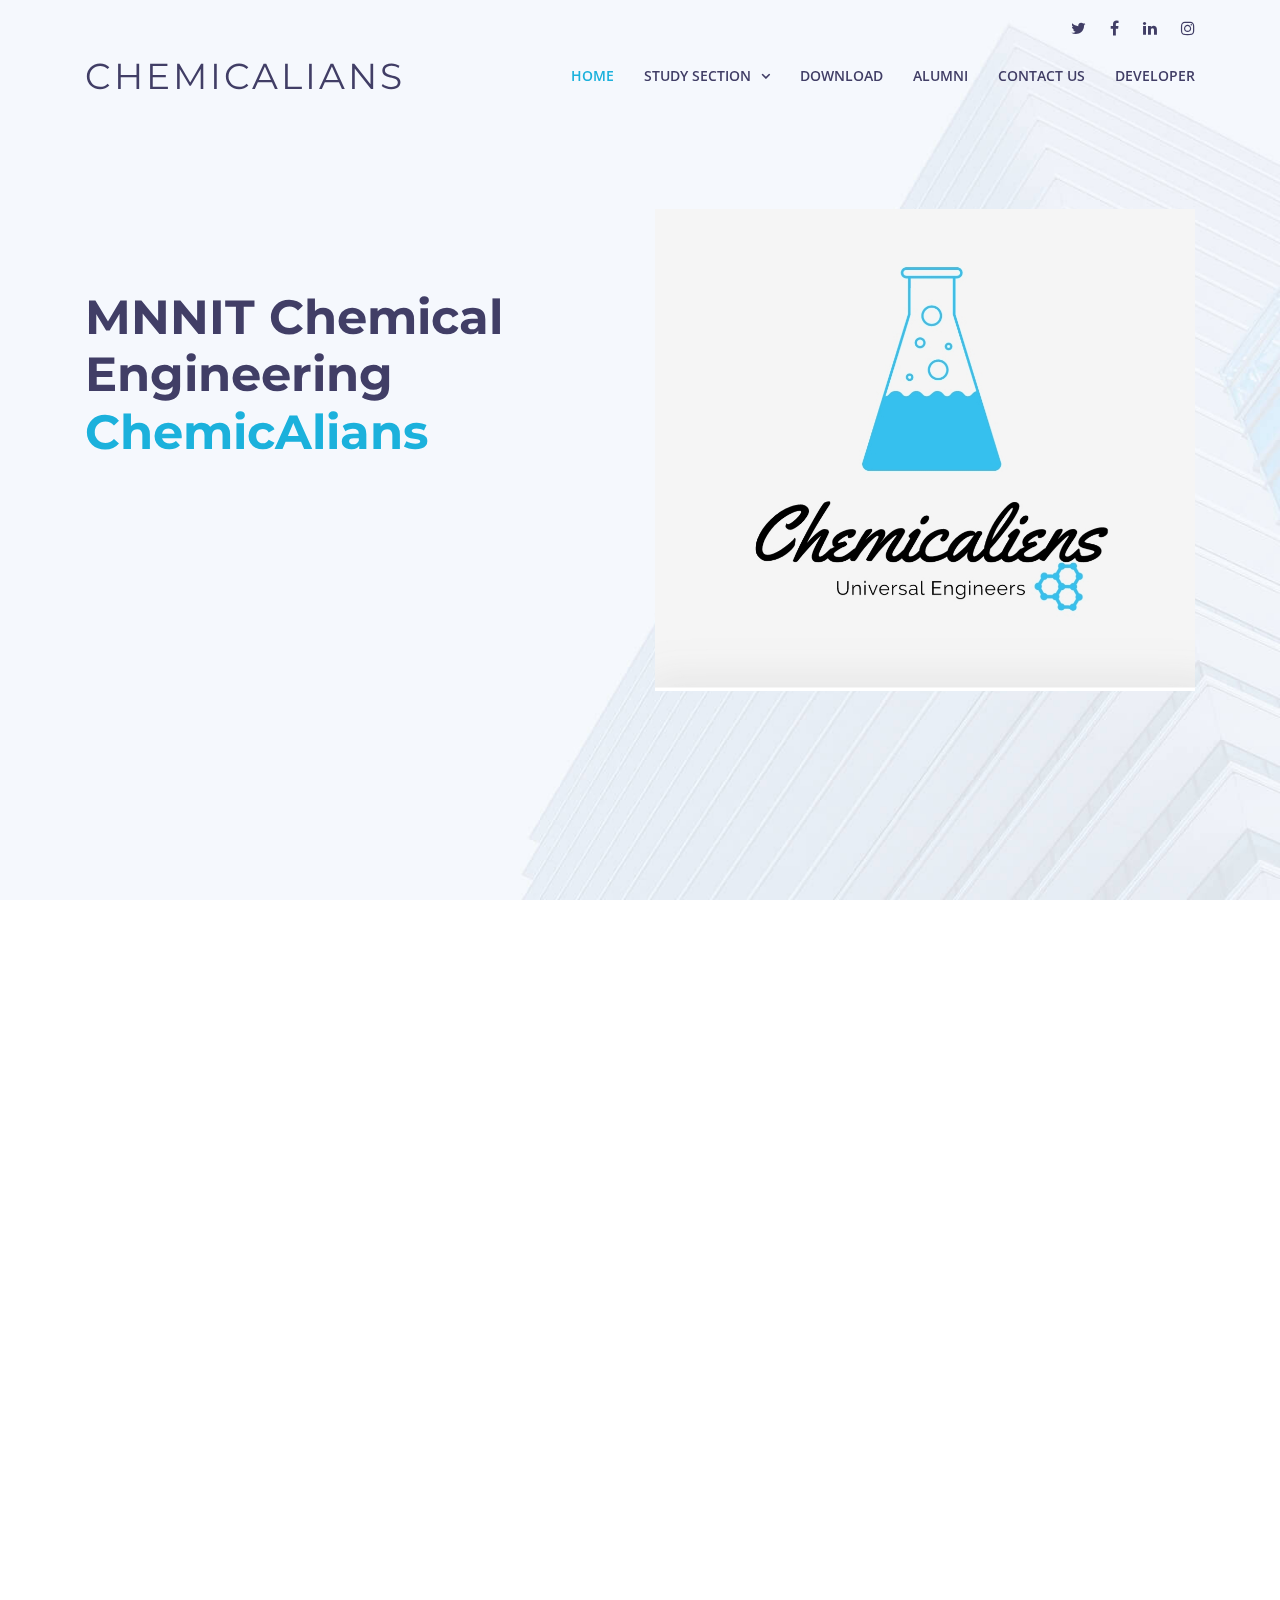
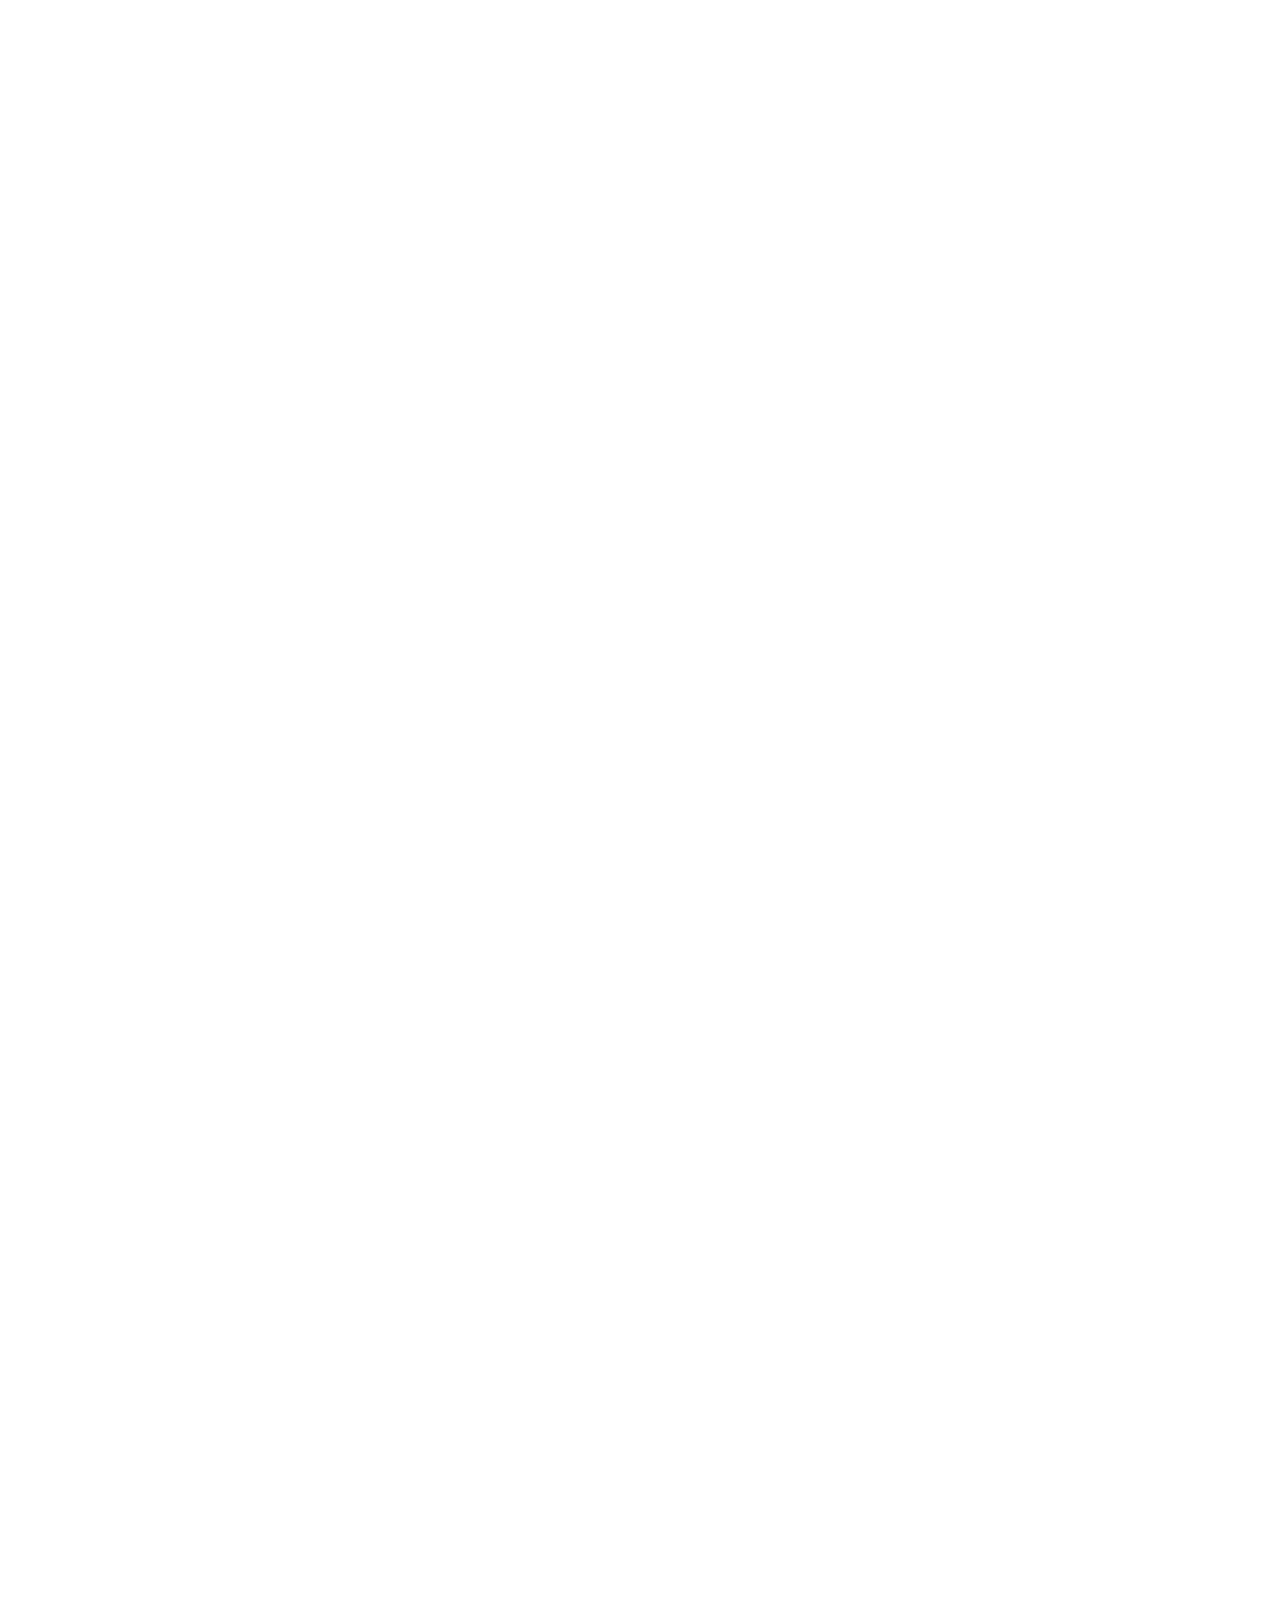
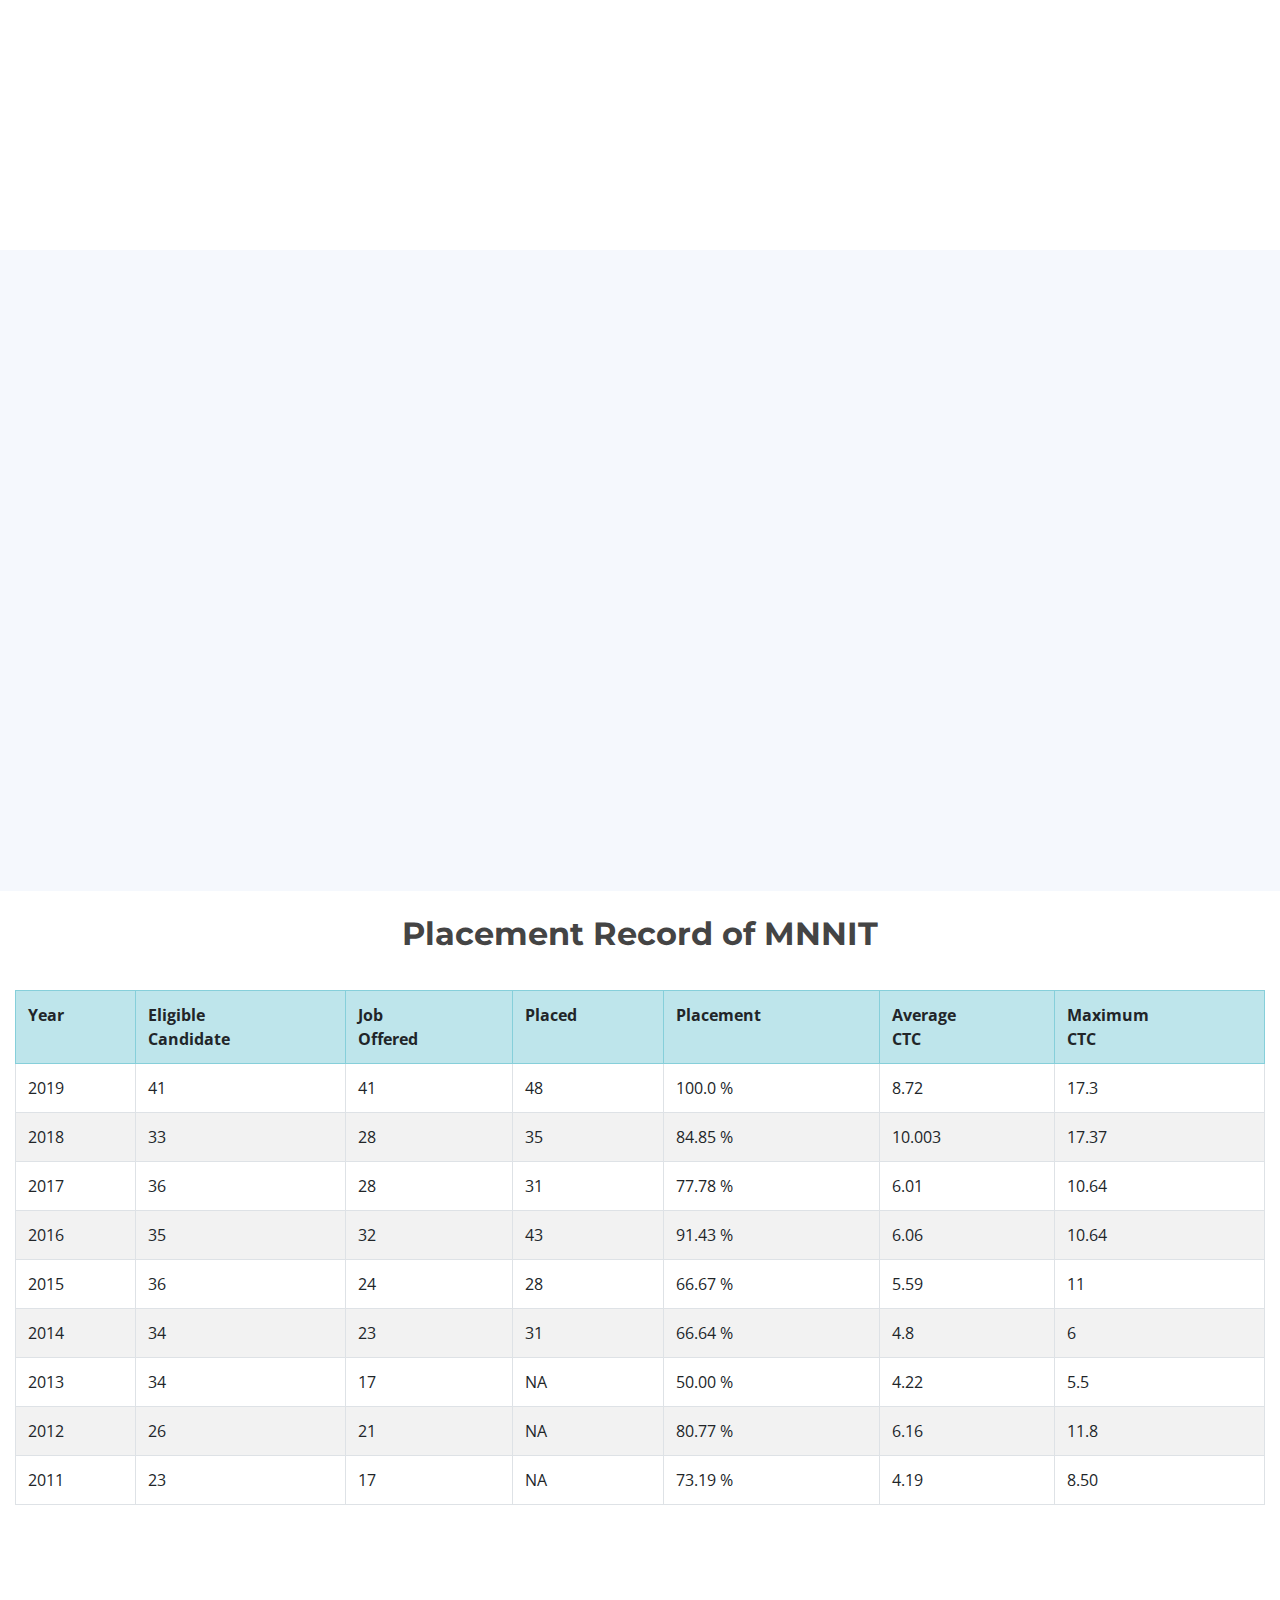
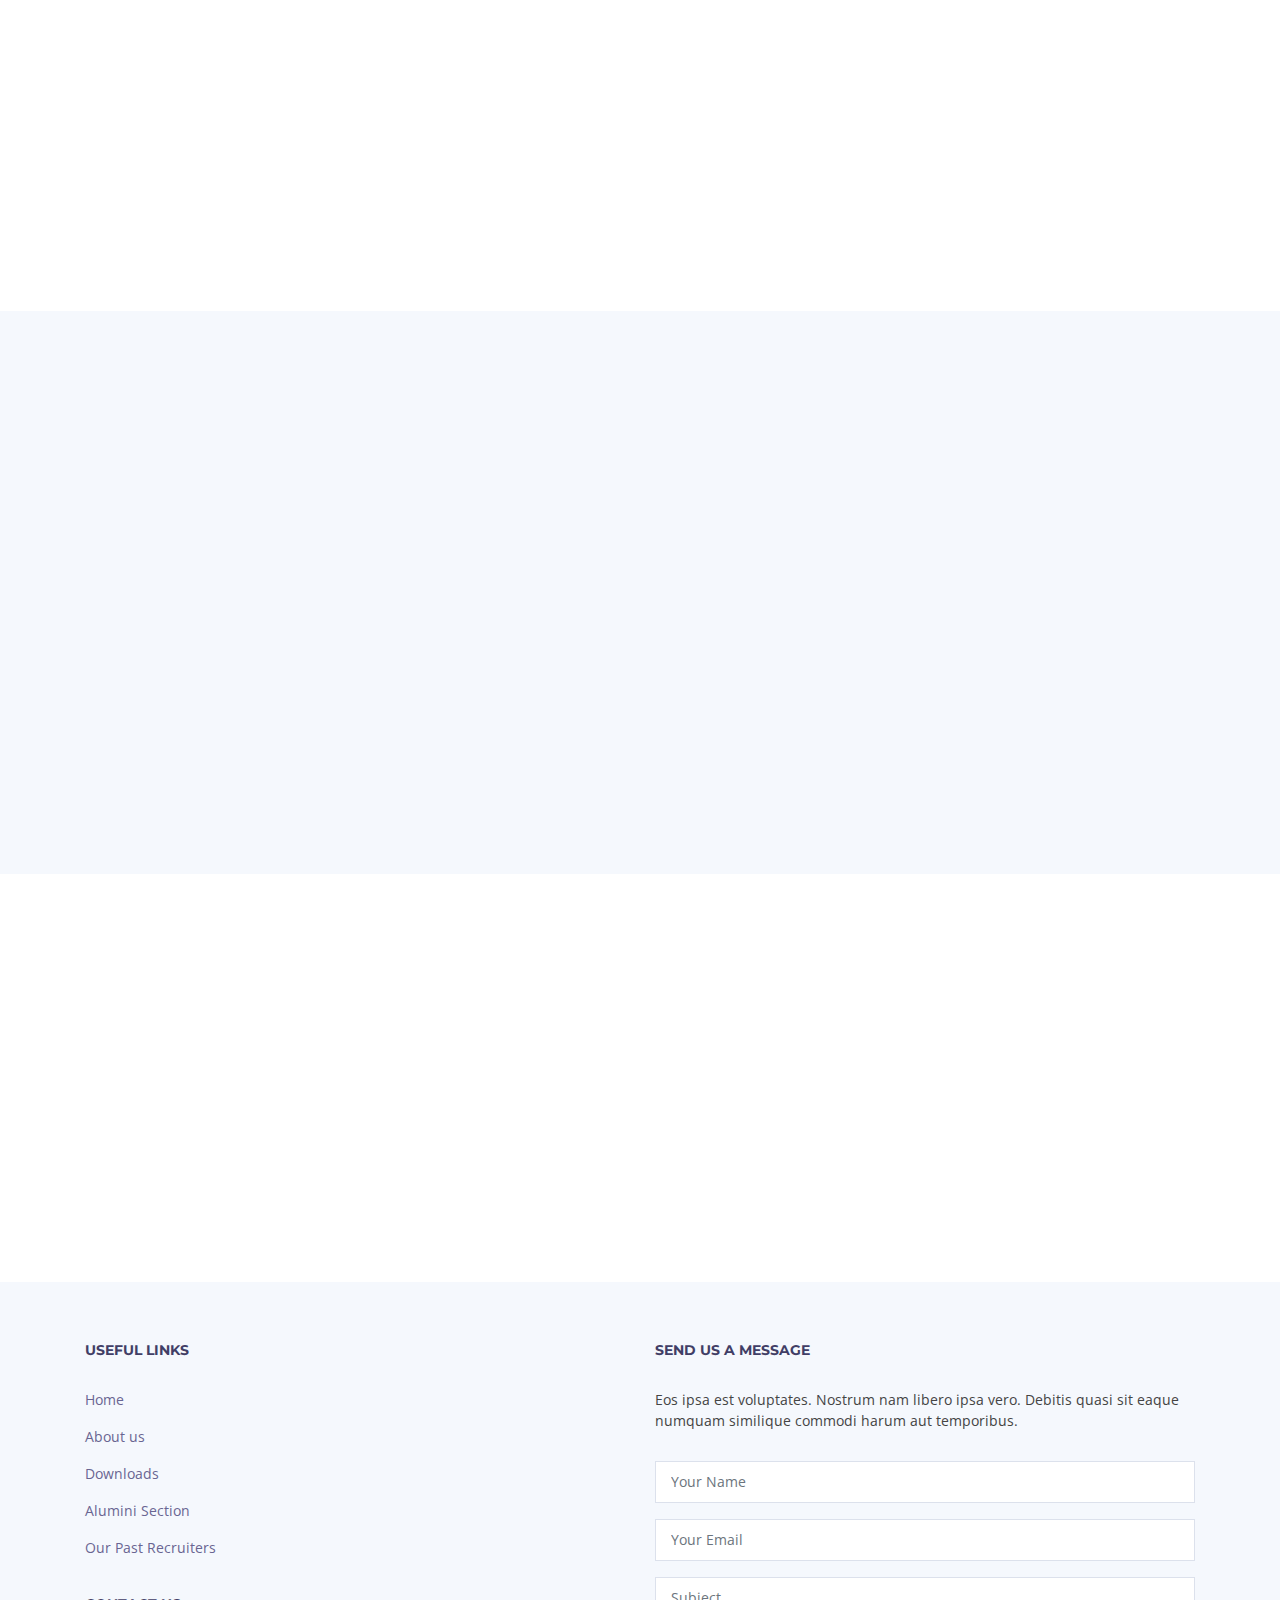
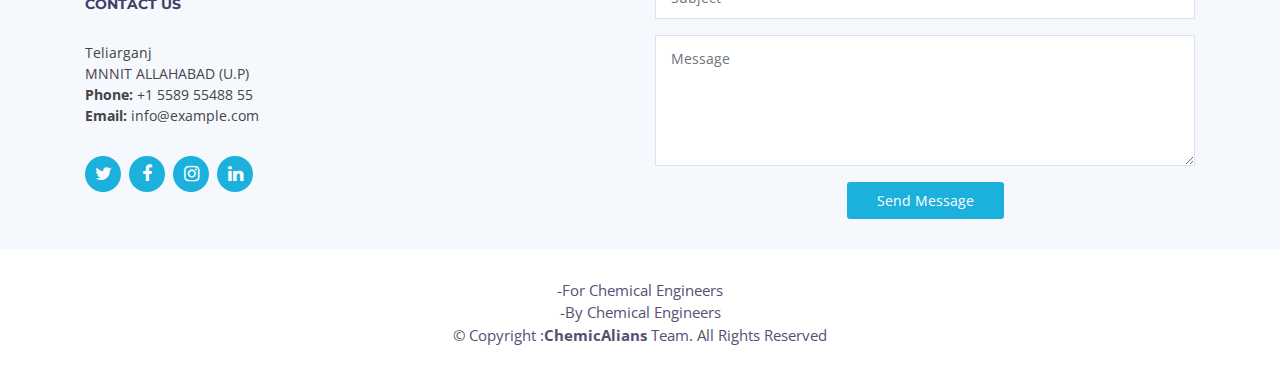
==== index.html @ 77c93aa7 "table made and recuiters added" ====
<!DOCTYPE html> 
<html lang="en">

<head>
  <meta charset="utf-8">
  <meta content="width=device-width, initial-scale=1.0" name="viewport">

  <title>ChemicAlians</title>
  <meta content="" name="descriptison">
  <meta content="" name="keywords">

  <!-- Favicons -->
  <link href="assets/img/favicon.jpeg" rel="icon">


  <!-- Google Fonts -->
  <link href="https://fonts.googleapis.com/css?family=Open+Sans:300,300i,400,400i,600,600i,700,700i|Montserrat:300,400,500,600,700" rel="stylesheet">

  <!-- Vendor CSS Files -->
  <link href="assets/vendor/bootstrap/css/bootstrap.min.css" rel="stylesheet">
  <link href="assets/vendor/font-awesome/css/font-awesome.min.css" rel="stylesheet">
  <link href="assets/vendor/ionicons/css/ionicons.min.css" rel="stylesheet">
  <link href="assets/vendor/venobox/venobox.css" rel="stylesheet">
  <link href="assets/vendor/owl.carousel/assets/owl.carousel.min.css" rel="stylesheet">
  <link href="assets/vendor/aos/aos.css" rel="stylesheet">

  <!-- Template Main CSS File -->
  <link href="assets/css/style.css" rel="stylesheet">
</head>

<body>

  <!-- ======= Top Bar ======= -->
	<div id="topbar" class="d-none d-lg-flex align-items-end fixed-top topbar-transparent">
	    <div class="container d-flex justify-content-end">
	      <div class="social-links">
	        <a href="#" class="twitter"><i class="fa fa-twitter"></i></a>
	        <a href="#" class="facebook"><i class="fa fa-facebook"></i></a>
	        <a href="#" class="linkedin"><i class="fa fa-linkedin"></i></a>
	        <a href="#" class="instagram"><i class="fa fa-instagram"></i></a>
	      </div>
	    </div>
	</div>

  <!-- ======= Header ======= -->
	<header id="header" class="fixed-top header-transparent">
	    <div class="container d-flex align-items-center">
	      <h1 class="logo mr-auto"><a href="index.html">ChemicAlians</a></h1>
	      <!-- Uncomment below if you prefer to use an image logo -->
	      <!-- <a href="index.html" class="logo mr-auto"><img src="assets/img/logo.png" alt="" class="img-fluid"></a> -->

	      <nav class="main-nav d-none d-lg-block">
	        <ul>
	          <li class="active"><a href="index.html">Home</a></li>
	           <li class="drop-down"><a href="study.html">Study Section</a>
	            <ul>
	              <li><a href="index.html#services">First Year</a></li>
	              <li ><a href="second year.html"> Second year</a></li>
	              <li><a href="third year.html">Third Year</a></li>
	              <li><a href="final year.html">Final Year</a></li>
	            </ul>
	          </li> 
	          <li><a href="study.html">Download</a></li>

	          <li><a href="index.html#team">Alumni</a></li>
	          <li><a href="#footer">Contact Us</a></li>
	          <li><a href="developer.html">Developer </a></li> 
	        </ul>
	      </nav><!-- .main-nav-->
	    </div>
	</header><!-- End Header -->

  <!-- ======= Hero Section ======= -->
    <section id="hero" class="clearfix">
	    <div class="container d-flex h-100">
	      <div class="row justify-content-center align-self-center" data-aos="fade-up">
	        <div class="col-md-6 intro-info order-md-first order-last" data-aos="zoom-in" data-aos-delay="100">
	          <h2>MNNIT Chemical Engineering<br><span>ChemicAlians</span></h2>
	        </div>

	        <div class="col-md-6 intro-img order-md-last order-first" data-aos="zoom-out" data-aos-delay="200">
	          <img src="assets/img/favicon.jpeg" alt="" class="img-fluid" style="border-block: 0;">
	        </div>
	      </div>
	    </div>
    </section><!-- End Hero -->

  <main id="main">

    <!-- ======= About Section ======= -->
    <section id="about" class="about">

      <div class="container" data-aos="fade-up">
        <div class="row">
          <div class="col-lg-5 col-md-6">
            <div class="about-img" data-aos="fade-right" data-aos-delay="100">
              <img src="assets/img/mnnitadminbuilding.jpg" alt="">
            </div>
          </div>

          <div class="col-lg-7 col-md-6">
            <div class="about-content" data-aos="fade-left" data-aos-delay="100">
              <h2> Chemical Engineering</h2>
              <h5 ><em><b>Chemical engineers</b> are in great demand because of the large number of industries that depend on the synthesis and processing of chemicals and materials. In addition to traditional careers in the chemical, energy and oil industries, chemical engineers enjoy increasing opportunities in biotechnology, pharmaceuticals, electronic device fabrication and environmental engineering. The unique training of the chemical engineer becomes essential in these areas when processes involve the chemical or physical transformation of matter.</em></h5>
              <p>Chemical engineers working in the chemical industry investigate the creation of new polymeric materials with important electrical, optical or mechanical properties. This requires attention not only to the synthesis of the polymer, but also to the flow and forming processes necessary to create a final product.</p>
              <p> In biotechnology, chemical engineers help in design production facilities that use microorganisms and enzymes to synthesize new drugs. Problems in environmental engineering that engage chemical engineers include the development of processes (catalytic converters, effluent treatment facilities) to minimize the release of or deactivate products harmful to the environment.
              Chemical engineers apply the principles of chemistry, biology, physics, and math to solve problems that involve the use of fuel, drugs, food, and many other products.<br> In the field of engineering, a chemical engineer is a professional, equipped with the knowledge of chemical engineering, who works principally in the chemical industry to convert basic raw materials into a variety of products and deals with the design and operation of plants and equipment. In general, a chemical engineer is one who applies and uses principles of chemical engineering in any of its various practical applications, these often include :</p>
              <ul>
                <li><i class="ion-android-checkmark-circle"></i> Design, manufacture, troubleshoot, and operation of plants and machinery in industrial chemical and related processes "Chemical Process Engineers ."</li>
                <li><i class="ion-android-checkmark-circle"></i> Development of new or adapted substances for products ranging from foods and beverages to cosmetics to cleaners to pharmaceutical ingredients, among many other products "Chemical Product Engineers ."</li>
                <li><i class="ion-android-checkmark-circle"></i> Development of new technologies such as fuel cells, hydrogen power and nanotechnology, as well as working in fields wholly or partially derived from chemical engineering such as materials science, polymer engineering, and biomedical engineering.</li>
              </ul>
            </div>
          </div>
        </div>
      </div>
    </section><!-- End About Section -->

     <!-- ======= Why us section ======= -->
    <section id="why-us" class="why-us">
      <div class="container-fluid" data-aos="fade-up">

        <header class="section-header">
          <h3>MNNIT Chemical Engineering</h3>
          <p>Mnnit chemical department offers B. Tech, M. Tech, and Ph. D programs in chemical engineering </p>
        </header>

        <div class="row">

          <div class="col-lg-6" data-aos="zoom-in" data-aos-delay="100">
            <div class="why-us-img">
              <img src="assets/img/why-us.jpg" alt="" class="img-fluid">
            </div>
          </div>

          <div class="col-lg-6">
            <div class="why-us-content">
              <p> The chemical engineering department strives to impart high quality technical education with a fine balance of fundamental knowledge, practical exposure and novel concepts. In chemical department all the students will get education with  full conceptual learning, and they will learn to discover and disseminate knowledge through research with the help of supportive campus community.</p>
              <div class="features clearfix" data-aos="fade-up" data-aos-delay="100">
                <i class="fa fa-diamond" style="color: #f058dc;"></i>
                <h4>Avishkar</h4>
                <p>Avishkar is a technical event for all year students.In this event students have to do industrial based project.There will be many exciting and learning events in Avishkar for chemical engineers <b>Rasayans</b> like <em> Quizardium , Chemethlon, Quimico Disenyo , Pump-it,and Simulazione </em> , and many more where the entire students will get to learn about how to sit in the interview round, will get to learn about the process that includes in making project and also how to present idea in front of others. In other words, these events will help you to make yourself ready for you future.</p>
              </div>

              <div class="features clearfix" data-aos="fade-up" data-aos-delay="200">
                <i class="fa fa-object-group" style="color: #ffb774;"></i>
                <h4>Azeotropy</h4>
                <p> Azeotropy – a chemical fest of <b>IIT Bombay</b>, where you will compete with other IITs/NITs students. In this event you have been given some real life project. You have to use your technical for completing the project. Our college every year participate in this event and we have even won many times.  </p>
              </div>

              <div class="features clearfix" data-aos="fade-up" data-aos-delay="300">
                <i class="fa fa-language" style="color: #589af1;"></i>
                <h4>Placement</h4>
                <p>MNNIT is on 2nd number in terms of placements. In chemical department, there is almost 100% placements, but due to some of the students opt for higher studies, the placements remain around 90%. In chemical department maximum CTC is 17.3 LPA and average CTC is 8.72 LPA in 2019 and in 2018 maximum CTC is 17.37 LPA and average CTC is 10.003 LPA.</p>
              </div>
            </div>
          </div>
        </div>
      </div>

      <div class="container">
        <div class="row counters" data-aos="fade-up" data-aos-delay="100">

          <div class="col-lg-3 col-6 text-center">
            <span data-toggle="counter-up">06</span>
            <p><b>Laboratory</b></p>
          </div>

          <div class="col-lg-3 col-6 text-center">
            <span data-toggle="counter-up">39</span>
            <p><b>Lab Equipment</b></p>
          </div>

          <div class="col-lg-3 col-6 text-center">
            <span data-toggle="counter-up">18</span>
            <p ><b> Research Field</b></p>
          </div>
          <div class="col-lg-3 col-6 text-center">
            <span data-toggle="counter-up">100</span>
            <p ><b> Publication</b></p>
          </div>
        </div>
      </div>
    </section><!-- End Why Us Section -->

    <!-- ======= Services Section ======= -->
    <section id="services" class="services section-bg">
      <div class="container" data-aos="fade-up">
        <header class="section-header">
          <h3>Downloads</h3>
          <p>Here you can find all the important download for Chemical Engineering students including subject for all semester and some important books  year wise .</p>
        </header>

        <div class="row">

          <div class="col-md-6 col-lg-3 wow bounceInUp" data-aos="zoom-in" data-aos-delay="100">
            <div class="box">
               <img src="assets/img/first year.jpg" class="img-fluid" alt="">              
              <h4 class="title pt-2"><a href="">First Year</a></h4>
              <p class="description">Here You can find all important books and notes for the first year in a single click.</p>
            </div>
          </div>
          <div class="col-md-6 col-lg-3" data-aos="zoom-in" data-aos-delay="200">
            <div class="box">
            	<img src="assets/img/second year.jpg" class="img-fluid" alt="">
              
              <h4 class="title pt-2"><a href="">Second Year</a></h4>
              <p class="description">Here You can find all important books and notes for  second year in a single click.</p>
            </div>
          </div>

          <div class="col-md-6 col-lg-3" data-aos="zoom-in" data-aos-delay="300">
            <div class="box">
            	<img src="assets/img/third year.jpg" class="img-fluid" alt="">
              <h4 class="title pt-2"><a href="">Third Year</a></h4>
              <p class="description">Here You can find all important books and notes for third year in a single click.</p>
            </div>
          </div>
          <div class="col-md-6 col-lg-3 wow" data-aos="zoom-in" data-aos-delay="100">
            <div class="box">
            	<img src="assets/img/final year.jpg" class="img-fluid" alt="">
              <h4 class="title pt-2"><a href="">Final Year</a></h4>
              <p class="description">Here You can find all important books and notes for the final year in a single click.</p>
            </div>
          </div>       

      </div>

      </div>
    </section><!-- End Services Section -->

    <!-- ======= Features Section ======= -->
   <!-- <section id="features" class="features">
      <div class="container" data-aos="fade-up">

        <div class="row feature-item">
          <div class="col-lg-6" data-aos="fade-right" data-aos-delay="100">
            <img src="assets/img/features-1.svg" class="img-fluid" alt="">
          </div>
          <div class="col-lg-6 wow fadeInUp pt-5 pt-lg-0" data-aos="fade-left" data-aos-delay="150">
            <h4>Voluptatem dignissimos provident quasi corporis voluptates sit assumenda.</h4>
            <p>
              Ipsum in aspernatur ut possimus sint. Quia omnis est occaecati possimus ea. Quas molestiae perspiciatis occaecati qui rerum. Deleniti quod porro sed quisquam saepe. Numquam mollitia recusandae non ad at et a.
            </p>
            <p>
              Ad vitae recusandae odit possimus. Quaerat cum ipsum corrupti. Odit qui asperiores ea corporis deserunt veritatis quidem expedita perferendis. Qui rerum eligendi ex doloribus quia sit. Porro rerum eum eum.
            </p>
          </div>
        </div>

        <div class="row feature-item mt-5 pt-5">
          <div class="col-lg-6 wow fadeInUp order-1 order-lg-2" data-aos="fade-left" data-aos-delay="100">
            <img src="assets/img/features-2.svg" class="img-fluid" alt="">
          </div>

          <div class="col-lg-6 wow fadeInUp pt-4 pt-lg-0 order-2 order-lg-1" data-aos="fade-right" data-aos-delay="150">
            <h4>Neque saepe temporibus repellat ea ipsum et. Id vel et quia tempora facere reprehenderit.</h4>
            <p>
              Delectus alias ut incidunt delectus nam placeat in consequatur. Sed cupiditate quia ea quis. Voluptas nemo qui aut distinctio. Cumque fugit earum est quam officiis numquam. Ducimus corporis autem at blanditiis beatae incidunt sunt.
            </p>
            <p>
              Voluptas saepe natus quidem blanditiis. Non sunt impedit voluptas mollitia beatae. Qui esse molestias. Laudantium libero nisi vitae debitis. Dolorem cupiditate est perferendis iusto.
            </p>
            <p>
              Eum quia in. Magni quas ipsum a. Quis ex voluptatem inventore sint quia modi. Numquam est aut fuga mollitia exercitationem nam accusantium provident quia.
            </p>
          </div>

        </div>

      </div>
    </section> -->
    <!-- End Features Section -->

    <!-- ======= Placement section ======= -->
    <section id="placement" class="container-fluid pt-2 ">
    	<header class="section-header">
    		<h2 class="text-center p-3"><b>Placement Record of MNNIT</b></h2>
    	</header>
    	<div class="table-responsive  ">
    		<table class="table table-bordered table-striped">
				<tr class="table-info ">
					<th>Year</th>
					<th>Eligible<br> Candidate</th>
					<th>Job <br>Offered</th>
					<th>Placed</th>
					<th>Placement</th>
					<th>Average<br> CTC</th>
					<th>Maximum<br> CTC</th>
				</tr>
				<tr>
					<td>2019</td>
					<td>41</td>
					<td>41</td>
					<td>48</td>
					<td>100.0 %</td>
					<td>8.72</td>
					<td>17.3</td>
				</tr>
				<tr>
					<td>2018</td>
					<td>33</td>
					<td>28</td>
					<td>35</td>
					<td>84.85 %</td>
					<td>10.003</td>
					<td>17.37</td>
				</tr>
				<tr>
					<td>2017</td>
					<td>36</td>
					<td>28</td>
					<td>31</td>
					<td>77.78 %</td>
					<td>6.01</td>
					<td>10.64</td>
				</tr>
				<tr>
					<td>2016</td>
					<td>35</td>
					<td>32</td>
					<td>43</td>
					<td>91.43 %</td>
					<td>6.06</td>
					<td>10.64</td>
				</tr>
				<tr>
					<td>2015</td>
					<td>36</td>
					<td>24</td>
					<td>28</td>
					<td>66.67 %</td>
					<td>5.59</td>
					<td>11</td>
				</tr>
				<tr>
					<td>2014</td>
					<td>34</td>
					<td>23</td>
					<td>31</td>
					<td>66.64 %</td>
					<td>4.8</td>
					<td>6</td>
				</tr>
				<tr>
					<td>2013</td>
					<td>34</td>
					<td>17</td>
					<td>NA</td>
					<td>50.00 %</td>
					<td>4.22</td>
					<td>5.5</td>
				</tr>
				<tr>
					<td>2012</td>
					<td>26</td>
					<td>21</td>
					<td>NA</td>
					<td>80.77 %</td>
					<td>6.16</td>
					<td>11.8</td>
				</tr>
				<tr>
					<td>2011</td>
					<td>23</td>
					<td>17</td>
					<td>NA</td>
					<td>73.19 %</td>
					<td>4.19</td>
					<td>8.50</td>
				</tr>
			</table>
    	</div>
    </section>
    <!-- Placement section ends here -->

    <!-- ======= Review Section ======= -->
    <section id="testimonials" class="testimonials">
      <div class="container" data-aos="zoom-in">

        <header class="section-header">
          <h3>Reviews by Students</h3>
        </header>

        <div class="row justify-content-center">
          <div class="col-lg-8">

            <div class="owl-carousel testimonials-carousel">

              <div class="testimonial-item">
                <img src="assets/img/testimonial-1.jpg" class="testimonial-img" alt="">
                <h3>Saul Goodman</h3>
                <h4>Founder</h4>
                <p>
                  Proin iaculis purus consequat sem cure digni ssim donec porttitora entum suscipit rhoncus. Accusantium quam, ultricies eget id, aliquam eget nibh et. Maecen aliquam, risus at semper.
                </p>
              </div>

              <div class="testimonial-item">
                <img src="assets/img/testimonial-2.jpg" class="testimonial-img" alt="">
                <h3>Sara Wilsson</h3>
                <h4>Designer</h4>
                <p>
                  Export tempor illum tamen malis malis eram quae irure esse labore quem cillum quid cillum eram malis quorum velit fore eram velit sunt aliqua noster fugiat irure amet legam anim culpa.
                </p>
              </div>

              <div class="testimonial-item">
                <img src="assets/img/testimonial-3.jpg" class="testimonial-img" alt="">
                <h3>Jena Karlis</h3>
                <h4>Store Owner</h4>
                <p>
                  Enim nisi quem export duis labore cillum quae magna enim sint quorum nulla quem veniam duis minim tempor labore quem eram duis noster aute amet eram fore quis sint minim.
                </p>
              </div>

              <div class="testimonial-item">
                <img src="assets/img/testimonial-4.jpg" class="testimonial-img" alt="">
                <h3>Matt Brandon</h3>
                <h4>Freelancer</h4>
                <p>
                  Fugiat enim eram quae cillum dolore dolor amet nulla culpa multos export minim fugiat minim velit minim dolor enim duis veniam ipsum anim magna sunt elit fore quem dolore labore illum veniam.
                </p>
              </div>

            </div>

          </div>
        </div>

      </div>
    </section>
    <!-- End Review Section -->

    <!-- ======= Alumini Section ======= -->
    <section id="team" class="team section-bg">
      <div class="container" data-aos="fade-up">
        <div class="section-header">
          <h3>Our Alumni</h3>
          <p>Sed ut perspiciatis unde omnis iste natus error sit voluptatem accusantium doloremque</p>
        </div>

        <div class="row">

          <div class="col-lg-3 col-md-6" data-aos="fade-up" data-aos-delay="100">
            <div class="member">
              <img src="assets/img/team-1.jpg" class="img-fluid" alt="">
              <div class="member-info">
                <div class="member-info-content">
                  <h4>Walter White</h4>
                  <span>Chief Executive Officer</span>
                  <div class="social">
                    <a href=""><i class="fa fa-twitter"></i></a>
                    <a href=""><i class="fa fa-facebook"></i></a>
                    <a href=""><i class="fa fa-google-plus"></i></a>
                    <a href=""><i class="fa fa-linkedin"></i></a>
                  </div>
                </div>
              </div>
            </div>
          </div>

          <div class="col-lg-3 col-md-6" data-aos="fade-up" data-aos-delay="200">
            <div class="member">
              <img src="assets/img/team-2.jpg" class="img-fluid" alt="">
              <div class="member-info">
                <div class="member-info-content">
                  <h4>Sarah Jhonson</h4>
                  <span>Product Manager</span>
                  <div class="social">
                    <a href=""><i class="fa fa-twitter"></i></a>
                    <a href=""><i class="fa fa-facebook"></i></a>
                    <a href=""><i class="fa fa-google-plus"></i></a>
                    <a href=""><i class="fa fa-linkedin"></i></a>
                  </div>
                </div>
              </div>
            </div>
          </div>

          <div class="col-lg-3 col-md-6" data-aos="fade-up" data-aos-delay="300">
            <div class="member">
              <img src="assets/img/team-3.jpg" class="img-fluid" alt="">
              <div class="member-info">
                <div class="member-info-content">
                  <h4>William Anderson</h4>
                  <span>CTO</span>
                  <div class="social">
                    <a href=""><i class="fa fa-twitter"></i></a>
                    <a href=""><i class="fa fa-facebook"></i></a>
                    <a href=""><i class="fa fa-google-plus"></i></a>
                    <a href=""><i class="fa fa-linkedin"></i></a>
                  </div>
                </div>
              </div>
            </div>
          </div>

          <div class="col-lg-3 col-md-6" data-aos="fade-up" data-aos-delay="400">
            <div class="member">
              <img src="assets/img/team-4.jpg" class="img-fluid" alt="">
              <div class="member-info">
                <div class="member-info-content">
                  <h4>Amanda Jepson</h4>
                  <span>Accountant</span>
                  <div class="social">
                    <a href=""><i class="fa fa-twitter"></i></a>
                    <a href=""><i class="fa fa-facebook"></i></a>
                    <a href=""><i class="fa fa-google-plus"></i></a>
                    <a href=""><i class="fa fa-linkedin"></i></a>
                  </div>
                </div>
              </div>
            </div>
          </div>

        </div>

      </div>
    </section><!-- End Alumini Section -->

    <!-- ======= Past Recruiters Section ======= -->
    <section id="clients" class="clients">
      <div class="container" data-aos="zoom-in">

        <header class="section-header">
          <h3>Our Past Recruiters</h3>
        </header>

        <div class="owl-carousel clients-carousel">
          <img src="assets/img/clients/bergerpaints.png" alt="Pepsico">
          <img src="assets/img/clients/bpcl.png" alt="">
          <img src="assets/img/clients/coalindia.png" alt="">
          <img src="assets/img/clients/Crompton Greaves.png" alt="">
          <img src="assets/img/clients/drdo.png" alt="">
          <img src="assets/img/clients/EIl.png" alt="">
          <img src="assets/img/clients/Gail.png" alt="">
          <img src="assets/img/clients/gsk.png" alt="">
          <img src="assets/img/clients/hindalco.jpeg" alt="">
          <img src="assets/img/clients/hls.png" alt="">
          <img src="assets/img/clients/hpcl.png" alt="">
          <img src="assets/img/clients/HUL.png" alt="">
          <img src="assets/img/clients/IGL.png" alt="">
          <img src="assets/img/clients/Indianoil.png" alt="">
          <img src="assets/img/clients/indogulffertilizers.jpej" alt="">
          <img src="assets/img/clients/jspl.png" alt="">
          <img src="assets/img/clients/jubilant.jpej" alt="">
          <img src="assets/img/clients/ksfl.jpeg" alt="">
          <img src="assets/img/clients/matrix.png" alt="">
          <img src="assets/img/clients/nestle.jpeg" alt="">
          <img src="assets/img/clients/pepsico.jpeg" alt="">
          <img src="assets/img/clients/polypax.jpeg" alt="">
          <img src="assets/img/clients/Reliance industries.png" alt="">
          <img src="assets/img/clients/Schlumberger.jpeg" alt="">
          <img src="assets/img/clients/Tata chemicals.jpeg" alt="">
          <img src="assets/img/clients/trident.png" alt="">



        </div>

      </div>
    </section><!-- End Past Recruiters Section -->

  </main><!-- End #main -->

  <!-- ======= Footer ======= -->
    <footer id="footer" class="section-bg">
       <div class="footer-top">
      <div class="container">

        <div class="row">

          <div class="col-lg-6">

            <div class="row">

              

              <div class="col-sm-6">
                <div class="footer-links">
                  <h4>Useful Links</h4>
                  <ul>
                    <li><a href="index.html">Home</a></li>
                    <li><a href="index.html#about">About us</a></li>
                    <li><a href="study.html">Downloads</a></li>
                    <li><a href="index.html#link">Alumini Section</a></li>
                    <li><a href="index.html#clients">Our Past Recruiters</a></li>
                  </ul>
                </div>

                <div class="footer-links">
                  <h4>Contact Us</h4>
                  <p>
                    Teliarganj  <br>
                    MNNIT ALLAHABAD (U.P) <br>
                    <strong>Phone:</strong> +1 5589 55488 55<br>
                    <strong>Email:</strong> info@example.com<br>
                  </p>
                </div>

                <div class="social-links">
                  <a href="#" class="twitter"><i class="fa fa-twitter"></i></a>
                  <a href="#" class="facebook"><i class="fa fa-facebook"></i></a>
                  <a href="#" class="instagram"><i class="fa fa-instagram"></i></a>
                  <a href="#" class="linkedin"><i class="fa fa-linkedin"></i></a>
                </div>

              </div>

            </div>

          </div>

          <div class="col-lg-6">

            <div class="form">

              <h4>Send us a message</h4>
              <p>Eos ipsa est voluptates. Nostrum nam libero ipsa vero. Debitis quasi sit eaque numquam similique commodi harum aut temporibus.</p>

              <form action="forms/contact.php" method="post" role="form" class="php-email-form">
                <div class="form-group">
                  <input type="text" name="name" class="form-control" id="name" placeholder="Your Name" data-rule="minlen:4" data-msg="Please enter at least 4 chars" />
                  <div class="validate"></div>
                </div>
                <div class="form-group">
                  <input type="email" class="form-control" name="email" id="email" placeholder="Your Email" data-rule="email" data-msg="Please enter a valid email" />
                  <div class="validate"></div>
                </div>
                <div class="form-group">
                  <input type="text" class="form-control" name="subject" id="subject" placeholder="Subject" data-rule="minlen:4" data-msg="Please enter at least 8 chars of subject" />
                  <div class="validate"></div>
                </div>
                <div class="form-group">
                  <textarea class="form-control" name="message" rows="5" data-rule="required" data-msg="Please write something for us" placeholder="Message"></textarea>
                  <div class="validate"></div>
                </div>

                <div class="mb-3">
                  <div class="loading">Loading</div>
                  <div class="error-message"></div>
                  <div class="sent-message">Your message has been sent. Thank you!</div>
                </div>

                <div class="text-center"><button type="submit" title="Send Message">Send Message</button></div>
              </form>

            </div>

          </div>

        </div>

      </div>
        </div>
	    <div class="container">
	      <div class="copyright">
	       -For Chemical Engineers<br>
	        -By Chemical Engineers<br> 
	        &copy; Copyright :<strong>ChemicAlians </strong>Team. All Rights Reserved
	      </div>
	    </div>
    </footer><!-- End  Footer -->

  <a href="#" class="back-to-top"><i class="fa fa-chevron-up"></i></a>

    <!-- Vendor JS Files -->
	  <script src="assets/vendor/jquery/jquery.min.js"></script>
	  <script src="assets/vendor/bootstrap/js/bootstrap.bundle.min.js"></script>
	  <script src="assets/vendor/jquery.easing/jquery.easing.min.js"></script>
	  <script src="assets/vendor/php-email-form/validate.js"></script>
	  <script src="assets/vendor/isotope-layout/isotope.pkgd.min.js"></script>
	  <script src="assets/vendor/counterup/counterup.min.js"></script>
	  <script src="assets/vendor/venobox/venobox.min.js"></script>
	  <script src="assets/vendor/owl.carousel/owl.carousel.min.js"></script>
	  <script src="assets/vendor/waypoints/jquery.waypoints.min.js"></script>
      <script src="assets/vendor/aos/aos.js"></script>
    <!-- end of vendor js file -->
   <!-- Template Main JS File -->
  <script src="assets/js/main.js"></script>

</body>

</html>
---- assets/vendor/venobox/venobox.css ----
/* ------ venobox.css --------*/
.vbox-overlay *, .vbox-overlay *:before, .vbox-overlay *:after{
    -webkit-backface-visibility: hidden;
    -webkit-box-sizing:border-box;
    -moz-box-sizing:border-box;
    box-sizing:border-box;
}
.vbox-overlay * { 
    -webkit-backface-visibility: visible;
    backface-visibility: visible;
}
.vbox-overlay{
    display: -webkit-flex;
    display: flex;
    -webkit-flex-direction: column;
    flex-direction: column;
    -webkit-justify-content: center;
    justify-content: center;
    -webkit-align-items: center;
    align-items: center;
    position: fixed;
    left: 0;
    top: 0;
    bottom: 0;
    right: 0;
    z-index: 999999;
}

/* ----- navigation ----- */
.vbox-title{
    width: 100%;
    height: 40px;
    float: left;
    text-align: center;
    line-height: 28px;
    font-size: 12px;
    padding: 6px 50px;
    overflow: hidden;
    position: fixed;
    display: none;
    left: 0;
    z-index: 89;
}
.vbox-close{
    cursor: pointer;
    position: fixed;
    top: -1px;
    right: 0;
    width: 50px;
    height: 40px;
    padding: 6px;
    display: block;
    background-position:10px center;
    overflow: hidden;
    font-size: 24px;
    line-height: 1;
    text-align: center;
    z-index: 99;
}
.vbox-left{
    cursor: pointer;
    position: fixed;
    left: 0;
    height: 40px;
    overflow: hidden;
    line-height: 28px;
    font-size: 12px;
    z-index: 99;
    display: flex;
    align-items:center;
}
.vbox-num{
    display: inline-block;
    margin: 6px 0 6px 15px;
}
/* ----- Social share ----- */
.vbox-share{
    line-height: 28px;
    font-size: 12px;
    overflow: hidden;
    position: fixed;
    left: 0;
    z-index: 98;
    display: flex;
    align-items:center;
    justify-content: center;
    width: 100%;
    text-align: center;
}
.vbox-share svg{
    max-height: 28px;
    width: 28px;
    z-index: 10;
    margin-left: 12px;
    margin-top: 6px;
    margin-bottom: 6px;
    vertical-align: middle;
}


/* ----- navigation ARROWS ----- */
.vbox-next, .vbox-prev{
    position: fixed;
    top: 50%;
    margin-top: -15px;
    overflow: hidden;
    cursor: pointer;
    display: block;
    width: 45px;
    height: 45px;
    z-index: 99;
}
.vbox-next span, .vbox-prev span{
    position: relative;
    width: 20px;
    height: 20px;
    border: 2px solid transparent;
    border-top-color: #B6B6B6;
    border-right-color: #B6B6B6;
    text-indent: -100px;
    position: absolute;
    top: 8px;
    display: block;
}
.vbox-prev{
    left: 15px;
}
.vbox-next{
    right: 15px;
}
.vbox-prev span{
    left: 10px;
    -ms-transform: rotate(-135deg);
    -webkit-transform: rotate(-135deg);
    transform: rotate(-135deg);
}
.vbox-next span{
    -ms-transform: rotate(45deg);
    -webkit-transform: rotate(45deg);
    transform: rotate(45deg);
    right: 10px;
}
/* ------- inline window ------ */
.vbox-inline{
    width: 420px;
    height: 315px;
    height: 70vh;
    padding: 10px;
    background: #fff;
    margin: 0 auto;
    overflow: auto;
    text-align: left;
}
/* ------- Video & iFrames window ------ */
.venoframe{
    max-width: 100%;
    width: 100%;
    border: none;
    width: 100%;
    height: 260px;
    height: 70vh;
}
.venoframe.vbvid{
    height: 260px;
}
@media (min-width: 768px) {
    .venoframe, .vbox-inline{
        width: 90%;
        height: 360px;
        height: 70vh;
    }
    .venoframe.vbvid{
        width: 640px;
        height: 360px;
    }
}
@media (min-width: 992px) {
    .venoframe, .vbox-inline{
        max-width: 1200px;
        width: 80%;
        height: 540px;
        height: 70vh;
    }
    .venoframe.vbvid{
        width: 960px;
        height: 540px;
    }
}
/* 
Please do NOT edit this part! 
or at least read this note: http://i.imgur.com/7C0ws9e.gif
*/
.vbox-open{
    overflow: hidden;
}
.vbox-container{
    position: absolute;
    left: 0;
    right: 0;
    top: 0;
    bottom: 0;
    overflow-x: hidden;
    overflow-y: scroll;
    overflow-scrolling: touch;
    -webkit-overflow-scrolling: touch;
    z-index: 20;
    max-height: 100%;

}

.vbox-content{
    text-align: center;
    float: left;
    width: 100%;
    position: relative;
    overflow: hidden;
    padding: 20px 4%;
}
.vbox-container img{
    max-width: 100%;
    height: auto;
}
.vbox-figlio{
    box-shadow: 0 0 12px rgba(0,0,0,0.19), 0 6px 6px rgba(0,0,0,0.23);
    max-width: 100%;
    text-align: initial;
}
img.vbox-figlio{
    -webkit-user-select: none;
-khtml-user-select: none;
-moz-user-select: none;
-o-user-select: none;
user-select: none;
}
.vbox-content.swipe-left{
    margin-left: -200px !important;
}
.vbox-content.swipe-right{
    margin-left: 200px !important;
}
.vbox-animated{
    webkit-transition: margin 300ms ease-out;
    transition: margin 300ms ease-out;
}

/* ---------- preloader ----------
 * SPINKIT 
 * http://tobiasahlin.com/spinkit/
-------------------------------- */
.sk-double-bounce,.sk-rotating-plane{width:40px;height:40px;margin:40px auto}.sk-rotating-plane{background-color:#333;-webkit-animation:sk-rotatePlane 1.2s infinite ease-in-out;animation:sk-rotatePlane 1.2s infinite ease-in-out}@-webkit-keyframes sk-rotatePlane{0%{-webkit-transform:perspective(120px) rotateX(0) rotateY(0);transform:perspective(120px) rotateX(0) rotateY(0)}50%{-webkit-transform:perspective(120px) rotateX(-180.1deg) rotateY(0);transform:perspective(120px) rotateX(-180.1deg) rotateY(0)}100%{-webkit-transform:perspective(120px) rotateX(-180deg) rotateY(-179.9deg);transform:perspective(120px) rotateX(-180deg) rotateY(-179.9deg)}}@keyframes sk-rotatePlane{0%{-webkit-transform:perspective(120px) rotateX(0) rotateY(0);transform:perspective(120px) rotateX(0) rotateY(0)}50%{-webkit-transform:perspective(120px) rotateX(-180.1deg) rotateY(0);transform:perspective(120px) rotateX(-180.1deg) rotateY(0)}100%{-webkit-transform:perspective(120px) rotateX(-180deg) rotateY(-179.9deg);transform:perspective(120px) rotateX(-180deg) rotateY(-179.9deg)}}.sk-double-bounce{position:relative}.sk-double-bounce .sk-child{width:100%;height:100%;border-radius:50%;background-color:#333;opacity:.6;position:absolute;top:0;left:0;-webkit-animation:sk-doubleBounce 2s infinite ease-in-out;animation:sk-doubleBounce 2s infinite ease-in-out}.sk-chasing-dots .sk-child,.sk-spinner-pulse,.sk-three-bounce .sk-child{background-color:#333;border-radius:100%}.sk-double-bounce .sk-double-bounce2{-webkit-animation-delay:-1s;animation-delay:-1s}@-webkit-keyframes sk-doubleBounce{0%,100%{-webkit-transform:scale(0);transform:scale(0)}50%{-webkit-transform:scale(1);transform:scale(1)}}@keyframes sk-doubleBounce{0%,100%{-webkit-transform:scale(0);transform:scale(0)}50%{-webkit-transform:scale(1);transform:scale(1)}}.sk-wave{margin:40px auto;width:50px;height:40px;text-align:center;font-size:10px}.sk-wave .sk-rect{background-color:#333;height:100%;width:6px;display:inline-block;-webkit-animation:sk-waveStretchDelay 1.2s infinite ease-in-out;animation:sk-waveStretchDelay 1.2s infinite ease-in-out}.sk-wave .sk-rect1{-webkit-animation-delay:-1.2s;animation-delay:-1.2s}.sk-wave .sk-rect2{-webkit-animation-delay:-1.1s;animation-delay:-1.1s}.sk-wave .sk-rect3{-webkit-animation-delay:-1s;animation-delay:-1s}.sk-wave .sk-rect4{-webkit-animation-delay:-.9s;animation-delay:-.9s}.sk-wave .sk-rect5{-webkit-animation-delay:-.8s;animation-delay:-.8s}@-webkit-keyframes sk-waveStretchDelay{0%,100%,40%{-webkit-transform:scaleY(.4);transform:scaleY(.4)}20%{-webkit-transform:scaleY(1);transform:scaleY(1)}}@keyframes sk-waveStretchDelay{0%,100%,40%{-webkit-transform:scaleY(.4);transform:scaleY(.4)}20%{-webkit-transform:scaleY(1);transform:scaleY(1)}}.sk-wandering-cubes{margin:40px auto;width:40px;height:40px;position:relative}.sk-wandering-cubes .sk-cube{background-color:#333;width:10px;height:10px;position:absolute;top:0;left:0;-webkit-animation:sk-wanderingCube 1.8s ease-in-out -1.8s infinite both;animation:sk-wanderingCube 1.8s ease-in-out -1.8s infinite both}.sk-chasing-dots,.sk-spinner-pulse{width:40px;height:40px;margin:40px auto}.sk-wandering-cubes .sk-cube2{-webkit-animation-delay:-.9s;animation-delay:-.9s}@-webkit-keyframes sk-wanderingCube{0%{-webkit-transform:rotate(0);transform:rotate(0)}25%{-webkit-transform:translateX(30px) rotate(-90deg) scale(.5);transform:translateX(30px) rotate(-90deg) scale(.5)}50%{-webkit-transform:translateX(30px) translateY(30px) rotate(-179deg);transform:translateX(30px) translateY(30px) rotate(-179deg)}50.1%{-webkit-transform:translateX(30px) translateY(30px) rotate(-180deg);transform:translateX(30px) translateY(30px) rotate(-180deg)}75%{-webkit-transform:translateX(0) translateY(30px) rotate(-270deg) scale(.5);transform:translateX(0) translateY(30px) rotate(-270deg) scale(.5)}100%{-webkit-transform:rotate(-360deg);transform:rotate(-360deg)}}@keyframes sk-wanderingCube{0%{-webkit-transform:rotate(0);transform:rotate(0)}25%{-webkit-transform:translateX(30px) rotate(-90deg) scale(.5);transform:translateX(30px) rotate(-90deg) scale(.5)}50%{-webkit-transform:translateX(30px) translateY(30px) rotate(-179deg);transform:translateX(30px) translateY(30px) rotate(-179deg)}50.1%{-webkit-transform:translateX(30px) translateY(30px) rotate(-180deg);transform:translateX(30px) translateY(30px) rotate(-180deg)}75%{-webkit-transform:translateX(0) translateY(30px) rotate(-270deg) scale(.5);transform:translateX(0) translateY(30px) rotate(-270deg) scale(.5)}100%{-webkit-transform:rotate(-360deg);transform:rotate(-360deg)}}.sk-spinner-pulse{-webkit-animation:sk-pulseScaleOut 1s infinite ease-in-out;animation:sk-pulseScaleOut 1s infinite ease-in-out}@-webkit-keyframes sk-pulseScaleOut{0%{-webkit-transform:scale(0);transform:scale(0)}100%{-webkit-transform:scale(1);transform:scale(1);opacity:0}}@keyframes sk-pulseScaleOut{0%{-webkit-transform:scale(0);transform:scale(0)}100%{-webkit-transform:scale(1);transform:scale(1);opacity:0}}.sk-chasing-dots{position:relative;text-align:center;-webkit-animation:sk-chasingDotsRotate 2s infinite linear;animation:sk-chasingDotsRotate 2s infinite linear}.sk-chasing-dots .sk-child{width:60%;height:60%;display:inline-block;position:absolute;top:0;-webkit-animation:sk-chasingDotsBounce 2s infinite ease-in-out;animation:sk-chasingDotsBounce 2s infinite ease-in-out}.sk-chasing-dots .sk-dot2{top:auto;bottom:0;-webkit-animation-delay:-1s;animation-delay:-1s}@-webkit-keyframes sk-chasingDotsRotate{100%{-webkit-transform:rotate(360deg);transform:rotate(360deg)}}@keyframes sk-chasingDotsRotate{100%{-webkit-transform:rotate(360deg);transform:rotate(360deg)}}@-webkit-keyframes sk-chasingDotsBounce{0%,100%{-webkit-transform:scale(0);transform:scale(0)}50%{-webkit-transform:scale(1);transform:scale(1)}}@keyframes sk-chasingDotsBounce{0%,100%{-webkit-transform:scale(0);transform:scale(0)}50%{-webkit-transform:scale(1);transform:scale(1)}}.sk-three-bounce{margin:40px auto;width:80px;text-align:center}.sk-three-bounce .sk-child{width:20px;height:20px;display:inline-block;-webkit-animation:sk-three-bounce 1.4s ease-in-out 0s infinite both;animation:sk-three-bounce 1.4s ease-in-out 0s infinite both}.sk-circle .sk-child:before,.sk-fading-circle .sk-circle:before{display:block;border-radius:100%;content:'';background-color:#333}.sk-three-bounce .sk-bounce1{-webkit-animation-delay:-.32s;animation-delay:-.32s}.sk-three-bounce .sk-bounce2{-webkit-animation-delay:-.16s;animation-delay:-.16s}@-webkit-keyframes sk-three-bounce{0%,100%,80%{-webkit-transform:scale(0);transform:scale(0)}40%{-webkit-transform:scale(1);transform:scale(1)}}@keyframes sk-three-bounce{0%,100%,80%{-webkit-transform:scale(0);transform:scale(0)}40%{-webkit-transform:scale(1);transform:scale(1)}}.sk-circle{margin:40px auto;width:40px;height:40px;position:relative}.sk-circle .sk-child{width:100%;height:100%;position:absolute;left:0;top:0}.sk-circle .sk-child:before{margin:0 auto;width:15%;height:15%;-webkit-animation:sk-circleBounceDelay 1.2s infinite ease-in-out both;animation:sk-circleBounceDelay 1.2s infinite ease-in-out both}.sk-circle .sk-circle2{-webkit-transform:rotate(30deg);-ms-transform:rotate(30deg);transform:rotate(30deg)}.sk-circle .sk-circle3{-webkit-transform:rotate(60deg);-ms-transform:rotate(60deg);transform:rotate(60deg)}.sk-circle .sk-circle4{-webkit-transform:rotate(90deg);-ms-transform:rotate(90deg);transform:rotate(90deg)}.sk-circle .sk-circle5{-webkit-transform:rotate(120deg);-ms-transform:rotate(120deg);transform:rotate(120deg)}.sk-circle .sk-circle6{-webkit-transform:rotate(150deg);-ms-transform:rotate(150deg);transform:rotate(150deg)}.sk-circle .sk-circle7{-webkit-transform:rotate(180deg);-ms-transform:rotate(180deg);transform:rotate(180deg)}.sk-circle .sk-circle8{-webkit-transform:rotate(210deg);-ms-transform:rotate(210deg);transform:rotate(210deg)}.sk-circle .sk-circle9{-webkit-transform:rotate(240deg);-ms-transform:rotate(240deg);transform:rotate(240deg)}.sk-circle .sk-circle10{-webkit-transform:rotate(270deg);-ms-transform:rotate(270deg);transform:rotate(270deg)}.sk-circle .sk-circle11{-webkit-transform:rotate(300deg);-ms-transform:rotate(300deg);transform:rotate(300deg)}.sk-circle .sk-circle12{-webkit-transform:rotate(330deg);-ms-transform:rotate(330deg);transform:rotate(330deg)}.sk-circle .sk-circle2:before{-webkit-animation-delay:-1.1s;animation-delay:-1.1s}.sk-circle .sk-circle3:before{-webkit-animation-delay:-1s;animation-delay:-1s}.sk-circle .sk-circle4:before{-webkit-animation-delay:-.9s;animation-delay:-.9s}.sk-circle .sk-circle5:before{-webkit-animation-delay:-.8s;animation-delay:-.8s}.sk-circle .sk-circle6:before{-webkit-animation-delay:-.7s;animation-delay:-.7s}.sk-circle .sk-circle7:before{-webkit-animation-delay:-.6s;animation-delay:-.6s}.sk-circle .sk-circle8:before{-webkit-animation-delay:-.5s;animation-delay:-.5s}.sk-circle .sk-circle9:before{-webkit-animation-delay:-.4s;animation-delay:-.4s}.sk-circle .sk-circle10:before{-webkit-animation-delay:-.3s;animation-delay:-.3s}.sk-circle .sk-circle11:before{-webkit-animation-delay:-.2s;animation-delay:-.2s}.sk-circle .sk-circle12:before{-webkit-animation-delay:-.1s;animation-delay:-.1s}@-webkit-keyframes sk-circleBounceDelay{0%,100%,80%{-webkit-transform:scale(0);transform:scale(0)}40%{-webkit-transform:scale(1);transform:scale(1)}}@keyframes sk-circleBounceDelay{0%,100%,80%{-webkit-transform:scale(0);transform:scale(0)}40%{-webkit-transform:scale(1);transform:scale(1)}}.sk-cube-grid{width:40px;height:40px;margin:40px auto}.sk-cube-grid .sk-cube{width:33.33%;height:33.33%;background-color:#333;float:left;-webkit-animation:sk-cubeGridScaleDelay 1.3s infinite ease-in-out;animation:sk-cubeGridScaleDelay 1.3s infinite ease-in-out}.sk-cube-grid .sk-cube1{-webkit-animation-delay:.2s;animation-delay:.2s}.sk-cube-grid .sk-cube2{-webkit-animation-delay:.3s;animation-delay:.3s}.sk-cube-grid .sk-cube3{-webkit-animation-delay:.4s;animation-delay:.4s}.sk-cube-grid .sk-cube4{-webkit-animation-delay:.1s;animation-delay:.1s}.sk-cube-grid .sk-cube5{-webkit-animation-delay:.2s;animation-delay:.2s}.sk-cube-grid .sk-cube6{-webkit-animation-delay:.3s;animation-delay:.3s}.sk-cube-grid .sk-cube7{-webkit-animation-delay:0ms;animation-delay:0ms}.sk-cube-grid .sk-cube8{-webkit-animation-delay:.1s;animation-delay:.1s}.sk-cube-grid .sk-cube9{-webkit-animation-delay:.2s;animation-delay:.2s}@-webkit-keyframes sk-cubeGridScaleDelay{0%,100%,70%{-webkit-transform:scale3D(1,1,1);transform:scale3D(1,1,1)}35%{-webkit-transform:scale3D(0,0,1);transform:scale3D(0,0,1)}}@keyframes sk-cubeGridScaleDelay{0%,100%,70%{-webkit-transform:scale3D(1,1,1);transform:scale3D(1,1,1)}35%{-webkit-transform:scale3D(0,0,1);transform:scale3D(0,0,1)}}.sk-fading-circle{margin:40px auto;width:40px;height:40px;position:relative}.sk-fading-circle .sk-circle{width:100%;height:100%;position:absolute;left:0;top:0}.sk-fading-circle .sk-circle:before{margin:0 auto;width:15%;height:15%;-webkit-animation:sk-circleFadeDelay 1.2s infinite ease-in-out both;animation:sk-circleFadeDelay 1.2s infinite ease-in-out both}.sk-fading-circle .sk-circle2{-webkit-transform:rotate(30deg);-ms-transform:rotate(30deg);transform:rotate(30deg)}.sk-fading-circle .sk-circle3{-webkit-transform:rotate(60deg);-ms-transform:rotate(60deg);transform:rotate(60deg)}.sk-fading-circle .sk-circle4{-webkit-transform:rotate(90deg);-ms-transform:rotate(90deg);transform:rotate(90deg)}.sk-fading-circle .sk-circle5{-webkit-transform:rotate(120deg);-ms-transform:rotate(120deg);transform:rotate(120deg)}.sk-fading-circle .sk-circle6{-webkit-transform:rotate(150deg);-ms-transform:rotate(150deg);transform:rotate(150deg)}.sk-fading-circle .sk-circle7{-webkit-transform:rotate(180deg);-ms-transform:rotate(180deg);transform:rotate(180deg)}.sk-fading-circle .sk-circle8{-webkit-transform:rotate(210deg);-ms-transform:rotate(210deg);transform:rotate(210deg)}.sk-fading-circle .sk-circle9{-webkit-transform:rotate(240deg);-ms-transform:rotate(240deg);transform:rotate(240deg)}.sk-fading-circle .sk-circle10{-webkit-transform:rotate(270deg);-ms-transform:rotate(270deg);transform:rotate(270deg)}.sk-fading-circle .sk-circle11{-webkit-transform:rotate(300deg);-ms-transform:rotate(300deg);transform:rotate(300deg)}.sk-fading-circle .sk-circle12{-webkit-transform:rotate(330deg);-ms-transform:rotate(330deg);transform:rotate(330deg)}.sk-fading-circle .sk-circle2:before{-webkit-animation-delay:-1.1s;animation-delay:-1.1s}.sk-fading-circle .sk-circle3:before{-webkit-animation-delay:-1s;animation-delay:-1s}.sk-fading-circle .sk-circle4:before{-webkit-animation-delay:-.9s;animation-delay:-.9s}.sk-fading-circle .sk-circle5:before{-webkit-animation-delay:-.8s;animation-delay:-.8s}.sk-fading-circle .sk-circle6:before{-webkit-animation-delay:-.7s;animation-delay:-.7s}.sk-fading-circle .sk-circle7:before{-webkit-animation-delay:-.6s;animation-delay:-.6s}.sk-fading-circle .sk-circle8:before{-webkit-animation-delay:-.5s;animation-delay:-.5s}.sk-fading-circle .sk-circle9:before{-webkit-animation-delay:-.4s;animation-delay:-.4s}.sk-fading-circle .sk-circle10:before{-webkit-animation-delay:-.3s;animation-delay:-.3s}.sk-fading-circle .sk-circle11:before{-webkit-animation-delay:-.2s;animation-delay:-.2s}.sk-fading-circle .sk-circle12:before{-webkit-animation-delay:-.1s;animation-delay:-.1s}@-webkit-keyframes sk-circleFadeDelay{0%,100%,39%{opacity:0}40%{opacity:1}}@keyframes sk-circleFadeDelay{0%,100%,39%{opacity:0}40%{opacity:1}}.sk-folding-cube{margin:40px auto;width:40px;height:40px;position:relative;-webkit-transform:rotateZ(45deg);transform:rotateZ(45deg)}.sk-folding-cube .sk-cube{float:left;width:50%;height:50%;position:relative;-webkit-transform:scale(1.1);-ms-transform:scale(1.1);transform:scale(1.1)}.sk-folding-cube .sk-cube:before{content:'';position:absolute;top:0;left:0;width:100%;height:100%;background-color:#333;-webkit-animation:sk-foldCubeAngle 2.4s infinite linear both;animation:sk-foldCubeAngle 2.4s infinite linear both;-webkit-transform-origin:100% 100%;-ms-transform-origin:100% 100%;transform-origin:100% 100%}.sk-folding-cube .sk-cube2{-webkit-transform:scale(1.1) rotateZ(90deg);transform:scale(1.1) rotateZ(90deg)}.sk-folding-cube .sk-cube3{-webkit-transform:scale(1.1) rotateZ(180deg);transform:scale(1.1) rotateZ(180deg)}.sk-folding-cube .sk-cube4{-webkit-transform:scale(1.1) rotateZ(270deg);transform:scale(1.1) rotateZ(270deg)}.sk-folding-cube .sk-cube2:before{-webkit-animation-delay:.3s;animation-delay:.3s}.sk-folding-cube .sk-cube3:before{-webkit-animation-delay:.6s;animation-delay:.6s}.sk-folding-cube .sk-cube4:before{-webkit-animation-delay:.9s;animation-delay:.9s}@-webkit-keyframes sk-foldCubeAngle{0%,10%{-webkit-transform:perspective(140px) rotateX(-180deg);transform:perspective(140px) rotateX(-180deg);opacity:0}25%,75%{-webkit-transform:perspective(140px) rotateX(0);transform:perspective(140px) rotateX(0);opacity:1}100%,90%{-webkit-transform:perspective(140px) rotateY(180deg);transform:perspective(140px) rotateY(180deg);opacity:0}}@keyframes sk-foldCubeAngle{0%,10%{-webkit-transform:perspective(140px) rotateX(-180deg);transform:perspective(140px) rotateX(-180deg);opacity:0}25%,75%{-webkit-transform:perspective(140px) rotateX(0);transform:perspective(140px) rotateX(0);opacity:1}100%,90%{-webkit-transform:perspective(140px) rotateY(180deg);transform:perspective(140px) rotateY(180deg);opacity:0}}
---- assets/css/style.css ----
/**
* Template Name: Rapid - v2.2.0
* Template URL: https://bootstrapmade.com/rapid-multipurpose-bootstrap-business-template/
* Author: BootstrapMade.com
* License: https://bootstrapmade.com/license/
*/

/*--------------------------------------------------------------
# General
--------------------------------------------------------------*/
body {
  background: #fff;
  color: #444;
  font-family: "Open Sans", sans-serif;
}

a {
  color: #1bb1dc;
  transition: 0.5s;
}

a:hover, a:active, a:focus {
  color: #0a98c0;
  outline: none;
  text-decoration: none;
}

p {
  padding: 0;
  margin: 0 0 30px 0;
}

h1, h2, h3, h4, h5, h6 {
  font-family: "Montserrat", sans-serif;
  font-weight: 400;
  margin: 0 0 20px 0;
  padding: 0;
}

/* Back to top button */
.back-to-top {
  position: fixed;
  display: none;
  background: #1bb1dc;
  color: #fff;
  width: 44px;
  height: 44px;
  text-align: center;
  line-height: 1;
  font-size: 16px;
  border-radius: 50%;
  right: 15px;
  bottom: 15px;
  transition: background 0.5s;
  z-index: 11;
}

.back-to-top i {
  padding-top: 12px;
  color: #fff;
}

@media (max-width: 768px) {
  .back-to-top {
    bottom: 15px;
  }
}

/* Prelaoder */
#preloader {
  position: fixed;
  top: 0;
  left: 0;
  right: 0;
  bottom: 0;
  z-index: 9999;
  overflow: hidden;
  background: #fff;
}

#preloader:before {
  content: "";
  position: fixed;
  top: calc(50% - 30px);
  left: calc(50% - 30px);
  border: 6px solid #f2f2f2;
  border-top: 6px solid #1bb1dc;
  border-radius: 50%;
  width: 60px;
  height: 60px;
  -webkit-animation: animate-preloader 1s linear infinite;
  animation: animate-preloader 1s linear infinite;
}

@-webkit-keyframes animate-preloader {
  0% {
    transform: rotate(0deg);
  }
  100% {
    transform: rotate(360deg);
  }
}

@keyframes animate-preloader {
  0% {
    transform: rotate(0deg);
  }
  100% {
    transform: rotate(360deg);
  }
}

/*--------------------------------------------------------------
# Disable aos animation delay on mobile devices
--------------------------------------------------------------*/
@media screen and (max-width: 768px) {
  [data-aos-delay] {
    transition-delay: 0 !important;
  }
}

/*--------------------------------------------------------------
# Top Bar
--------------------------------------------------------------*/
#topbar {
  background: #fff;
  height: 40px;
  font-size: 16px;
  transition: all 0.5s;
}

#topbar.topbar-transparent {
  background: transparent;
}

#topbar.topbar-scrolled {
  top: -40px;
}

#topbar .social-links a {
  color: #413e66;
  padding-left: 20px;
  display: inline-block;
  line-height: 1px;
  transition: 0.3s;
}

#topbar .social-links a:hover {
  color: #1bb1dc;
}

#topbar .social-links a:first-child {
  border-left: 0;
}

/*--------------------------------------------------------------
# Header
--------------------------------------------------------------*/
#header {
  background: #fff;
  transition: all 0.5s;
  z-index: 997;
  padding: 15px 0;
  top: 40px;
}

#header.header-transparent {
  background: transparent;
}

#header.header-scrolled {
  top: 0;
  background: #fff;
  box-shadow: 0px 0px 30px rgba(127, 137, 161, 0.3);
}

#header .logo {
  font-size: 36px;
  margin: 0;
  padding: 0;
  line-height: 1;
  font-weight: 400;
  letter-spacing: 3px;
  text-transform: uppercase;
}

#header .logo a {
  color: #413e66;
}

#header .logo img {
  max-height: 40px;
}

@media (max-width: 992px) {
  #header {
    top: 0;
  }
  #header .logo {
    font-size: 28px;
  }
}

/*--------------------------------------------------------------
# Navigation Menu
--------------------------------------------------------------*/
/* Desktop Navigation */
.main-nav {
  /* Drop Down */
  /* Deep Drop Down */
}

.main-nav, .main-nav * {
  margin: 0;
  padding: 0;
  list-style: none;
}

.main-nav > ul > li {
  position: relative;
  white-space: nowrap;
  float: left;
  padding-left: 30px;
}

.main-nav a {
  display: block;
  position: relative;
  color: #413e66;
  padding: 10px 0;
  transition: 0.3s;
  font-size: 14px;
  font-family: "Open Sans", sans-serif;
  text-transform: uppercase;
  font-weight: 600;
}

.main-nav a:hover, .main-nav .active > a, .main-nav li:hover > a {
  color: #1bb1dc;
  text-decoration: none;
}

.main-nav .drop-down ul {
  display: block;
  position: absolute;
  left: 15px;
  top: calc(100% - 30px);
  z-index: 99;
  opacity: 0;
  visibility: hidden;
  padding: 10px 0;
  background: #fff;
  box-shadow: 0px 0px 30px rgba(127, 137, 161, 0.25);
  transition: ease all 0.3s;
}

.main-nav .drop-down:hover > ul {
  opacity: 1;
  top: 100%;
  visibility: visible;
}

.main-nav .drop-down li {
  min-width: 180px;
  position: relative;
}

.main-nav .drop-down ul a {
  padding: 10px 20px;
  font-size: 14px;
  font-weight: 500;
  text-transform: none;
  color: #065e77;
}

.main-nav .drop-down ul a:hover, .main-nav .drop-down ul .active > a, .main-nav .drop-down ul li:hover > a {
  color: #1bb1dc;
}

.main-nav .drop-down > a:after {
  content: "\f107";
  font-family: FontAwesome;
  padding-left: 10px;
}

.main-nav .drop-down .drop-down ul {
  top: 0;
  left: calc(100% - 30px);
}

.main-nav .drop-down .drop-down:hover > ul {
  opacity: 1;
  top: 0;
  left: 100%;
}

.main-nav .drop-down .drop-down > a {
  padding-right: 35px;
}

.main-nav .drop-down .drop-down > a:after {
  content: "\f105";
  position: absolute;
  right: 15px;
}

/* Mobile Navigation */
.mobile-nav {
  position: fixed;
  top: 0;
  bottom: 0;
  z-index: 9999;
  overflow-y: auto;
  left: -260px;
  width: 260px;
  padding-top: 18px;
  background: rgba(40, 38, 70, 0.8);
  transition: 0.4s;
}

.mobile-nav * {
  margin: 0;
  padding: 0;
  list-style: none;
}

.mobile-nav a {
  display: block;
  position: relative;
  color: #fff;
  padding: 10px 20px;
  font-weight: 500;
}

.mobile-nav a:hover, .mobile-nav .active > a, .mobile-nav li:hover > a {
  color: #8dc2fa;
  text-decoration: none;
}

.mobile-nav .drop-down > a:after {
  content: "\f078";
  font-family: FontAwesome;
  padding-left: 10px;
  position: absolute;
  right: 15px;
}

.mobile-nav .active.drop-down > a:after {
  content: "\f077";
}

.mobile-nav .drop-down > a {
  padding-right: 35px;
}

.mobile-nav .drop-down ul {
  display: none;
  overflow: hidden;
}

.mobile-nav .drop-down li {
  padding-left: 20px;
}

.mobile-nav-toggle {
  position: fixed;
  right: 0;
  top: 0;
  z-index: 9998;
  border: 0;
  background: none;
  font-size: 24px;
  transition: all 0.4s;
  outline: none !important;
  line-height: 1;
  cursor: pointer;
  text-align: right;
}

.mobile-nav-toggle i {
  margin: 18px 18px 0 0;
  color: #065e77;
}

.mobile-nav-overly {
  width: 100%;
  height: 100%;
  z-index: 9997;
  top: 0;
  left: 0;
  position: fixed;
  background: rgba(40, 38, 70, 0.8);
  overflow: hidden;
  display: none;
}

.mobile-nav-active {
  overflow: hidden;
}

.mobile-nav-active .mobile-nav {
  left: 0;
}

.mobile-nav-active .mobile-nav-toggle i {
  color: #fff;
}

/*--------------------------------------------------------------
# Hero Section
--------------------------------------------------------------*/
#hero {
  width: 100%;
  height: 100vh;
  position: relative;
  background: #f5f8fd url("../img/intro-bg.jpg") center top no-repeat;
  background-size: cover;
}

@media (max-width: 767px) {
  #hero {
    height: auto;
    padding: 100px 0 60px 0;
  }
  #hero .container {
    height: auto !important;
  }
  #hero .intro-img {
    width: 80%;
  }
}

@media (min-width: 992px) {
  #hero .intro-info {
    padding-top: 80px;
  }
}

@media (max-width: 767px) {
  #hero .intro-info {
    text-align: center;
    padding-top: 40px;
  }
}

#hero .intro-info h2 {
  color: #413e66;
  margin-bottom: 40px;
  font-size: 48px;
  font-weight: 700;
}

#hero .intro-info h2 span {
  color: #1bb1dc;
}

@media (max-width: 767px) {
  #hero .intro-info h2 {
    font-size: 34px;
    margin-bottom: 30px;
  }
}

#hero .intro-info .btn-get-started, #hero .intro-info .btn-services {
  font-family: "Montserrat", sans-serif;
  font-size: 13px;
  font-weight: 600;
  text-transform: uppercase;
  letter-spacing: 1px;
  display: inline-block;
  padding: 10px 32px;
  border-radius: 4px;
  transition: 0.5s;
  color: #fff;
  background: #1bb1dc;
  color: #fff;
}

#hero .intro-info .btn-get-started:hover, #hero .intro-info .btn-services:hover {
  background: #0a98c0;
}

/*--------------------------------------------------------------
# Sections
--------------------------------------------------------------*/
section {
  overflow: hidden;
}

/* Sections Header
--------------------------------*/
.section-header h3 {
  font-size: 36px;
  color: #413e66;
  text-align: center;
  font-weight: 700;
  position: relative;
  font-family: "Montserrat", sans-serif;
}

.section-header p {
  text-align: center;
  margin: auto;
  font-size: 15px;
  padding-bottom: 60px;
  color: #535074;
  width: 50%;
}

@media (max-width: 767px) {
  .section-header p {
    width: 100%;
  }
}

/* Section with background
--------------------------------*/
.section-bg {
  background: #f5f8fd;
}

/* About Us Section
--------------------------------*/
#about {
  padding: 80px 0;
}

#about .about-content {
  padding-top: 40px;
}

#about .about-content h2 {
  color: #413e66;
  font-family: "Montserrat", sans-serif;
  font-weight: 700;
}

#about .about-content h3 {
  color: #696592;
  font-weight: 400;
  font-size: 22px;
  font-style: italic;
}

#about .about-content ul {
  list-style: none;
  padding: 0;
}

#about .about-content ul li {
  padding-bottom: 10px;
}

#about .about-content ul li i {
  font-size: 20px;
  padding-right: 4px;
  color: #1bb1dc;
}

#about .about-img {
  position: relative;
  margin: 30px 30px 30px 30px;
}

#about .about-img img {
  width: 100%;
  border: 8px solid #fff;
  transition: .5s;
}

#about .about-img img:hover {
  width: 100%;
  transform: scale(1.03);
}

#about .about-img::before {
  position: absolute;
  left: -31px;
  top: -30px;
  width: 90%;
  height: 92%;
  z-index: -1;
  content: '';
  background-color: #ebf1fa;
  transition: .5s;
}

#about .about-img::after {
  position: absolute;
  right: -31px;
  bottom: -30px;
  width: 90%;
  height: 92%;
  z-index: -1;
  content: '';
  background-color: #ebf1fa;
  transition: .5s;
}

/* Services Section
--------------------------------*/
#services {
  padding: 60px 0 40px 0;
}

#services .box {
  padding: 30px;
  position: relative;
  overflow: hidden;
  border-radius: 10px;
  margin: 0 10px 40px 10px;
  background: #fff;
  box-shadow: 0 10px 29px 0 rgba(68, 88, 144, 0.1);
  transition: all 0.3s ease-in-out;
  text-align: center;
}

#services .box:hover {
  transform: scale(1.1);
}

#services .icon {
  margin: 0 auto 15px auto;
  padding-top: 12px;
  display: inline-block;
  text-align: center;
  border-radius: 50%;
  width: 60px;
  height: 60px;
}

#services .icon i {
  font-size: 36px;
  line-height: 1;
}

#services .title {
  font-weight: 700;
  margin-bottom: 15px;
  font-size: 18px;
}

#services .title a {
  color: #111;
}

#services .box:hover .title a {
  color: #1bb1dc;
}

#services .description {
  font-size: 14px;
  line-height: 28px;
  margin-bottom: 0;
  text-align: left;
}

/* Why Us Section
--------------------------------*/
#why-us {
  padding: 60px 0;
}

@media (max-width: 991px) {
  #why-us .why-us-content {
    padding-top: 30px;
  }
}

#why-us .why-us-content .features {
  margin: 0 0 15px 0;
  padding: 0;
}

#why-us .why-us-content .features i {
  font-size: 36px;
  float: left;
}

#why-us .why-us-content .features h4 {
  font-size: 24px;
  font-weight: 600;
  margin-left: 56px;
  color: #413e66;
  margin-bottom: 5px;
}

#why-us .why-us-content .features p {
  font-size: 16px;
  margin-left: 56px;
  color: #555186;
}

#why-us .counters {
  padding-top: 40px;
}

#why-us .counters span {
  font-family: "Montserrat", sans-serif;
  font-weight: bold;
  font-size: 48px;
  display: block;
  color: #555186;
}

#why-us .counters p {
  padding: 0;
  margin: 0 0 20px 0;
  font-family: "Montserrat", sans-serif;
  font-size: 14px;
  color: #8a87b6;
}

/* Call To Action Section
--------------------------------*/
#call-to-action {
  background: #2d2b46;
  background-size: cover;
  padding: 40px 0;
}

#call-to-action .cta-title {
  color: #fff;
  font-size: 28px;
  font-weight: 700;
}

#call-to-action .cta-text {
  color: #fff;
}

@media (min-width: 991px) {
  #call-to-action .cta-btn-container {
    display: flex;
    align-items: center;
    justify-content: flex-end;
  }
}

#call-to-action .cta-btn {
  font-family: "Montserrat", sans-serif;
  font-weight: 700;
  font-size: 16px;
  letter-spacing: 1px;
  display: inline-block;
  padding: 8px 26px;
  border-radius: 3px;
  transition: 0.5s;
  margin: 10px;
  border: 3px solid #fff;
  color: #fff;
}

#call-to-action .cta-btn:hover {
  background: #1bb1dc;
  border: 3px solid #1bb1dc;
}

/* Features Section
--------------------------------*/
#features {
  padding: 80px 0;
}

#features h4 {
  font-weight: 600;
  font-size: 24px;
}

/* Portfolio Section
--------------------------------*/
#portfolio {
  padding: 60px 0;
}

#portfolio #portfolio-flters {
  padding: 0;
  margin: 5px 0 35px 0;
  list-style: none;
  text-align: center;
}

#portfolio #portfolio-flters li {
  cursor: pointer;
  margin: 15px 15px 15px 0;
  display: inline-block;
  padding: 6px 10px;
  font-size: 16px;
  line-height: 20px;
  color: #413e66;
  margin-bottom: 5px;
  transition: all 0.3s ease-in-out;
}

#portfolio #portfolio-flters li:hover, #portfolio #portfolio-flters li.filter-active {
  color: #1bb1dc;
}

#portfolio #portfolio-flters li:last-child {
  margin-right: 0;
}

#portfolio .portfolio-item {
  position: relative;
  overflow: hidden;
  margin-bottom: 30px;
}

#portfolio .portfolio-item .portfolio-wrap {
  overflow: hidden;
  position: relative;
  margin: 0;
}

#portfolio .portfolio-item .portfolio-wrap:hover img {
  opacity: 0.4;
  transition: 0.3s;
}

#portfolio .portfolio-item .portfolio-wrap .portfolio-info {
  position: absolute;
  top: 0;
  right: 0;
  bottom: 0;
  left: 0;
  display: flex;
  justify-content: center;
  align-items: center;
  flex-direction: column;
  text-align: center;
  opacity: 0;
  transition: 0.2s linear;
}

#portfolio .portfolio-item .portfolio-wrap .portfolio-info h4 {
  font-size: 22px;
  line-height: 1px;
  font-weight: 700;
  margin-bottom: 14px;
  padding-bottom: 0;
}

#portfolio .portfolio-item .portfolio-wrap .portfolio-info h4 a {
  color: #fff;
}

#portfolio .portfolio-item .portfolio-wrap .portfolio-info h4 a:hover {
  color: #1bb1dc;
}

#portfolio .portfolio-item .portfolio-wrap .portfolio-info p {
  padding: 0;
  margin: 0;
  color: #f8fcff;
  font-weight: 500;
  font-size: 14px;
  text-transform: uppercase;
}

#portfolio .portfolio-item .portfolio-wrap .portfolio-info .link-preview, #portfolio .portfolio-item .portfolio-wrap .portfolio-info .link-details {
  display: inline-block;
  line-height: 1;
  text-align: center;
  width: 36px;
  height: 36px;
  background: #1bb1dc;
  border-radius: 50%;
  margin: 10px 4px 0 4px;
}

#portfolio .portfolio-item .portfolio-wrap .portfolio-info .link-preview i, #portfolio .portfolio-item .portfolio-wrap .portfolio-info .link-details i {
  padding-top: 6px;
  font-size: 22px;
  color: #fff;
}

#portfolio .portfolio-item .portfolio-wrap .portfolio-info .link-preview:hover, #portfolio .portfolio-item .portfolio-wrap .portfolio-info .link-details:hover {
  background: #42c3e8;
}

#portfolio .portfolio-item .portfolio-wrap .portfolio-info .link-preview:hover i, #portfolio .portfolio-item .portfolio-wrap .portfolio-info .link-details:hover i {
  color: #fff;
}

#portfolio .portfolio-item .portfolio-wrap:hover {
  background: #282646;
}

#portfolio .portfolio-item .portfolio-wrap:hover .portfolio-info {
  opacity: 1;
}

/* Testimonials Section
--------------------------------*/
#testimonials {
  padding: 60px 0;
}

#testimonials .section-header {
  margin-bottom: 40px;
}

@media (max-width: 767px) {
  #testimonials .testimonial-item {
    text-align: center;
  }
}

#testimonials .testimonial-item .testimonial-img {
  width: 120px;
  border-radius: 50%;
  border: 4px solid #fff;
  float: left;
}

@media (max-width: 767px) {
  #testimonials .testimonial-item .testimonial-img {
    float: none;
    margin: auto;
  }
}

#testimonials .testimonial-item h3 {
  font-size: 20px;
  font-weight: bold;
  margin: 10px 0 5px 0;
  color: #111;
  margin-left: 140px;
}

#testimonials .testimonial-item h4 {
  font-size: 14px;
  color: #999;
  margin: 0 0 15px 0;
  margin-left: 140px;
}

#testimonials .testimonial-item p {
  font-style: italic;
  margin: 0 0 15px 140px;
}

@media (min-width: 992px) {
  #testimonials .testimonial-item p {
    width: 80%;
  }
}

@media (max-width: 767px) {
  #testimonials .testimonial-item h3, #testimonials .testimonial-item h4, #testimonials .testimonial-item p {
    margin-left: 0;
  }
}

#testimonials .owl-nav, #testimonials .owl-dots {
  margin-top: 5px;
  text-align: center;
}

#testimonials .owl-dot {
  display: inline-block;
  margin: 0 5px;
  width: 12px;
  height: 12px;
  border-radius: 50%;
  background-color: #ddd;
}

#testimonials .owl-dot.active {
  background-color: #1bb1dc;
}

/* Team Section
--------------------------------*/
#team {
  padding: 60px 0;
}

#team .member {
  text-align: center;
  margin-bottom: 20px;
  position: relative;
  overflow: hidden;
}

#team .member .member-info {
  display: flex;
  justify-content: center;
  align-items: center;
  position: absolute;
  bottom: 0;
  left: 0;
  right: 0;
  transition: 0.2s;
  padding: 15px 0;
  background: rgba(29, 28, 41, 0.6);
}

#team .member .member-info-content {
  transition: margin 0.2s;
  height: 40px;
  transition: height 0.4s;
}

#team .member:hover .member-info {
  transition: 0.4s;
}

#team .member:hover .member-info-content {
  height: 80px;
}

#team .member h4 {
  font-weight: 700;
  margin-bottom: 2px;
  font-size: 18px;
  color: #fff;
}

#team .member span {
  font-style: italic;
  display: block;
  font-size: 13px;
  color: #fff;
}

#team .member .social {
  margin-top: 15px;
}

#team .member .social a {
  transition: none;
  color: #fff;
}

#team .member .social a:hover {
  color: #1bb1dc;
}

#team .member .social i {
  font-size: 18px;
  margin: 0 2px;
}

/* Clients Section
--------------------------------*/
#clients {
  padding: 60px 0;
}

#clients img {
  max-width: 80%;
  opacity: 0.5;
  transition: 0.3s;
  padding: 15px 0;
}

#clients img:hover {
  opacity: 1;
}

#clients .owl-nav, #clients .owl-dots {
  margin-top: 5px;
  text-align: center;
}

#clients .owl-dot {
  display: inline-block;
  margin: 0 5px;
  width: 12px;
  height: 12px;
  border-radius: 50%;
  background-color: #ddd;
}

#clients .owl-dot.active {
  background-color: #1bb1dc;
}

/* Pricing Section
--------------------------------*/
#pricing {
  padding: 80px 0;
}

@media (max-width: 991px) {
  #pricing {
    padding-bottom: 30px;
  }
}

#pricing .card {
  border: 0;
  border-radius: 0px;
  box-shadow: 0 3px 0px 0 rgba(65, 62, 102, 0.08);
  transition: all .3s ease-in-out;
  padding: 36px 0;
  position: relative;
}

@media (max-width: 991px) {
  #pricing .card {
    margin-bottom: 50px;
  }
}

#pricing .card:after {
  content: '';
  position: absolute;
  top: 0;
  left: 0;
  width: 0%;
  height: 5px;
  background-color: #1bb1dc;
  transition: 0.5s;
}

#pricing .card:hover {
  transform: scale(1.05);
  box-shadow: 0 20px 35px 0 rgba(0, 0, 0, 0.08);
}

#pricing .card:hover:after {
  width: 100%;
}

#pricing .card .card-header {
  background-color: white;
  border-bottom: 0px;
  -moz-text-align-last: center;
  text-align-last: center;
}

#pricing .card .card-title {
  margin-bottom: 16px;
  color: #535074;
}

#pricing .card .card-block {
  padding-top: 0;
  text-align: center;
}

#pricing .card .list-group-item {
  border: 0px;
  padding: 6px;
  color: #413e66;
  font-weight: 300;
}

#pricing .card h3 {
  font-size: 64px;
  margin-bottom: 0px;
  color: #535074;
}

#pricing .card h3 .currency {
  font-size: 30px;
  position: relative;
  font-weight: 400;
  top: -30px;
  letter-spacing: 0px;
}

#pricing .card h3 .period {
  font-size: 16px;
  color: #6c67a3;
  letter-spacing: 0px;
}

#pricing .card .list-group {
  margin-bottom: 15px;
}

#pricing .card .btn {
  text-transform: uppercase;
  font-size: 13px;
  font-weight: 500;
  color: #5f5b96;
  border-radius: 0;
  padding: 10px 24px;
  letter-spacing: 1px;
  border-radius: 3px;
  display: inline-block;
  background: #1bb1dc;
  color: #fff;
}

#pricing .card .btn:hover {
  background: #0a98c0;
}

/* Frequently Asked Questions Section
--------------------------------*/
#faq {
  padding: 60px 0;
  overflow: hidden;
}

#faq #faq-list {
  padding: 0;
  list-style: none;
}

#faq #faq-list li {
  border-bottom: 1px solid #ebebeb;
}

#faq #faq-list a {
  padding: 22px 0;
  display: block;
  position: relative;
  font-family: "Montserrat", sans-serif;
  font-size: 20px;
  line-height: 1;
  font-weight: 400;
  padding-right: 20px;
}

#faq #faq-list i {
  font-size: 24px;
  position: absolute;
  right: 0;
  top: 20px;
}

#faq #faq-list p {
  margin-bottom: 20px;
}

@media (max-width: 768px) {
  #faq #faq-list a {
    font-size: 18px;
  }
  #faq #faq-list i {
    top: 13px;
  }
}

#faq #faq-list a.collapse {
  color: #1bb1dc;
}

#faq #faq-list a.collapsed {
  color: #000;
}

#faq #faq-list a.collapsed i::before {
  content: "\f2c7" !important;
}

/*--------------------------------------------------------------
# Breadcrumbs
--------------------------------------------------------------*/
.breadcrumbs {
  padding: 15px 0;
  background: #f9f9fb;
  min-height: 40px;
  margin-top: 110px;
}

@media (max-width: 992px) {
  .breadcrumbs {
    margin-top: 58px;
  }
}

.breadcrumbs h2 {
  font-size: 26px;
  font-weight: 500;
  margin-bottom: 10px;
}

.breadcrumbs ol {
  display: flex;
  flex-wrap: wrap;
  list-style: none;
  padding: 0 0 10px 0;
  margin: 0;
  font-size: 14px;
}

.breadcrumbs ol li + li {
  padding-left: 10px;
}

.breadcrumbs ol li + li::before {
  display: inline-block;
  padding-right: 10px;
  color: #555186;
  content: "/";
}

/*--------------------------------------------------------------
# Portfolio Details
--------------------------------------------------------------*/
.portfolio-details {
  padding-top: 40px;
}

.portfolio-details .portfolio-details-container {
  position: relative;
}

.portfolio-details .portfolio-details-carousel {
  position: relative;
  z-index: 1;
}

.portfolio-details .portfolio-details-carousel .owl-nav, .portfolio-details .portfolio-details-carousel .owl-dots {
  margin-top: 5px;
  text-align: left;
}

.portfolio-details .portfolio-details-carousel .owl-dot {
  display: inline-block;
  margin: 0 10px 0 0;
  width: 12px;
  height: 12px;
  border-radius: 50%;
  background-color: #ddd !important;
}

.portfolio-details .portfolio-details-carousel .owl-dot.active {
  background-color: #1bb1dc !important;
}

.portfolio-details .portfolio-info {
  padding: 30px;
  position: absolute;
  right: 0;
  bottom: -70px;
  background: #fff;
  box-shadow: 0px 2px 15px rgba(0, 0, 0, 0.1);
  z-index: 2;
}

.portfolio-details .portfolio-info h3 {
  font-size: 22px;
  font-weight: 700;
  margin-bottom: 20px;
  padding-bottom: 20px;
  border-bottom: 1px solid #eee;
}

.portfolio-details .portfolio-info ul {
  list-style: none;
  padding: 0;
  font-size: 15px;
}

.portfolio-details .portfolio-info ul li + li {
  margin-top: 10px;
}

.portfolio-details .portfolio-description {
  padding-top: 50px;
}

.portfolio-details .portfolio-description h2 {
  width: 50%;
  font-size: 26px;
  font-weight: 700;
  margin-bottom: 20px;
}

.portfolio-details .portfolio-description p {
  padding: 0 0 0 0;
}

@media (max-width: 992px) {
  .portfolio-details .portfolio-description h3 {
    width: 100%;
  }
  .portfolio-details .portfolio-info {
    position: static;
    margin-top: 30px;
  }
}

/*--------------------------------------------------------------
# Footer
--------------------------------------------------------------*/
#footer {
  padding: 0 0 30px 0;
  font-size: 14px;
  background: #fff;
}

#footer .footer-top {
  padding: 60px 0 30px 0;
  background: #f5f8fd;
}

#footer .footer-top .footer-info {
  margin-bottom: 30px;
}

#footer .footer-top .footer-info h3 {
  font-size: 34px;
  margin: 0 0 20px 0;
  padding: 2px 0 2px 0;
  line-height: 1;
  font-family: "Montserrat", sans-serif;
  color: #413e66;
  font-weight: 400;
  letter-spacing: 3px;
  text-transform: uppercase;
}

#footer .footer-top .footer-info p {
  font-size: 13px;
  line-height: 24px;
  margin-bottom: 0;
  font-family: "Montserrat", sans-serif;
  color: #535074;
}

#footer .footer-top .social-links a {
  font-size: 18px;
  display: inline-block;
  background: #1bb1dc;
  color: #fff;
  line-height: 1;
  padding: 8px 0;
  margin-right: 4px;
  border-radius: 50%;
  text-align: center;
  width: 36px;
  height: 36px;
  transition: 0.3s;
}

#footer .footer-top .social-links a:hover {
  background: #0a98c0;
  color: #fff;
}

@media (max-width: 574px) {
  #footer .footer-top .social-links a {
    margin-bottom: 25px;
  }
}

#footer .footer-top h4 {
  font-size: 14px;
  font-weight: bold;
  color: #413e66;
  text-transform: uppercase;
  position: relative;
  padding-bottom: 10px;
}

#footer .footer-top .footer-links {
  margin-bottom: 30px;
}

#footer .footer-top .footer-links ul {
  list-style: none;
  padding: 0;
  margin: 0;
}

#footer .footer-top .footer-links ul li {
  padding: 8px 0;
}

#footer .footer-top .footer-links ul li:first-child {
  padding-top: 0;
}

#footer .footer-top .footer-links ul a {
  color: #696592;
}

#footer .footer-top .footer-links ul a:hover {
  color: #1bb1dc;
}

#footer .footer-top .footer-contact {
  margin-bottom: 30px;
}

#footer .footer-top .footer-contact p {
  line-height: 26px;
}

#footer .footer-top .footer-newsletter {
  margin-bottom: 30px;
}

#footer .footer-top .footer-newsletter input[type="email"] {
  border: 0;
  padding: 6px 8px;
  width: 65%;
  border: 1px solid #d9dde6;
}

#footer .footer-top .footer-newsletter input[type="submit"] {
  background: #1bb1dc;
  border: 1px solid #1bb1dc;
  width: 35%;
  padding: 6px 0;
  text-align: center;
  color: #fff;
  transition: 0.3s;
  cursor: pointer;
}

#footer .footer-top .footer-newsletter input[type="submit"]:hover {
  background: #0a98c0;
}

#footer .php-email-form .validate {
  display: none;
  color: red;
  margin: 0 0 15px 0;
  font-weight: 400;
  font-size: 13px;
}

#footer .php-email-form .error-message {
  display: none;
  color: #fff;
  background: #ed3c0d;
  text-align: left;
  padding: 15px;
  font-weight: 600;
}

#footer .php-email-form .error-message br + br {
  margin-top: 25px;
}

#footer .php-email-form .sent-message {
  display: none;
  color: #fff;
  background: #18d26e;
  text-align: center;
  padding: 15px;
  font-weight: 600;
}

#footer .php-email-form .loading {
  display: none;
  background: #fff;
  text-align: center;
  padding: 15px;
}

#footer .php-email-form .loading:before {
  content: "";
  display: inline-block;
  border-radius: 50%;
  width: 24px;
  height: 24px;
  margin: 0 10px -6px 0;
  border: 3px solid #18d26e;
  border-top-color: #eee;
  -webkit-animation: animate-loading 1s linear infinite;
  animation: animate-loading 1s linear infinite;
}

#footer .php-email-form input, #footer .php-email-form textarea {
  border-radius: 0;
  box-shadow: none;
  border: 1px solid #dce1ec;
  font-size: 14px;
}

#footer .php-email-form input::focus, #footer .php-email-form textarea::focus {
  background-color: #1bb1dc;
}

#footer .php-email-form input {
  padding: 20px 15px;
}

#footer .php-email-form textarea {
  padding: 12px 15px;
}

#footer .php-email-form button[type="submit"] {
  background: #1bb1dc;
  border: 0;
  border-radius: 3px;
  padding: 8px 30px;
  color: #fff;
  transition: 0.3s;
}

#footer .php-email-form button[type="submit"]:hover {
  background: #0a98c0;
  cursor: pointer;
}

@-webkit-keyframes animate-loading {
  0% {
    transform: rotate(0deg);
  }
  100% {
    transform: rotate(360deg);
  }
}

@keyframes animate-loading {
  0% {
    transform: rotate(0deg);
  }
  100% {
    transform: rotate(360deg);
  }
}

#footer .copyright {
  text-align: center;
  padding-top: 30px;
  color: #535074;
  font-size: 15px;
}

#footer .credits {
  text-align: center;
  font-size: 14px;
  padding-top: 4px;
  color: #8582a8;
}

#footer .credits a {
  color: #1bb1dc;
}

#footer .credits a:hover {
  color: #0a98c0;
}
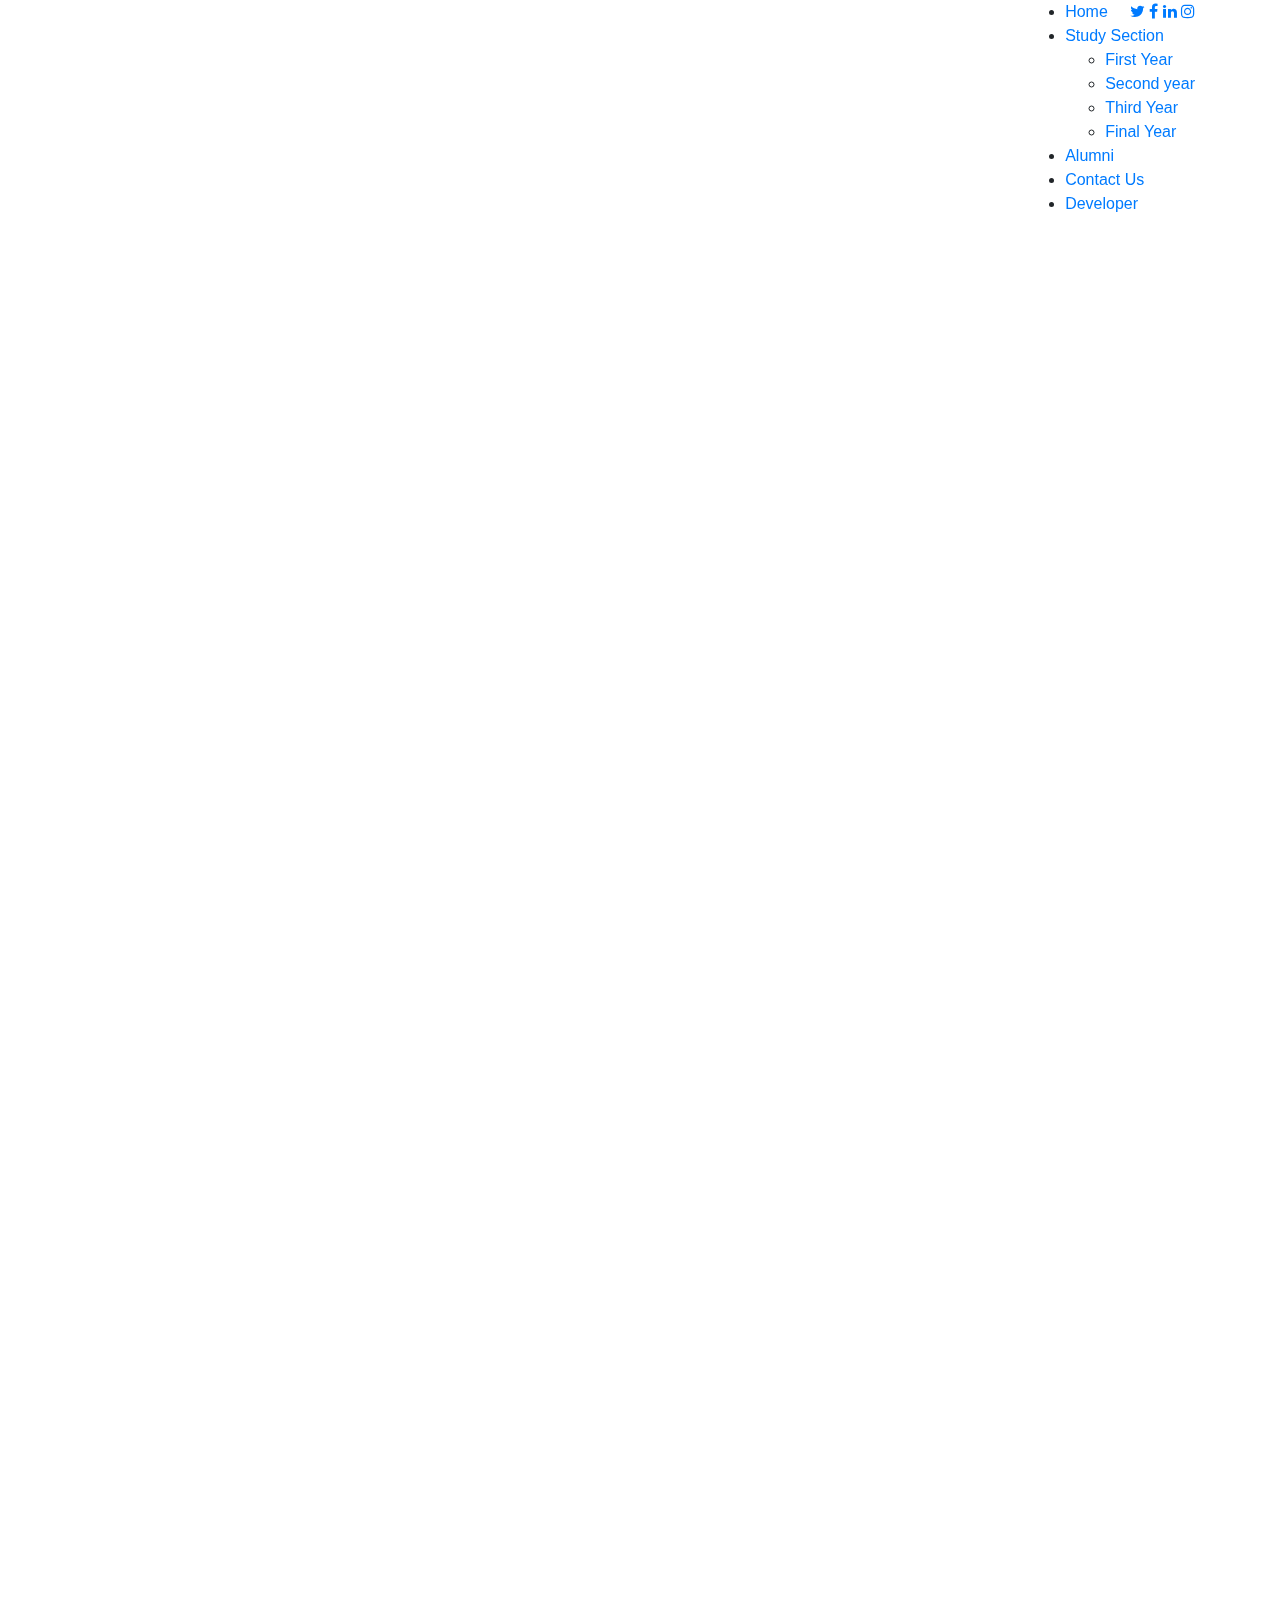
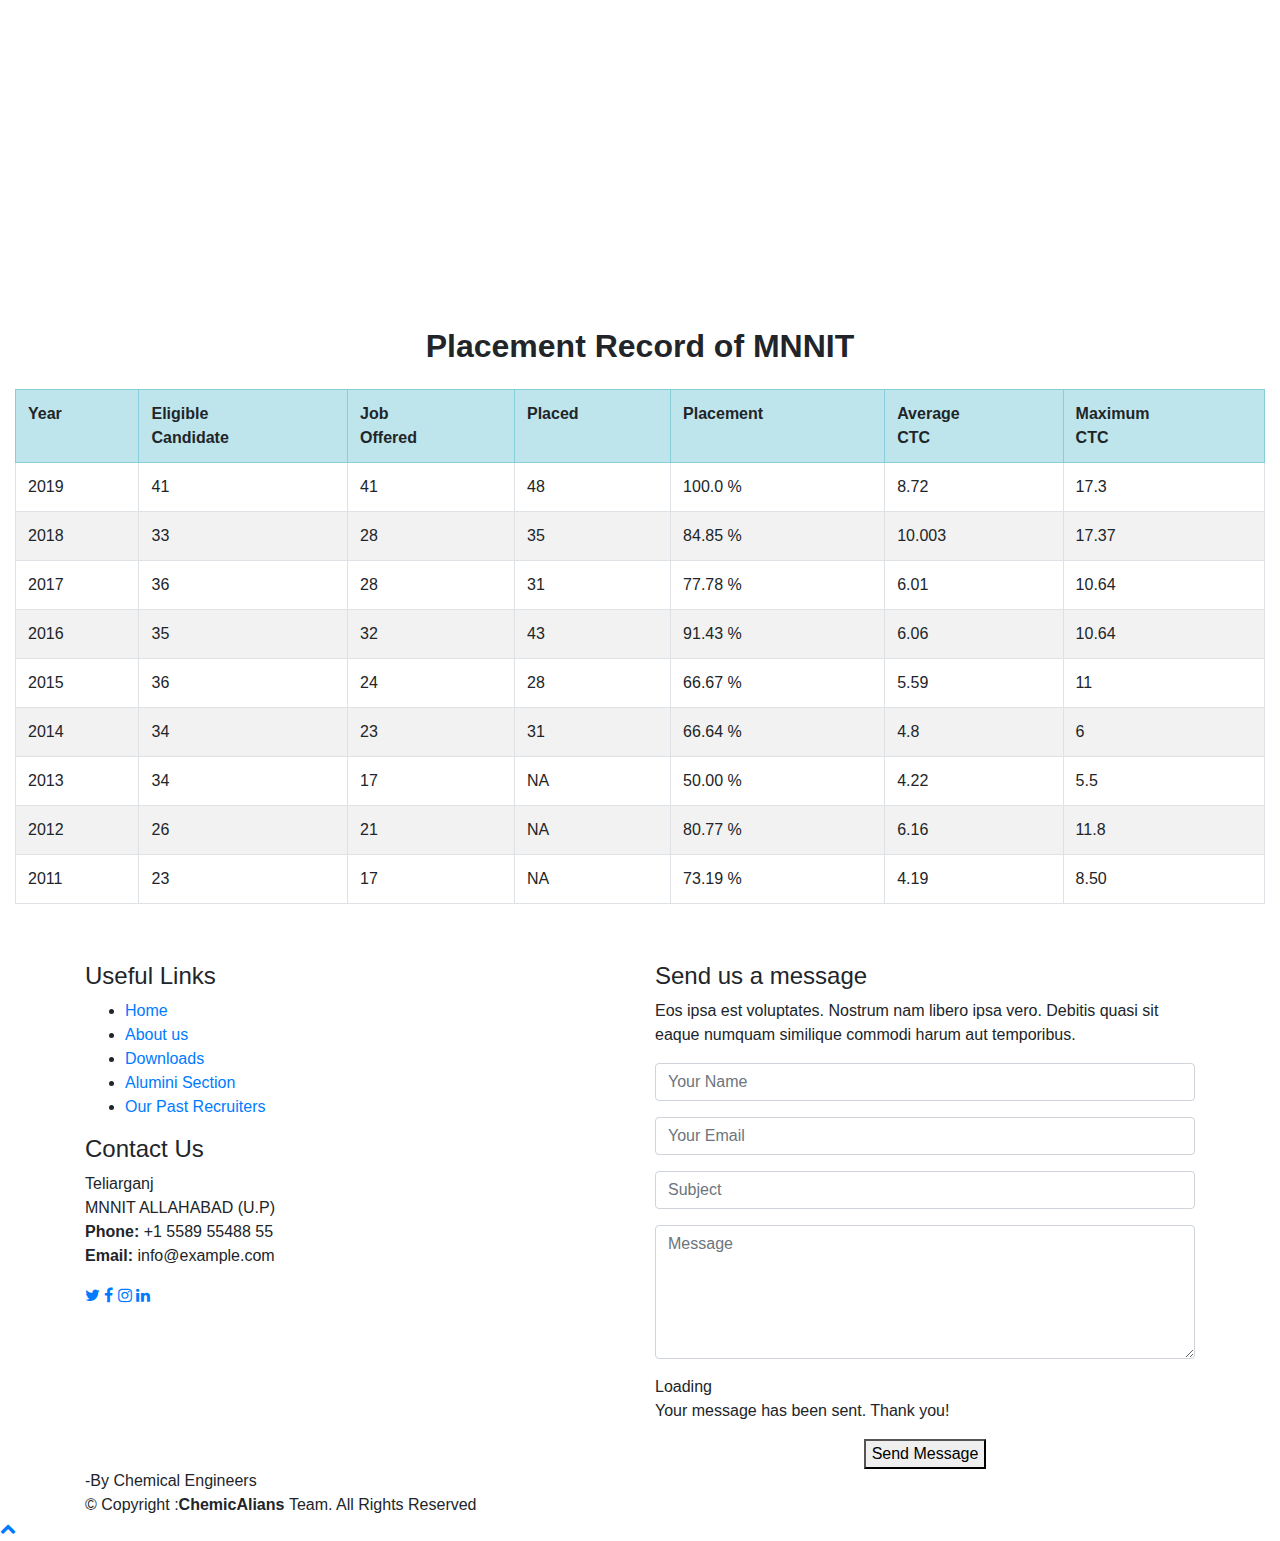
==== commit 96653611: "3rd commit" ====
--- a/index.html
+++ b/index.html
@@ -6,9 +6,7 @@
   <meta content="width=device-width, initial-scale=1.0" name="viewport">
 
   <title>ChemicAlians</title>
-  <meta content="" name="descriptison">
-  <meta content="" name="keywords">
-
+ 
   <!-- Favicons -->
   <link href="assets/img/favicon.jpeg" rel="icon">
 
@@ -24,7 +22,7 @@
   <link href="assets/vendor/owl.carousel/assets/owl.carousel.min.css" rel="stylesheet">
   <link href="assets/vendor/aos/aos.css" rel="stylesheet">
 
-  <!-- Template Main CSS File -->
+  <!--  Main CSS File -->
   <link href="assets/css/style.css" rel="stylesheet">
 </head>
 
@@ -45,9 +43,8 @@
   <!-- ======= Header ======= -->
 	<header id="header" class="fixed-top header-transparent">
 	    <div class="container d-flex align-items-center">
-	      <h1 class="logo mr-auto"><a href="index.html">ChemicAlians</a></h1>
-	      <!-- Uncomment below if you prefer to use an image logo -->
-	      <!-- <a href="index.html" class="logo mr-auto"><img src="assets/img/logo.png" alt="" class="img-fluid"></a> -->
+         <!-- Logo -->
+	       <a href="index.html" class="logo mr-auto"><img src="assets/img/logo.png" alt="" class="img-fluid"></a> 
 
 	      <nav class="main-nav d-none d-lg-block">
 	        <ul>
@@ -60,11 +57,10 @@
 	              <li><a href="final year.html">Final Year</a></li>
 	            </ul>
 	          </li> 
-	          <li><a href="study.html">Download</a></li>
 
 	          <li><a href="index.html#team">Alumni</a></li>
 	          <li><a href="#footer">Contact Us</a></li>
-	          <li><a href="developer.html">Developer </a></li> 
+	          <li><a href="Dev.html">Developer </a></li> 
 	        </ul>
 	      </nav><!-- .main-nav-->
 	    </div>
@@ -94,7 +90,7 @@
         <div class="row">
           <div class="col-lg-5 col-md-6">
             <div class="about-img" data-aos="fade-right" data-aos-delay="100">
-              <img src="assets/img/mnnitadminbuilding.jpg" alt="">
+              <img src="assets/img/About-img.jpeg" alt="">
             </div>
           </div>
 
@@ -103,13 +99,7 @@
               <h2> Chemical Engineering</h2>
               <h5 ><em><b>Chemical engineers</b> are in great demand because of the large number of industries that depend on the synthesis and processing of chemicals and materials. In addition to traditional careers in the chemical, energy and oil industries, chemical engineers enjoy increasing opportunities in biotechnology, pharmaceuticals, electronic device fabrication and environmental engineering. The unique training of the chemical engineer becomes essential in these areas when processes involve the chemical or physical transformation of matter.</em></h5>
               <p>Chemical engineers working in the chemical industry investigate the creation of new polymeric materials with important electrical, optical or mechanical properties. This requires attention not only to the synthesis of the polymer, but also to the flow and forming processes necessary to create a final product.</p>
-              <p> In biotechnology, chemical engineers help in design production facilities that use microorganisms and enzymes to synthesize new drugs. Problems in environmental engineering that engage chemical engineers include the development of processes (catalytic converters, effluent treatment facilities) to minimize the release of or deactivate products harmful to the environment.
-              Chemical engineers apply the principles of chemistry, biology, physics, and math to solve problems that involve the use of fuel, drugs, food, and many other products.<br> In the field of engineering, a chemical engineer is a professional, equipped with the knowledge of chemical engineering, who works principally in the chemical industry to convert basic raw materials into a variety of products and deals with the design and operation of plants and equipment. In general, a chemical engineer is one who applies and uses principles of chemical engineering in any of its various practical applications, these often include :</p>
-              <ul>
-                <li><i class="ion-android-checkmark-circle"></i> Design, manufacture, troubleshoot, and operation of plants and machinery in industrial chemical and related processes "Chemical Process Engineers ."</li>
-                <li><i class="ion-android-checkmark-circle"></i> Development of new or adapted substances for products ranging from foods and beverages to cosmetics to cleaners to pharmaceutical ingredients, among many other products "Chemical Product Engineers ."</li>
-                <li><i class="ion-android-checkmark-circle"></i> Development of new technologies such as fuel cells, hydrogen power and nanotechnology, as well as working in fields wholly or partially derived from chemical engineering such as materials science, polymer engineering, and biomedical engineering.</li>
-              </ul>
+              
             </div>
           </div>
         </div>
@@ -129,7 +119,8 @@
 
           <div class="col-lg-6" data-aos="zoom-in" data-aos-delay="100">
             <div class="why-us-img">
-              <img src="assets/img/why-us.jpg" alt="" class="img-fluid">
+              <img src="assets/img/why-us.jpeg" alt="" class="img-fluid"><br><br>
+              <img src="assets/img/why-us2.jpeg" alt="" class="img-fluid">
             </div>
           </div>
 
@@ -163,216 +154,25 @@
 
           <div class="col-lg-3 col-6 text-center">
             <span data-toggle="counter-up">06</span>
-            <p><b>Laboratory</b></p>
+            <p><i class="fa fa-flask fa-3x" aria-hidden="true"></i> <b>Laboratory</b></p>
           </div>
 
           <div class="col-lg-3 col-6 text-center">
             <span data-toggle="counter-up">39</span>
-            <p><b>Lab Equipment</b></p>
+            <p><i class="fa fa-thermometer-three-quarters fa-3x" aria-hidden="true"></i> <b>Lab Equipment</b></p>
           </div>
 
           <div class="col-lg-3 col-6 text-center">
             <span data-toggle="counter-up">18</span>
-            <p ><b> Research Field</b></p>
+            <p> <i class="fa fa-search fa-3x" aria-hidden="true"></i> <b> Research Field</b></p>
           </div>
           <div class="col-lg-3 col-6 text-center">
             <span data-toggle="counter-up">100</span>
-            <p ><b> Publication</b></p>
+            <p> <i class="fa fa-newspaper-o fa-3x" aria-hidden="true"></i> <b> Publication</b></p>
           </div>
         </div>
       </div>
     </section><!-- End Why Us Section -->
-
-    <!-- ======= Services Section ======= -->
-    <section id="services" class="services section-bg">
-      <div class="container" data-aos="fade-up">
-        <header class="section-header">
-          <h3>Downloads</h3>
-          <p>Here you can find all the important download for Chemical Engineering students including subject for all semester and some important books  year wise .</p>
-        </header>
-
-        <div class="row">
-
-          <div class="col-md-6 col-lg-3 wow bounceInUp" data-aos="zoom-in" data-aos-delay="100">
-            <div class="box">
-               <img src="assets/img/first year.jpg" class="img-fluid" alt="">              
-              <h4 class="title pt-2"><a href="">First Year</a></h4>
-              <p class="description">Here You can find all important books and notes for the first year in a single click.</p>
-            </div>
-          </div>
-          <div class="col-md-6 col-lg-3" data-aos="zoom-in" data-aos-delay="200">
-            <div class="box">
-            	<img src="assets/img/second year.jpg" class="img-fluid" alt="">
-              
-              <h4 class="title pt-2"><a href="">Second Year</a></h4>
-              <p class="description">Here You can find all important books and notes for  second year in a single click.</p>
-            </div>
-          </div>
-
-          <div class="col-md-6 col-lg-3" data-aos="zoom-in" data-aos-delay="300">
-            <div class="box">
-            	<img src="assets/img/third year.jpg" class="img-fluid" alt="">
-              <h4 class="title pt-2"><a href="">Third Year</a></h4>
-              <p class="description">Here You can find all important books and notes for third year in a single click.</p>
-            </div>
-          </div>
-          <div class="col-md-6 col-lg-3 wow" data-aos="zoom-in" data-aos-delay="100">
-            <div class="box">
-            	<img src="assets/img/final year.jpg" class="img-fluid" alt="">
-              <h4 class="title pt-2"><a href="">Final Year</a></h4>
-              <p class="description">Here You can find all important books and notes for the final year in a single click.</p>
-            </div>
-          </div>       
-
-      </div>
-
-      </div>
-    </section><!-- End Services Section -->
-
-    <!-- ======= Features Section ======= -->
-   <!-- <section id="features" class="features">
-      <div class="container" data-aos="fade-up">
-
-        <div class="row feature-item">
-          <div class="col-lg-6" data-aos="fade-right" data-aos-delay="100">
-            <img src="assets/img/features-1.svg" class="img-fluid" alt="">
-          </div>
-          <div class="col-lg-6 wow fadeInUp pt-5 pt-lg-0" data-aos="fade-left" data-aos-delay="150">
-            <h4>Voluptatem dignissimos provident quasi corporis voluptates sit assumenda.</h4>
-            <p>
-              Ipsum in aspernatur ut possimus sint. Quia omnis est occaecati possimus ea. Quas molestiae perspiciatis occaecati qui rerum. Deleniti quod porro sed quisquam saepe. Numquam mollitia recusandae non ad at et a.
-            </p>
-            <p>
-              Ad vitae recusandae odit possimus. Quaerat cum ipsum corrupti. Odit qui asperiores ea corporis deserunt veritatis quidem expedita perferendis. Qui rerum eligendi ex doloribus quia sit. Porro rerum eum eum.
-            </p>
-          </div>
-        </div>
-
-        <div class="row feature-item mt-5 pt-5">
-          <div class="col-lg-6 wow fadeInUp order-1 order-lg-2" data-aos="fade-left" data-aos-delay="100">
-            <img src="assets/img/features-2.svg" class="img-fluid" alt="">
-          </div>
-
-          <div class="col-lg-6 wow fadeInUp pt-4 pt-lg-0 order-2 order-lg-1" data-aos="fade-right" data-aos-delay="150">
-            <h4>Neque saepe temporibus repellat ea ipsum et. Id vel et quia tempora facere reprehenderit.</h4>
-            <p>
-              Delectus alias ut incidunt delectus nam placeat in consequatur. Sed cupiditate quia ea quis. Voluptas nemo qui aut distinctio. Cumque fugit earum est quam officiis numquam. Ducimus corporis autem at blanditiis beatae incidunt sunt.
-            </p>
-            <p>
-              Voluptas saepe natus quidem blanditiis. Non sunt impedit voluptas mollitia beatae. Qui esse molestias. Laudantium libero nisi vitae debitis. Dolorem cupiditate est perferendis iusto.
-            </p>
-            <p>
-              Eum quia in. Magni quas ipsum a. Quis ex voluptatem inventore sint quia modi. Numquam est aut fuga mollitia exercitationem nam accusantium provident quia.
-            </p>
-          </div>
-
-        </div>
-
-      </div>
-    </section> -->
-    <!-- End Features Section -->
-
-    <!-- ======= Placement section ======= -->
-    <section id="placement" class="container-fluid pt-2 ">
-    	<header class="section-header">
-    		<h2 class="text-center p-3"><b>Placement Record of MNNIT</b></h2>
-    	</header>
-    	<div class="table-responsive  ">
-    		<table class="table table-bordered table-striped">
-				<tr class="table-info ">
-					<th>Year</th>
-					<th>Eligible<br> Candidate</th>
-					<th>Job <br>Offered</th>
-					<th>Placed</th>
-					<th>Placement</th>
-					<th>Average<br> CTC</th>
-					<th>Maximum<br> CTC</th>
-				</tr>
-				<tr>
-					<td>2019</td>
-					<td>41</td>
-					<td>41</td>
-					<td>48</td>
-					<td>100.0 %</td>
-					<td>8.72</td>
-					<td>17.3</td>
-				</tr>
-				<tr>
-					<td>2018</td>
-					<td>33</td>
-					<td>28</td>
-					<td>35</td>
-					<td>84.85 %</td>
-					<td>10.003</td>
-					<td>17.37</td>
-				</tr>
-				<tr>
-					<td>2017</td>
-					<td>36</td>
-					<td>28</td>
-					<td>31</td>
-					<td>77.78 %</td>
-					<td>6.01</td>
-					<td>10.64</td>
-				</tr>
-				<tr>
-					<td>2016</td>
-					<td>35</td>
-					<td>32</td>
-					<td>43</td>
-					<td>91.43 %</td>
-					<td>6.06</td>
-					<td>10.64</td>
-				</tr>
-				<tr>
-					<td>2015</td>
-					<td>36</td>
-					<td>24</td>
-					<td>28</td>
-					<td>66.67 %</td>
-					<td>5.59</td>
-					<td>11</td>
-				</tr>
-				<tr>
-					<td>2014</td>
-					<td>34</td>
-					<td>23</td>
-					<td>31</td>
-					<td>66.64 %</td>
-					<td>4.8</td>
-					<td>6</td>
-				</tr>
-				<tr>
-					<td>2013</td>
-					<td>34</td>
-					<td>17</td>
-					<td>NA</td>
-					<td>50.00 %</td>
-					<td>4.22</td>
-					<td>5.5</td>
-				</tr>
-				<tr>
-					<td>2012</td>
-					<td>26</td>
-					<td>21</td>
-					<td>NA</td>
-					<td>80.77 %</td>
-					<td>6.16</td>
-					<td>11.8</td>
-				</tr>
-				<tr>
-					<td>2011</td>
-					<td>23</td>
-					<td>17</td>
-					<td>NA</td>
-					<td>73.19 %</td>
-					<td>4.19</td>
-					<td>8.50</td>
-				</tr>
-			</table>
-    	</div>
-    </section>
-    <!-- Placement section ends here -->
 
     <!-- ======= Review Section ======= -->
     <section id="testimonials" class="testimonials">
@@ -519,48 +319,151 @@
       </div>
     </section><!-- End Alumini Section -->
 
-    <!-- ======= Past Recruiters Section ======= -->
-    <section id="clients" class="clients">
-      <div class="container" data-aos="zoom-in">
-
+
+       <!-- ======= Placement section ======= -->
+       <section id="placement" class="container-fluid pt-2 ">
         <header class="section-header">
-          <h3>Our Past Recruiters</h3>
+          <h2 class="text-center p-3"><b>Placement Record of MNNIT</b></h2>
         </header>
-
-        <div class="owl-carousel clients-carousel">
-          <img src="assets/img/clients/bergerpaints.png" alt="Pepsico">
-          <img src="assets/img/clients/bpcl.png" alt="">
-          <img src="assets/img/clients/coalindia.png" alt="">
-          <img src="assets/img/clients/Crompton Greaves.png" alt="">
-          <img src="assets/img/clients/drdo.png" alt="">
-          <img src="assets/img/clients/EIl.png" alt="">
-          <img src="assets/img/clients/Gail.png" alt="">
-          <img src="assets/img/clients/gsk.png" alt="">
-          <img src="assets/img/clients/hindalco.jpeg" alt="">
-          <img src="assets/img/clients/hls.png" alt="">
-          <img src="assets/img/clients/hpcl.png" alt="">
-          <img src="assets/img/clients/HUL.png" alt="">
-          <img src="assets/img/clients/IGL.png" alt="">
-          <img src="assets/img/clients/Indianoil.png" alt="">
-          <img src="assets/img/clients/indogulffertilizers.jpej" alt="">
-          <img src="assets/img/clients/jspl.png" alt="">
-          <img src="assets/img/clients/jubilant.jpej" alt="">
-          <img src="assets/img/clients/ksfl.jpeg" alt="">
-          <img src="assets/img/clients/matrix.png" alt="">
-          <img src="assets/img/clients/nestle.jpeg" alt="">
-          <img src="assets/img/clients/pepsico.jpeg" alt="">
-          <img src="assets/img/clients/polypax.jpeg" alt="">
-          <img src="assets/img/clients/Reliance industries.png" alt="">
-          <img src="assets/img/clients/Schlumberger.jpeg" alt="">
-          <img src="assets/img/clients/Tata chemicals.jpeg" alt="">
-          <img src="assets/img/clients/trident.png" alt="">
-
-
-
-        </div>
-
-      </div>
-    </section><!-- End Past Recruiters Section -->
+        <div class="table-responsive  ">
+          <table class="table table-bordered table-striped">
+          <tr class="table-info ">
+            <th>Year</th>
+            <th>Eligible<br> Candidate</th>
+            <th>Job <br>Offered</th>
+            <th>Placed</th>
+            <th>Placement</th>
+            <th>Average<br> CTC</th>
+            <th>Maximum<br> CTC</th>
+          </tr>
+          <tr>
+            <td>2019</td>
+            <td>41</td>
+            <td>41</td>
+            <td>48</td>
+            <td>100.0 %</td>
+            <td>8.72</td>
+            <td>17.3</td>
+          </tr>
+          <tr>
+            <td>2018</td>
+            <td>33</td>
+            <td>28</td>
+            <td>35</td>
+            <td>84.85 %</td>
+            <td>10.003</td>
+            <td>17.37</td>
+          </tr>
+          <tr>
+            <td>2017</td>
+            <td>36</td>
+            <td>28</td>
+            <td>31</td>
+            <td>77.78 %</td>
+            <td>6.01</td>
+            <td>10.64</td>
+          </tr>
+          <tr>
+            <td>2016</td>
+            <td>35</td>
+            <td>32</td>
+            <td>43</td>
+            <td>91.43 %</td>
+            <td>6.06</td>
+            <td>10.64</td>
+          </tr>
+          <tr>
+            <td>2015</td>
+            <td>36</td>
+            <td>24</td>
+            <td>28</td>
+            <td>66.67 %</td>
+            <td>5.59</td>
+            <td>11</td>
+          </tr>
+          <tr>
+            <td>2014</td>
+            <td>34</td>
+            <td>23</td>
+            <td>31</td>
+            <td>66.64 %</td>
+            <td>4.8</td>
+            <td>6</td>
+          </tr>
+          <tr>
+            <td>2013</td>
+            <td>34</td>
+            <td>17</td>
+            <td>NA</td>
+            <td>50.00 %</td>
+            <td>4.22</td>
+            <td>5.5</td>
+          </tr>
+          <tr>
+            <td>2012</td>
+            <td>26</td>
+            <td>21</td>
+            <td>NA</td>
+            <td>80.77 %</td>
+            <td>6.16</td>
+            <td>11.8</td>
+          </tr>
+          <tr>
+            <td>2011</td>
+            <td>23</td>
+            <td>17</td>
+            <td>NA</td>
+            <td>73.19 %</td>
+            <td>4.19</td>
+            <td>8.50</td>
+          </tr>
+        </table>
+        </div>
+      </section>
+      <!-- Placement section ends here -->
+
+        <!-- ======= Past Recruiters Section ======= -->
+        <section id="clients" class="clients">
+          <div class="container" data-aos="zoom-in">
+    
+            <header class="section-header">
+              <h3>Our Past Recruiters</h3>
+            </header>
+    
+            <div class="owl-carousel clients-carousel">
+              <img src="assets/img/clients/bergerpaints.png" alt="Pepsico">
+              <img src="assets/img/clients/bpcl.png" alt="">
+              <img src="assets/img/clients/coalindia.png" alt="">
+              <img src="assets/img/clients/Crompton Greaves.png" alt="">
+              <img src="assets/img/clients/drdo.png" alt="">
+              <img src="assets/img/clients/EIl.png" alt="">
+              <img src="assets/img/clients/Gail.png" alt="">
+              <img src="assets/img/clients/gsk.png" alt="">
+              <img src="assets/img/clients/hindalco.jpeg" alt="">
+              <img src="assets/img/clients/hls.png" alt="">
+              <img src="assets/img/clients/hpcl.png" alt="">
+              <img src="assets/img/clients/HUL.png" alt="">
+              <img src="assets/img/clients/IGL.png" alt="">
+              <img src="assets/img/clients/Indianoil.png" alt="">
+              <img src="assets/img/clients/indogulffertilizers.jpej" alt="">
+              <img src="assets/img/clients/jspl.png" alt="">
+              <img src="assets/img/clients/jubilant.jpej" alt="">
+              <img src="assets/img/clients/ksfl.jpeg" alt="">
+              <img src="assets/img/clients/matrix.png" alt="">
+              <img src="assets/img/clients/nestle.jpeg" alt="">
+              <img src="assets/img/clients/pepsico.jpeg" alt="">
+              <img src="assets/img/clients/polypax.jpeg" alt="">
+              <img src="assets/img/clients/Reliance industries.png" alt="">
+              <img src="assets/img/clients/Schlumberger.jpeg" alt="">
+              <img src="assets/img/clients/Tata chemicals.jpeg" alt="">
+              <img src="assets/img/clients/trident.png" alt="">
+    
+    
+    
+            </div>
+    
+          </div>
+        </section><!-- End Past Recruiters Section -->
 
   </main><!-- End #main -->
 
@@ -578,7 +481,7 @@
               
 
               <div class="col-sm-6">
-                <div class="footer-links">
+                <div class="footer-links footer-escape">
                   <h4>Useful Links</h4>
                   <ul>
                     <li><a href="index.html">Home</a></li>
@@ -656,7 +559,6 @@
         </div>
 	    <div class="container">
 	      <div class="copyright">
-	       -For Chemical Engineers<br>
 	        -By Chemical Engineers<br> 
 	        &copy; Copyright :<strong>ChemicAlians </strong>Team. All Rights Reserved
 	      </div>
@@ -677,7 +579,7 @@
 	  <script src="assets/vendor/waypoints/jquery.waypoints.min.js"></script>
       <script src="assets/vendor/aos/aos.js"></script>
     <!-- end of vendor js file -->
-   <!-- Template Main JS File -->
+   <!--  Main JS File -->
   <script src="assets/js/main.js"></script>
 
 </body>
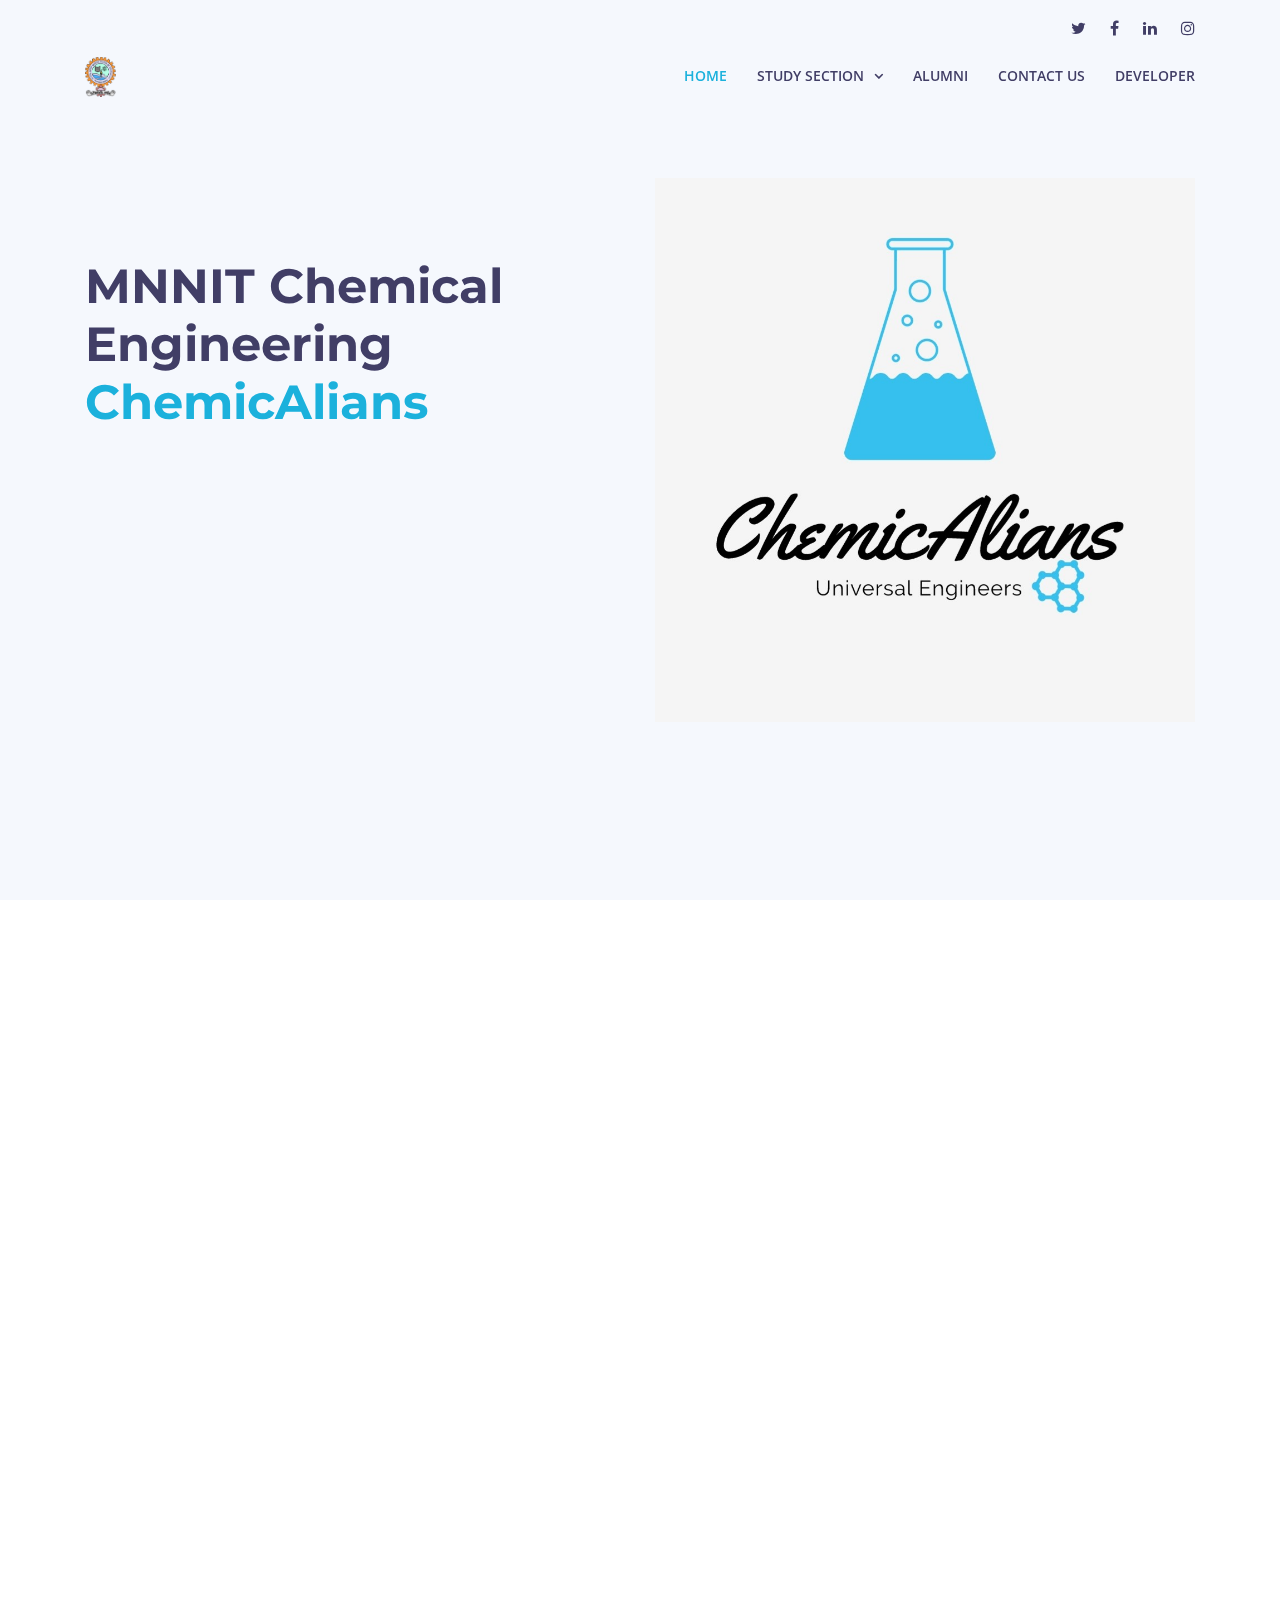
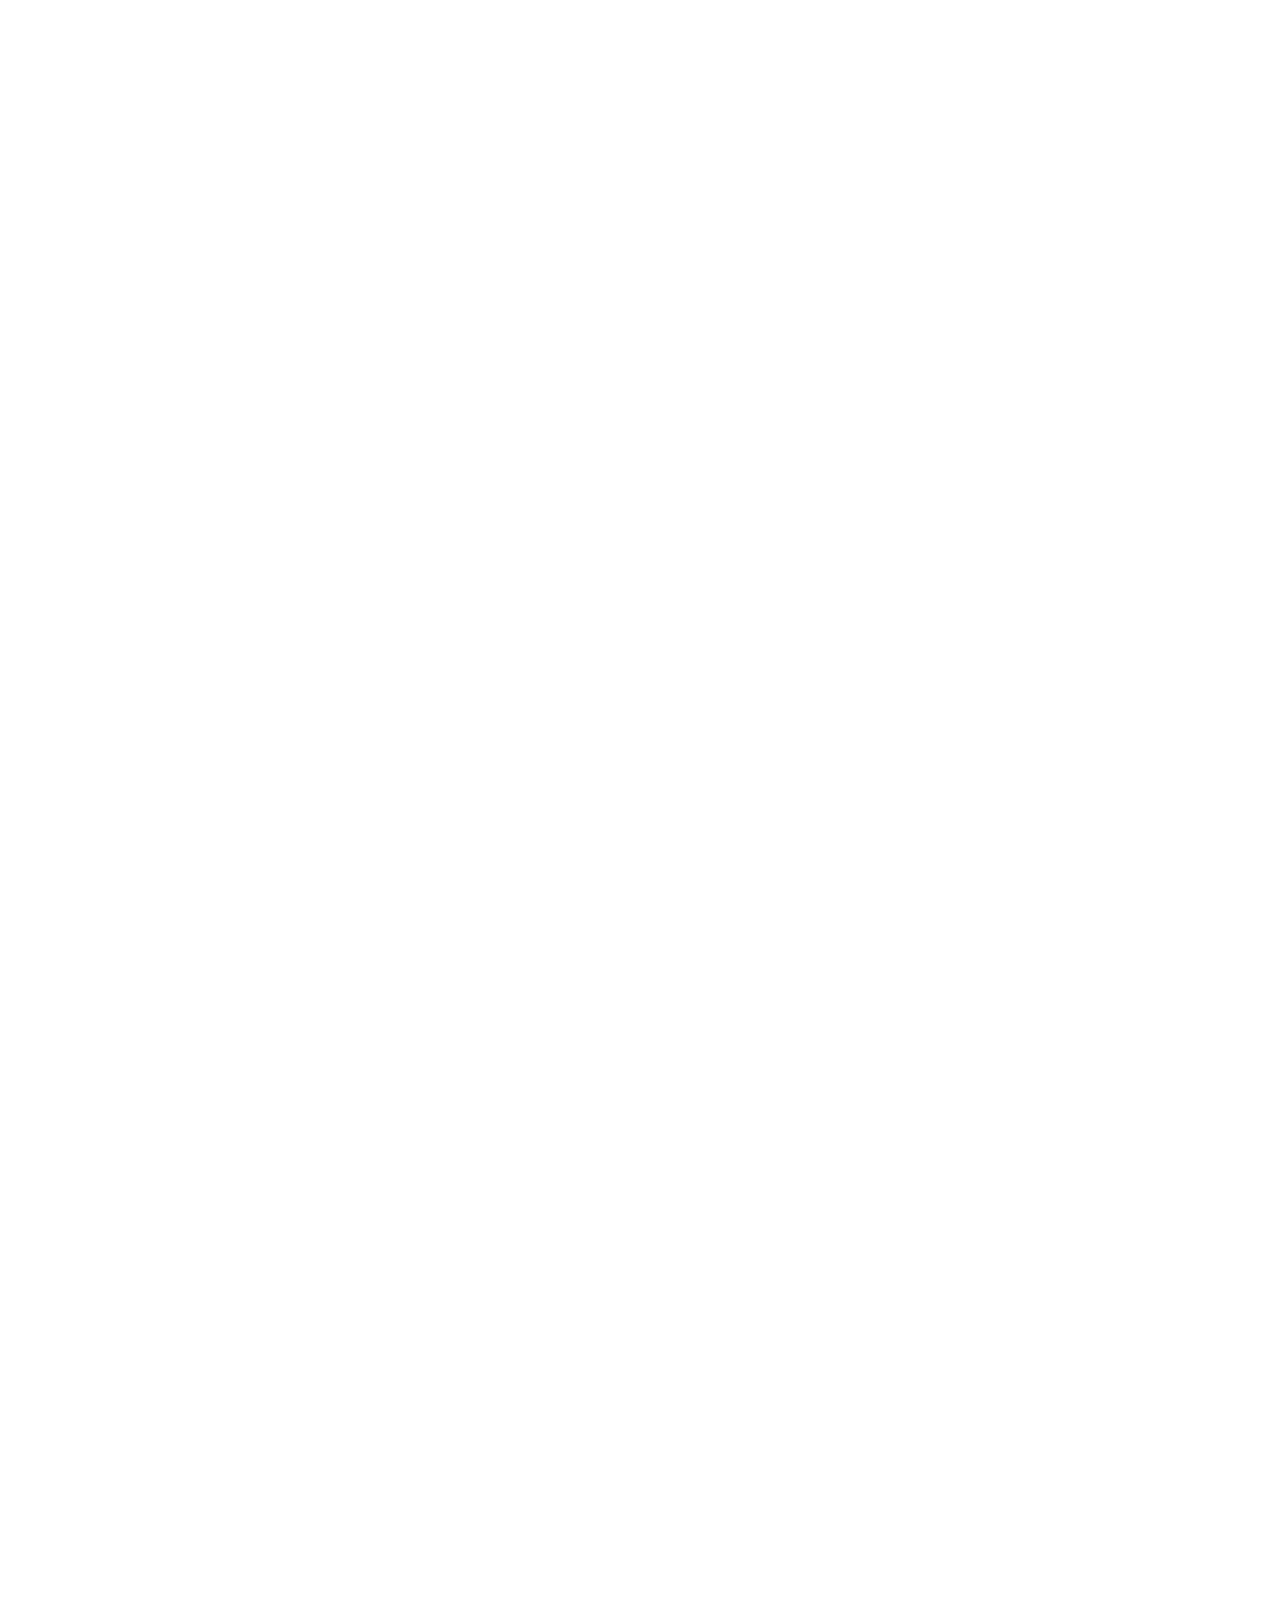
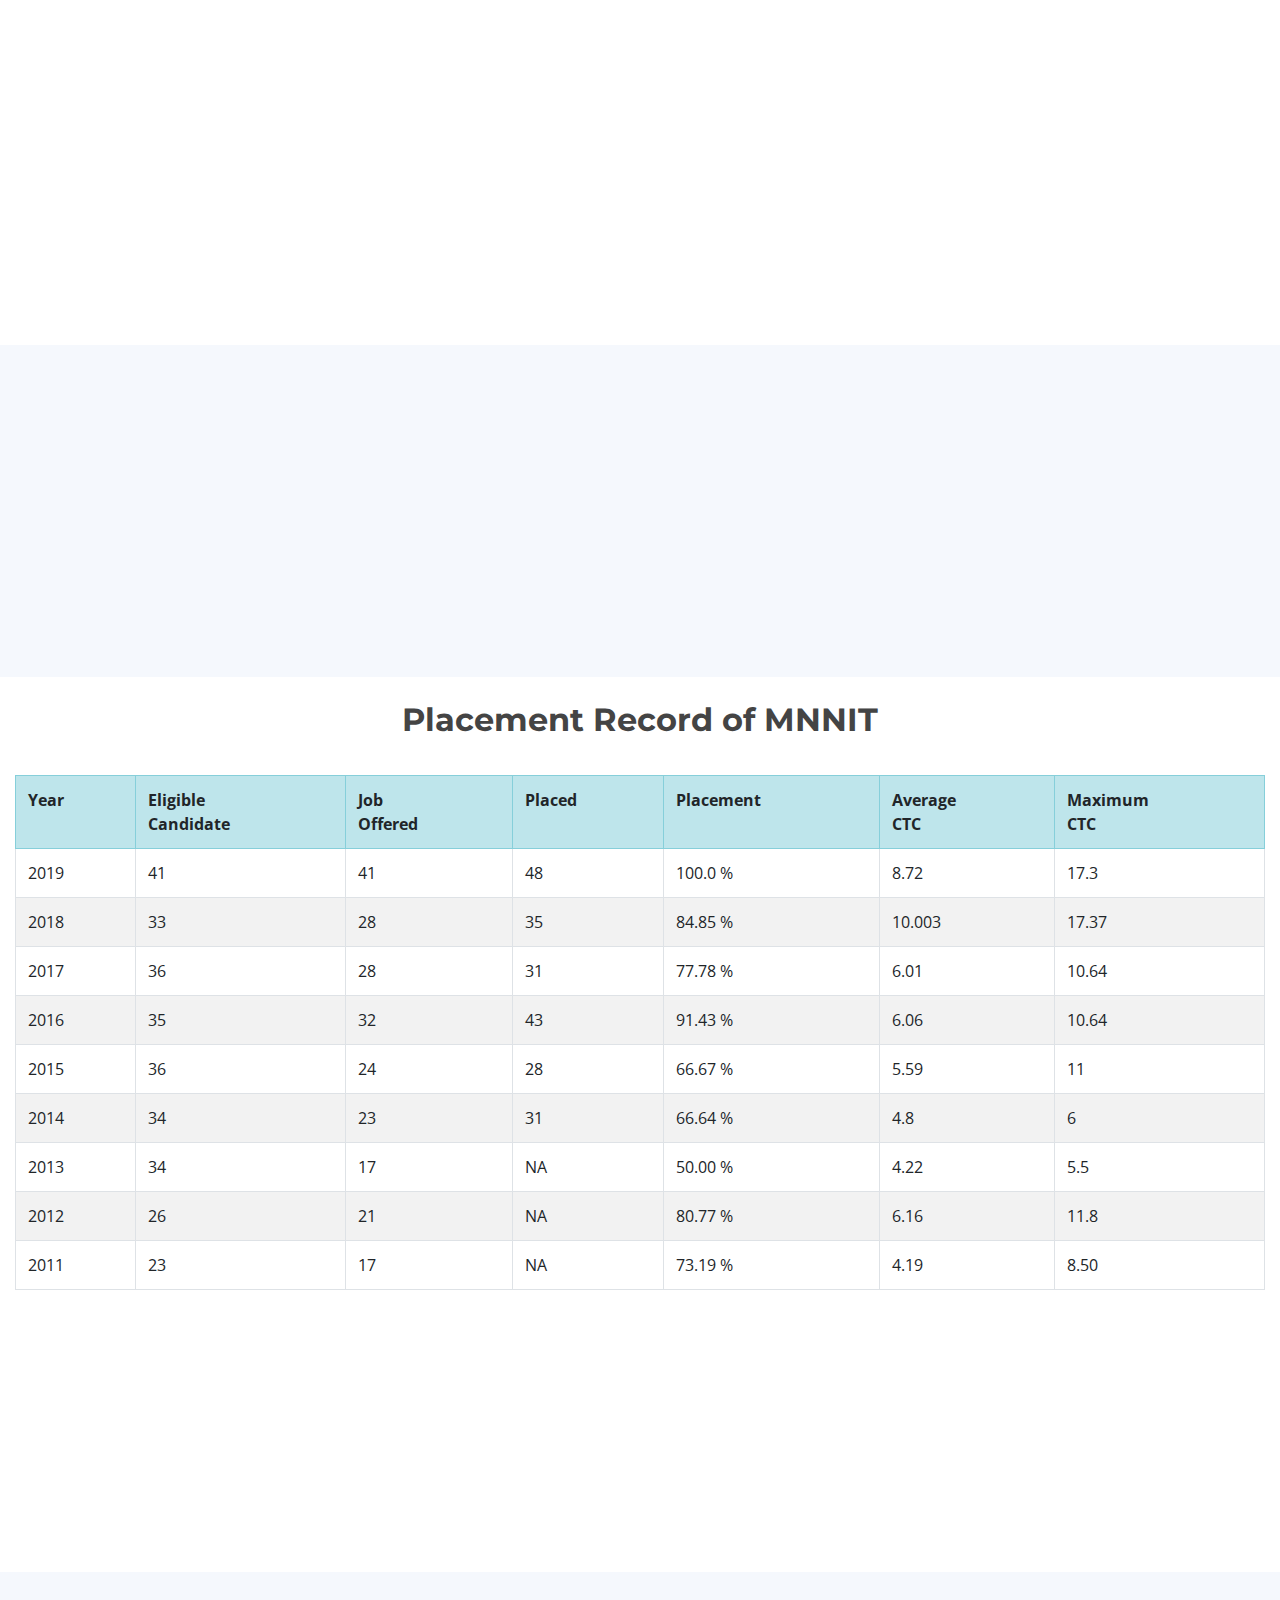
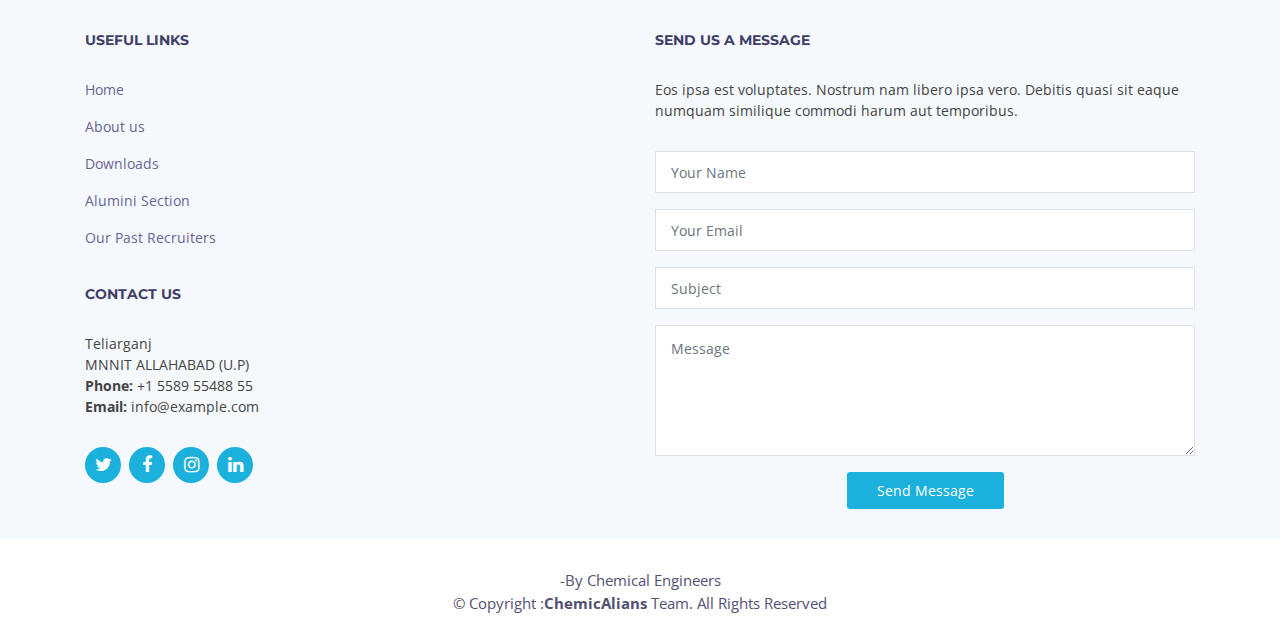
==== commit 25e98e0b: "Update index.html" ====
--- a/index.html
+++ b/index.html
@@ -49,7 +49,7 @@
 	      <nav class="main-nav d-none d-lg-block">
 	        <ul>
 	          <li class="active"><a href="index.html">Home</a></li>
-	           <li class="drop-down"><a href="study.html">Study Section</a>
+	           <li class="drop-down"><a href="">Study Section</a>
 	            <ul>
 	              <li><a href="index.html#services">First Year</a></li>
 	              <li ><a href="second year.html"> Second year</a></li>
@@ -584,4 +584,4 @@
 
 </body>
 
-</html>+</html>
--- a/assets/css/style.css
+++ b/assets/css/style.css
@@ -0,0 +1,1635 @@
+/**
+* Template Name: Rapid - v2.2.0
+* Template URL: https://bootstrapmade.com/rapid-multipurpose-bootstrap-business-template/
+* Author: BootstrapMade.com
+* License: https://bootstrapmade.com/license/
+*/
+
+/*--------------------------------------------------------------
+# General
+--------------------------------------------------------------*/
+body {
+  background: #fff;
+  color: #444;
+  font-family: "Open Sans", sans-serif;
+}
+
+a {
+  color: #1bb1dc;
+  transition: 0.5s;
+}
+
+a:hover, a:active, a:focus {
+  color: #0a98c0;
+  outline: none;
+  text-decoration: none;
+}
+
+p {
+  padding: 0;
+  margin: 0 0 30px 0;
+}
+
+h1, h2, h3, h4, h5, h6 {
+  font-family: "Montserrat", sans-serif;
+  font-weight: 400;
+  margin: 0 0 20px 0;
+  padding: 0;
+}
+
+/* Back to top button */
+.back-to-top {
+  position: fixed;
+  display: none;
+  background: #1bb1dc;
+  color: #fff;
+  width: 44px;
+  height: 44px;
+  text-align: center;
+  line-height: 1;
+  font-size: 16px;
+  border-radius: 50%;
+  right: 15px;
+  bottom: 15px;
+  transition: background 0.5s;
+  z-index: 11;
+}
+
+.back-to-top i {
+  padding-top: 12px;
+  color: #fff;
+}
+
+@media (max-width: 768px) {
+  .back-to-top {
+    bottom: 15px;
+  }
+}
+
+/* Prelaoder */
+#preloader {
+  position: fixed;
+  top: 0;
+  left: 0;
+  right: 0;
+  bottom: 0;
+  z-index: 9999;
+  overflow: hidden;
+  background: #fff;
+}
+
+#preloader:before {
+  content: "";
+  position: fixed;
+  top: calc(50% - 30px);
+  left: calc(50% - 30px);
+  border: 6px solid #f2f2f2;
+  border-top: 6px solid #1bb1dc;
+  border-radius: 50%;
+  width: 60px;
+  height: 60px;
+  -webkit-animation: animate-preloader 1s linear infinite;
+  animation: animate-preloader 1s linear infinite;
+}
+
+@-webkit-keyframes animate-preloader {
+  0% {
+    transform: rotate(0deg);
+  }
+  100% {
+    transform: rotate(360deg);
+  }
+}
+
+@keyframes animate-preloader {
+  0% {
+    transform: rotate(0deg);
+  }
+  100% {
+    transform: rotate(360deg);
+  }
+}
+
+/*--------------------------------------------------------------
+# Disable aos animation delay on mobile devices
+--------------------------------------------------------------*/
+@media screen and (max-width: 768px) {
+  [data-aos-delay] {
+    transition-delay: 0 !important;
+  }
+}
+
+/*--------------------------------------------------------------
+# Top Bar
+--------------------------------------------------------------*/
+#topbar {
+  background: #fff;
+  height: 40px;
+  font-size: 16px;
+  transition: all 0.5s;
+}
+
+#topbar.topbar-transparent {
+  background: transparent;
+}
+
+#topbar.topbar-scrolled {
+  top: -40px;
+}
+
+#topbar .social-links a {
+  color: #413e66;
+  padding-left: 20px;
+  display: inline-block;
+  line-height: 1px;
+  transition: 0.3s;
+}
+
+#topbar .social-links a:hover {
+  color: #1bb1dc;
+}
+
+#topbar .social-links a:first-child {
+  border-left: 0;
+}
+
+/*--------------------------------------------------------------
+# Header
+--------------------------------------------------------------*/
+#header {
+  background: #fff;
+  transition: all 0.5s;
+  z-index: 997;
+  padding: 15px 0;
+  top: 40px;
+}
+
+#header.header-transparent {
+  background: transparent;
+}
+
+#header.header-scrolled {
+  top: 0;
+  background: #fff;
+  box-shadow: 0px 0px 30px rgba(127, 137, 161, 0.3);
+}
+
+#header .logo {
+  font-size: 36px;
+  margin: 0;
+  padding: 0;
+  line-height: 1;
+  font-weight: 400;
+  letter-spacing: 3px;
+  text-transform: uppercase;
+}
+
+#header .logo a {
+  color: #413e66;
+}
+
+#header .logo img {
+  max-height: 40px;
+}
+
+@media (max-width: 992px) {
+  #header {
+    top: 0;
+  }
+  #header .logo {
+    font-size: 28px;
+  }
+}
+
+/*--------------------------------------------------------------
+# Navigation Menu
+--------------------------------------------------------------*/
+/* Desktop Navigation */
+.main-nav {
+  /* Drop Down */
+  /* Deep Drop Down */
+}
+
+.main-nav, .main-nav * {
+  margin: 0;
+  padding: 0;
+  list-style: none;
+}
+
+.main-nav > ul > li {
+  position: relative;
+  white-space: nowrap;
+  float: left;
+  padding-left: 30px;
+}
+
+.main-nav a {
+  display: block;
+  position: relative;
+  color: #413e66;
+  padding: 10px 0;
+  transition: 0.3s;
+  font-size: 14px;
+  font-family: "Open Sans", sans-serif;
+  text-transform: uppercase;
+  font-weight: 600;
+}
+
+.main-nav a:hover, .main-nav .active > a, .main-nav li:hover > a {
+  color: #1bb1dc;
+  text-decoration: none;
+}
+
+.main-nav .drop-down ul {
+  display: block;
+  position: absolute;
+  left: 15px;
+  top: calc(100% - 30px);
+  z-index: 99;
+  opacity: 0;
+  visibility: hidden;
+  padding: 10px 0;
+  background: #fff;
+  box-shadow: 0px 0px 30px rgba(127, 137, 161, 0.25);
+  transition: ease all 0.3s;
+}
+
+.main-nav .drop-down:hover > ul {
+  opacity: 1;
+  top: 100%;
+  visibility: visible;
+}
+
+.main-nav .drop-down li {
+  min-width: 180px;
+  position: relative;
+}
+
+.main-nav .drop-down ul a {
+  padding: 10px 20px;
+  font-size: 14px;
+  font-weight: 500;
+  text-transform: none;
+  color: #065e77;
+}
+
+.main-nav .drop-down ul a:hover, .main-nav .drop-down ul .active > a, .main-nav .drop-down ul li:hover > a {
+  color: #1bb1dc;
+}
+
+.main-nav .drop-down > a:after {
+  content: "\f107";
+  font-family: FontAwesome;
+  padding-left: 10px;
+}
+
+.main-nav .drop-down .drop-down ul {
+  top: 0;
+  left: calc(100% - 30px);
+}
+
+.main-nav .drop-down .drop-down:hover > ul {
+  opacity: 1;
+  top: 0;
+  left: 100%;
+}
+
+.main-nav .drop-down .drop-down > a {
+  padding-right: 35px;
+}
+
+.main-nav .drop-down .drop-down > a:after {
+  content: "\f105";
+  position: absolute;
+  right: 15px;
+}
+
+/* Mobile Navigation */
+.mobile-nav {
+  position: fixed;
+  top: 0;
+  bottom: 0;
+  z-index: 9999;
+  overflow-y: auto;
+  left: -260px;
+  width: 260px;
+  padding-top: 18px;
+  background: rgba(40, 38, 70, 0.8);
+  transition: 0.4s;
+}
+
+.mobile-nav * {
+  margin: 0;
+  padding: 0;
+  list-style: none;
+}
+
+.mobile-nav a {
+  display: block;
+  position: relative;
+  color: #fff;
+  padding: 10px 20px;
+  font-weight: 500;
+}
+
+.mobile-nav a:hover, .mobile-nav .active > a, .mobile-nav li:hover > a {
+  color: #8dc2fa;
+  text-decoration: none;
+}
+
+.mobile-nav .drop-down > a:after {
+  content: "\f078";
+  font-family: FontAwesome;
+  padding-left: 10px;
+  position: absolute;
+  right: 15px;
+}
+
+.mobile-nav .active.drop-down > a:after {
+  content: "\f077";
+}
+
+.mobile-nav .drop-down > a {
+  padding-right: 35px;
+}
+
+.mobile-nav .drop-down ul {
+  display: none;
+  overflow: hidden;
+}
+
+.mobile-nav .drop-down li {
+  padding-left: 20px;
+}
+
+.mobile-nav-toggle {
+  position: fixed;
+  right: 0;
+  top: 0;
+  z-index: 9998;
+  border: 0;
+  background: none;
+  font-size: 24px;
+  transition: all 0.4s;
+  outline: none !important;
+  line-height: 1;
+  cursor: pointer;
+  text-align: right;
+}
+
+.mobile-nav-toggle i {
+  margin: 18px 18px 0 0;
+  color: #065e77;
+}
+
+.mobile-nav-overly {
+  width: 100%;
+  height: 100%;
+  z-index: 9997;
+  top: 0;
+  left: 0;
+  position: fixed;
+  background: rgba(40, 38, 70, 0.8);
+  overflow: hidden;
+  display: none;
+}
+
+.mobile-nav-active {
+  overflow: hidden;
+}
+
+.mobile-nav-active .mobile-nav {
+  left: 0;
+}
+
+.mobile-nav-active .mobile-nav-toggle i {
+  color: #fff;
+}
+
+/*--------------------------------------------------------------
+# Hero Section
+--------------------------------------------------------------*/
+#hero {
+  width: 100%;
+  height: 100vh;
+  position: relative;
+  background: #f5f8fd url("../img/intro-bg.jpg") center top no-repeat;
+  background-size: cover;
+}
+
+@media (max-width: 767px) {
+  #hero {
+    height: auto;
+    padding: 100px 0 60px 0;
+  }
+  #hero .container {
+    height: auto !important;
+  }
+  #hero .intro-img {
+    width: 80%;
+  }
+}
+
+@media (min-width: 992px) {
+  #hero .intro-info {
+    padding-top: 80px;
+  }
+}
+
+@media (max-width: 767px) {
+  #hero .intro-info {
+    text-align: center;
+    padding-top: 40px;
+  }
+}
+
+#hero .intro-info h2 {
+  color: #413e66;
+  margin-bottom: 40px;
+  font-size: 48px;
+  font-weight: 700;
+}
+
+#hero .intro-info h2 span {
+  color: #1bb1dc;
+}
+
+@media (max-width: 767px) {
+  #hero .intro-info h2 {
+    font-size: 34px;
+    margin-bottom: 30px;
+  }
+}
+
+#hero .intro-info .btn-get-started, #hero .intro-info .btn-services {
+  font-family: "Montserrat", sans-serif;
+  font-size: 13px;
+  font-weight: 600;
+  text-transform: uppercase;
+  letter-spacing: 1px;
+  display: inline-block;
+  padding: 10px 32px;
+  border-radius: 4px;
+  transition: 0.5s;
+  color: #fff;
+  background: #1bb1dc;
+  color: #fff;
+}
+
+#hero .intro-info .btn-get-started:hover, #hero .intro-info .btn-services:hover {
+  background: #0a98c0;
+}
+
+/*--------------------------------------------------------------
+# Sections
+--------------------------------------------------------------*/
+section {
+  overflow: hidden;
+}
+
+/* Sections Header
+--------------------------------*/
+.section-header h3 {
+  font-size: 36px;
+  color: #413e66;
+  text-align: center;
+  font-weight: 700;
+  position: relative;
+  font-family: "Montserrat", sans-serif;
+}
+
+.section-header p {
+  text-align: center;
+  margin: auto;
+  font-size: 15px;
+  padding-bottom: 60px;
+  color: #535074;
+  width: 50%;
+}
+
+@media (max-width: 767px) {
+  .section-header p {
+    width: 100%;
+  }
+}
+
+/* Section with background
+--------------------------------*/
+.section-bg {
+  background: #f5f8fd;
+}
+
+/* About Us Section
+--------------------------------*/
+#about {
+  padding: 80px 0;
+}
+
+#about .about-content {
+  padding-top: 40px;
+}
+
+#about .about-content h2 {
+  color: #413e66;
+  font-family: "Montserrat", sans-serif;
+  font-weight: 700;
+}
+
+#about .about-content h3 {
+  color: #696592;
+  font-weight: 400;
+  font-size: 22px;
+  font-style: italic;
+}
+
+#about .about-content ul {
+  list-style: none;
+  padding: 0;
+}
+
+#about .about-content ul li {
+  padding-bottom: 10px;
+}
+
+#about .about-content ul li i {
+  font-size: 20px;
+  padding-right: 4px;
+  color: #1bb1dc;
+}
+
+#about .about-img {
+  position: relative;
+  margin: 30px 30px 30px 30px;
+}
+
+#about .about-img img {
+  width: 100%;
+  border: 8px solid #fff;
+  transition: .5s;
+}
+
+#about .about-img img:hover {
+  width: 100%;
+  transform: scale(1.03);
+}
+
+#about .about-img::before {
+  position: absolute;
+  left: -31px;
+  top: -30px;
+  width: 90%;
+  height: 92%;
+  z-index: -1;
+  content: '';
+  background-color: #ebf1fa;
+  transition: .5s;
+}
+
+#about .about-img::after {
+  position: absolute;
+  right: -31px;
+  bottom: -30px;
+  width: 90%;
+  height: 92%;
+  z-index: -1;
+  content: '';
+  background-color: #ebf1fa;
+  transition: .5s;
+}
+
+/* Services Section
+--------------------------------*/
+#services {
+  padding: 60px 0 40px 0;
+}
+
+#services .box {
+  padding: 30px;
+  position: relative;
+  overflow: hidden;
+  border-radius: 10px;
+  margin: 0 10px 40px 10px;
+  background: #fff;
+  box-shadow: 0 10px 29px 0 rgba(68, 88, 144, 0.1);
+  transition: all 0.3s ease-in-out;
+  text-align: center;
+}
+
+#services .box:hover {
+  transform: scale(1.1);
+}
+
+#services .icon {
+  margin: 0 auto 15px auto;
+  padding-top: 12px;
+  display: inline-block;
+  text-align: center;
+  border-radius: 50%;
+  width: 60px;
+  height: 60px;
+}
+
+#services .icon i {
+  font-size: 36px;
+  line-height: 1;
+}
+
+#services .title {
+  font-weight: 700;
+  margin-bottom: 15px;
+  font-size: 18px;
+}
+
+#services .title a {
+  color: #111;
+}
+
+#services .box:hover .title a {
+  color: #1bb1dc;
+}
+
+#services .description {
+  font-size: 14px;
+  line-height: 28px;
+  margin-bottom: 0;
+  text-align: left;
+}
+
+/* Why Us Section
+--------------------------------*/
+#why-us {
+  padding: 60px 0;
+}
+
+@media (max-width: 991px) {
+  #why-us .why-us-content {
+    padding-top: 30px;
+  }
+}
+
+#why-us .why-us-content .features {
+  margin: 0 0 15px 0;
+  padding: 0;
+}
+
+#why-us .why-us-content .features i {
+  font-size: 36px;
+  float: left;
+}
+
+#why-us .why-us-content .features h4 {
+  font-size: 24px;
+  font-weight: 600;
+  margin-left: 56px;
+  color: #413e66;
+  margin-bottom: 5px;
+}
+
+#why-us .why-us-content .features p {
+  font-size: 16px;
+  margin-left: 56px;
+  color: #555186;
+}
+
+#why-us .counters {
+  padding-top: 40px;
+}
+
+#why-us .counters span {
+  font-family: "Montserrat", sans-serif;
+  font-weight: bold;
+  font-size: 48px;
+  display: block;
+  color: #555186;
+}
+
+#why-us .counters p {
+  padding: 0;
+  margin: 0 0 20px 0;
+  font-family: "Montserrat", sans-serif;
+  font-size: 14px;
+  color: #8a87b6;
+}
+
+/* Call To Action Section
+--------------------------------*/
+#call-to-action {
+  background: #2d2b46;
+  background-size: cover;
+  padding: 40px 0;
+}
+
+#call-to-action .cta-title {
+  color: #fff;
+  font-size: 28px;
+  font-weight: 700;
+}
+
+#call-to-action .cta-text {
+  color: #fff;
+}
+
+@media (min-width: 991px) {
+  #call-to-action .cta-btn-container {
+    display: flex;
+    align-items: center;
+    justify-content: flex-end;
+  }
+}
+
+#call-to-action .cta-btn {
+  font-family: "Montserrat", sans-serif;
+  font-weight: 700;
+  font-size: 16px;
+  letter-spacing: 1px;
+  display: inline-block;
+  padding: 8px 26px;
+  border-radius: 3px;
+  transition: 0.5s;
+  margin: 10px;
+  border: 3px solid #fff;
+  color: #fff;
+}
+
+#call-to-action .cta-btn:hover {
+  background: #1bb1dc;
+  border: 3px solid #1bb1dc;
+}
+
+/* Features Section
+--------------------------------*/
+#features {
+  padding: 80px 0;
+}
+
+#features h4 {
+  font-weight: 600;
+  font-size: 24px;
+}
+
+/* Portfolio Section
+--------------------------------*/
+#portfolio {
+  padding: 60px 0;
+}
+
+#portfolio #portfolio-flters {
+  padding: 0;
+  margin: 5px 0 35px 0;
+  list-style: none;
+  text-align: center;
+}
+
+#portfolio #portfolio-flters li {
+  cursor: pointer;
+  margin: 15px 15px 15px 0;
+  display: inline-block;
+  padding: 6px 10px;
+  font-size: 16px;
+  line-height: 20px;
+  color: #413e66;
+  margin-bottom: 5px;
+  transition: all 0.3s ease-in-out;
+}
+
+#portfolio #portfolio-flters li:hover, #portfolio #portfolio-flters li.filter-active {
+  color: #1bb1dc;
+}
+
+#portfolio #portfolio-flters li:last-child {
+  margin-right: 0;
+}
+
+#portfolio .portfolio-item {
+  position: relative;
+  overflow: hidden;
+  margin-bottom: 30px;
+}
+
+#portfolio .portfolio-item .portfolio-wrap {
+  overflow: hidden;
+  position: relative;
+  margin: 0;
+}
+
+#portfolio .portfolio-item .portfolio-wrap:hover img {
+  opacity: 0.4;
+  transition: 0.3s;
+}
+
+#portfolio .portfolio-item .portfolio-wrap .portfolio-info {
+  position: absolute;
+  top: 0;
+  right: 0;
+  bottom: 0;
+  left: 0;
+  display: flex;
+  justify-content: center;
+  align-items: center;
+  flex-direction: column;
+  text-align: center;
+  opacity: 0;
+  transition: 0.2s linear;
+}
+
+#portfolio .portfolio-item .portfolio-wrap .portfolio-info h4 {
+  font-size: 22px;
+  line-height: 1px;
+  font-weight: 700;
+  margin-bottom: 14px;
+  padding-bottom: 0;
+}
+
+#portfolio .portfolio-item .portfolio-wrap .portfolio-info h4 a {
+  color: #fff;
+}
+
+#portfolio .portfolio-item .portfolio-wrap .portfolio-info h4 a:hover {
+  color: #1bb1dc;
+}
+
+#portfolio .portfolio-item .portfolio-wrap .portfolio-info p {
+  padding: 0;
+  margin: 0;
+  color: #f8fcff;
+  font-weight: 500;
+  font-size: 14px;
+  text-transform: uppercase;
+}
+
+#portfolio .portfolio-item .portfolio-wrap .portfolio-info .link-preview, #portfolio .portfolio-item .portfolio-wrap .portfolio-info .link-details {
+  display: inline-block;
+  line-height: 1;
+  text-align: center;
+  width: 36px;
+  height: 36px;
+  background: #1bb1dc;
+  border-radius: 50%;
+  margin: 10px 4px 0 4px;
+}
+
+#portfolio .portfolio-item .portfolio-wrap .portfolio-info .link-preview i, #portfolio .portfolio-item .portfolio-wrap .portfolio-info .link-details i {
+  padding-top: 6px;
+  font-size: 22px;
+  color: #fff;
+}
+
+#portfolio .portfolio-item .portfolio-wrap .portfolio-info .link-preview:hover, #portfolio .portfolio-item .portfolio-wrap .portfolio-info .link-details:hover {
+  background: #42c3e8;
+}
+
+#portfolio .portfolio-item .portfolio-wrap .portfolio-info .link-preview:hover i, #portfolio .portfolio-item .portfolio-wrap .portfolio-info .link-details:hover i {
+  color: #fff;
+}
+
+#portfolio .portfolio-item .portfolio-wrap:hover {
+  background: #282646;
+}
+
+#portfolio .portfolio-item .portfolio-wrap:hover .portfolio-info {
+  opacity: 1;
+}
+
+/* Testimonials Section
+--------------------------------*/
+#testimonials {
+  padding: 60px 0;
+}
+
+#testimonials .section-header {
+  margin-bottom: 40px;
+}
+
+@media (max-width: 767px) {
+  #testimonials .testimonial-item {
+    text-align: center;
+  }
+}
+
+#testimonials .testimonial-item .testimonial-img {
+  width: 120px;
+  border-radius: 50%;
+  border: 4px solid #fff;
+  float: left;
+}
+
+@media (max-width: 767px) {
+  #testimonials .testimonial-item .testimonial-img {
+    float: none;
+    margin: auto;
+  }
+}
+
+#testimonials .testimonial-item h3 {
+  font-size: 20px;
+  font-weight: bold;
+  margin: 10px 0 5px 0;
+  color: #111;
+  margin-left: 140px;
+}
+
+#testimonials .testimonial-item h4 {
+  font-size: 14px;
+  color: #999;
+  margin: 0 0 15px 0;
+  margin-left: 140px;
+}
+
+#testimonials .testimonial-item p {
+  font-style: italic;
+  margin: 0 0 15px 140px;
+}
+
+@media (min-width: 992px) {
+  #testimonials .testimonial-item p {
+    width: 80%;
+  }
+}
+
+@media (max-width: 767px) {
+  #testimonials .testimonial-item h3, #testimonials .testimonial-item h4, #testimonials .testimonial-item p {
+    margin-left: 0;
+  }
+}
+
+#testimonials .owl-nav, #testimonials .owl-dots {
+  margin-top: 5px;
+  text-align: center;
+}
+
+#testimonials .owl-dot {
+  display: inline-block;
+  margin: 0 5px;
+  width: 12px;
+  height: 12px;
+  border-radius: 50%;
+  background-color: #ddd;
+}
+
+#testimonials .owl-dot.active {
+  background-color: #1bb1dc;
+}
+
+/* Team Section
+--------------------------------*/
+#team {
+  padding: 60px 0;
+}
+
+#team .member {
+  text-align: center;
+  margin-bottom: 20px;
+  position: relative;
+  overflow: hidden;
+}
+
+#team .member .member-info {
+  display: flex;
+  justify-content: center;
+  align-items: center;
+  position: absolute;
+  bottom: 0;
+  left: 0;
+  right: 0;
+  transition: 0.2s;
+  padding: 15px 0;
+  background: rgba(29, 28, 41, 0.6);
+}
+
+#team .member .member-info-content {
+  transition: margin 0.2s;
+  height: 40px;
+  transition: height 0.4s;
+}
+
+#team .member:hover .member-info {
+  transition: 0.4s;
+}
+
+#team .member:hover .member-info-content {
+  height: 80px;
+}
+
+#team .member h4 {
+  font-weight: 700;
+  margin-bottom: 2px;
+  font-size: 18px;
+  color: #fff;
+}
+
+#team .member span {
+  font-style: italic;
+  display: block;
+  font-size: 13px;
+  color: #fff;
+}
+
+#team .member .social {
+  margin-top: 15px;
+}
+
+#team .member .social a {
+  transition: none;
+  color: #fff;
+}
+
+#team .member .social a:hover {
+  color: #1bb1dc;
+}
+
+#team .member .social i {
+  font-size: 18px;
+  margin: 0 2px;
+}
+
+/* Clients Section
+--------------------------------*/
+#clients {
+  padding: 60px 0;
+}
+
+#clients img {
+  max-width: 80%;
+  opacity: 0.5;
+  transition: 0.3s;
+  padding: 15px 0;
+}
+
+#clients img:hover {
+  opacity: 1;
+}
+
+#clients .owl-nav, #clients .owl-dots {
+  margin-top: 5px;
+  text-align: center;
+}
+
+#clients .owl-dot {
+  display: inline-block;
+  margin: 0 5px;
+  width: 12px;
+  height: 12px;
+  border-radius: 50%;
+  background-color: #ddd;
+}
+
+#clients .owl-dot.active {
+  background-color: #1bb1dc;
+}
+
+/* Pricing Section
+--------------------------------*/
+#pricing {
+  padding: 80px 0;
+}
+
+@media (max-width: 991px) {
+  #pricing {
+    padding-bottom: 30px;
+  }
+}
+
+#pricing .card {
+  border: 0;
+  border-radius: 0px;
+  box-shadow: 0 3px 0px 0 rgba(65, 62, 102, 0.08);
+  transition: all .3s ease-in-out;
+  padding: 36px 0;
+  position: relative;
+}
+
+@media (max-width: 991px) {
+  #pricing .card {
+    margin-bottom: 50px;
+  }
+}
+
+#pricing .card:after {
+  content: '';
+  position: absolute;
+  top: 0;
+  left: 0;
+  width: 0%;
+  height: 5px;
+  background-color: #1bb1dc;
+  transition: 0.5s;
+}
+
+#pricing .card:hover {
+  transform: scale(1.05);
+  box-shadow: 0 20px 35px 0 rgba(0, 0, 0, 0.08);
+}
+
+#pricing .card:hover:after {
+  width: 100%;
+}
+
+#pricing .card .card-header {
+  background-color: white;
+  border-bottom: 0px;
+  -moz-text-align-last: center;
+  text-align-last: center;
+}
+
+#pricing .card .card-title {
+  margin-bottom: 16px;
+  color: #535074;
+}
+
+#pricing .card .card-block {
+  padding-top: 0;
+  text-align: center;
+}
+
+#pricing .card .list-group-item {
+  border: 0px;
+  padding: 6px;
+  color: #413e66;
+  font-weight: 300;
+}
+
+#pricing .card h3 {
+  font-size: 64px;
+  margin-bottom: 0px;
+  color: #535074;
+}
+
+#pricing .card h3 .currency {
+  font-size: 30px;
+  position: relative;
+  font-weight: 400;
+  top: -30px;
+  letter-spacing: 0px;
+}
+
+#pricing .card h3 .period {
+  font-size: 16px;
+  color: #6c67a3;
+  letter-spacing: 0px;
+}
+
+#pricing .card .list-group {
+  margin-bottom: 15px;
+}
+
+#pricing .card .btn {
+  text-transform: uppercase;
+  font-size: 13px;
+  font-weight: 500;
+  color: #5f5b96;
+  border-radius: 0;
+  padding: 10px 24px;
+  letter-spacing: 1px;
+  border-radius: 3px;
+  display: inline-block;
+  background: #1bb1dc;
+  color: #fff;
+}
+
+#pricing .card .btn:hover {
+  background: #0a98c0;
+}
+
+/* Frequently Asked Questions Section
+--------------------------------*/
+#faq {
+  padding: 60px 0;
+  overflow: hidden;
+}
+
+#faq #faq-list {
+  padding: 0;
+  list-style: none;
+}
+
+#faq #faq-list li {
+  border-bottom: 1px solid #ebebeb;
+}
+
+#faq #faq-list a {
+  padding: 22px 0;
+  display: block;
+  position: relative;
+  font-family: "Montserrat", sans-serif;
+  font-size: 20px;
+  line-height: 1;
+  font-weight: 400;
+  padding-right: 20px;
+}
+
+#faq #faq-list i {
+  font-size: 24px;
+  position: absolute;
+  right: 0;
+  top: 20px;
+}
+
+#faq #faq-list p {
+  margin-bottom: 20px;
+}
+
+@media (max-width: 768px) {
+  #faq #faq-list a {
+    font-size: 18px;
+  }
+  #faq #faq-list i {
+    top: 13px;
+  }
+}
+
+#faq #faq-list a.collapse {
+  color: #1bb1dc;
+}
+
+#faq #faq-list a.collapsed {
+  color: #000;
+}
+
+#faq #faq-list a.collapsed i::before {
+  content: "\f2c7" !important;
+}
+
+/*--------------------------------------------------------------
+# Breadcrumbs
+--------------------------------------------------------------*/
+.breadcrumbs {
+  padding: 15px 0;
+  background: #f9f9fb;
+  min-height: 40px;
+  margin-top: 110px;
+}
+
+@media (max-width: 992px) {
+  .breadcrumbs {
+    margin-top: 58px;
+  }
+}
+
+.breadcrumbs h2 {
+  font-size: 26px;
+  font-weight: 500;
+  margin-bottom: 10px;
+}
+
+.breadcrumbs ol {
+  display: flex;
+  flex-wrap: wrap;
+  list-style: none;
+  padding: 0 0 10px 0;
+  margin: 0;
+  font-size: 14px;
+}
+
+.breadcrumbs ol li + li {
+  padding-left: 10px;
+}
+
+.breadcrumbs ol li + li::before {
+  display: inline-block;
+  padding-right: 10px;
+  color: #555186;
+  content: "/";
+}
+
+/*--------------------------------------------------------------
+# Portfolio Details
+--------------------------------------------------------------*/
+.portfolio-details {
+  padding-top: 40px;
+}
+
+.portfolio-details .portfolio-details-container {
+  position: relative;
+}
+
+.portfolio-details .portfolio-details-carousel {
+  position: relative;
+  z-index: 1;
+}
+
+.portfolio-details .portfolio-details-carousel .owl-nav, .portfolio-details .portfolio-details-carousel .owl-dots {
+  margin-top: 5px;
+  text-align: left;
+}
+
+.portfolio-details .portfolio-details-carousel .owl-dot {
+  display: inline-block;
+  margin: 0 10px 0 0;
+  width: 12px;
+  height: 12px;
+  border-radius: 50%;
+  background-color: #ddd !important;
+}
+
+.portfolio-details .portfolio-details-carousel .owl-dot.active {
+  background-color: #1bb1dc !important;
+}
+
+.portfolio-details .portfolio-info {
+  padding: 30px;
+  position: absolute;
+  right: 0;
+  bottom: -70px;
+  background: #fff;
+  box-shadow: 0px 2px 15px rgba(0, 0, 0, 0.1);
+  z-index: 2;
+}
+
+.portfolio-details .portfolio-info h3 {
+  font-size: 22px;
+  font-weight: 700;
+  margin-bottom: 20px;
+  padding-bottom: 20px;
+  border-bottom: 1px solid #eee;
+}
+
+.portfolio-details .portfolio-info ul {
+  list-style: none;
+  padding: 0;
+  font-size: 15px;
+}
+
+.portfolio-details .portfolio-info ul li + li {
+  margin-top: 10px;
+}
+
+.portfolio-details .portfolio-description {
+  padding-top: 50px;
+}
+
+.portfolio-details .portfolio-description h2 {
+  width: 50%;
+  font-size: 26px;
+  font-weight: 700;
+  margin-bottom: 20px;
+}
+
+.portfolio-details .portfolio-description p {
+  padding: 0 0 0 0;
+}
+
+@media (max-width: 992px) {
+  .portfolio-details .portfolio-description h3 {
+    width: 100%;
+  }
+  .portfolio-details .portfolio-info {
+    position: static;
+    margin-top: 30px;
+  }
+}
+
+/*--------------------------------------------------------------
+# Footer
+--------------------------------------------------------------*/
+#footer {
+  padding: 0 0 30px 0;
+  font-size: 14px;
+  background: #fff;
+}
+
+#footer .footer-top {
+  padding: 60px 0 30px 0;
+  background: #f5f8fd;
+}
+
+#footer .footer-top .footer-info {
+  margin-bottom: 30px;
+}
+
+#footer .footer-top .footer-info h3 {
+  font-size: 34px;
+  margin: 0 0 20px 0;
+  padding: 2px 0 2px 0;
+  line-height: 1;
+  font-family: "Montserrat", sans-serif;
+  color: #413e66;
+  font-weight: 400;
+  letter-spacing: 3px;
+  text-transform: uppercase;
+}
+
+#footer .footer-top .footer-info p {
+  font-size: 13px;
+  line-height: 24px;
+  margin-bottom: 0;
+  font-family: "Montserrat", sans-serif;
+  color: #535074;
+}
+
+#footer .footer-top .social-links a {
+  font-size: 18px;
+  display: inline-block;
+  background: #1bb1dc;
+  color: #fff;
+  line-height: 1;
+  padding: 8px 0;
+  margin-right: 4px;
+  border-radius: 50%;
+  text-align: center;
+  width: 36px;
+  height: 36px;
+  transition: 0.3s;
+}
+
+#footer .footer-top .social-links a:hover {
+  background: #0a98c0;
+  color: #fff;
+}
+
+@media (max-width: 574px) {
+  #footer .footer-top .social-links a {
+    margin-bottom: 25px;
+  }
+}
+
+#footer .footer-top h4 {
+  font-size: 14px;
+  font-weight: bold;
+  color: #413e66;
+  text-transform: uppercase;
+  position: relative;
+  padding-bottom: 10px;
+}
+
+#footer .footer-top .footer-links {
+  margin-bottom: 30px;
+}
+
+#footer .footer-top .footer-links ul {
+  list-style: none;
+  padding: 0;
+  margin: 0;
+}
+
+#footer .footer-top .footer-links ul li {
+  padding: 8px 0;
+}
+
+#footer .footer-top .footer-links ul li:first-child {
+  padding-top: 0;
+}
+
+#footer .footer-top .footer-links ul a {
+  color: #696592;
+}
+
+#footer .footer-top .footer-links ul a:hover {
+  color: #1bb1dc;
+}
+
+#footer .footer-top .footer-contact {
+  margin-bottom: 30px;
+}
+
+#footer .footer-top .footer-contact p {
+  line-height: 26px;
+}
+
+#footer .footer-top .footer-newsletter {
+  margin-bottom: 30px;
+}
+
+#footer .footer-top .footer-newsletter input[type="email"] {
+  border: 0;
+  padding: 6px 8px;
+  width: 65%;
+  border: 1px solid #d9dde6;
+}
+
+#footer .footer-top .footer-newsletter input[type="submit"] {
+  background: #1bb1dc;
+  border: 1px solid #1bb1dc;
+  width: 35%;
+  padding: 6px 0;
+  text-align: center;
+  color: #fff;
+  transition: 0.3s;
+  cursor: pointer;
+}
+
+#footer .footer-top .footer-newsletter input[type="submit"]:hover {
+  background: #0a98c0;
+}
+
+#footer .php-email-form .validate {
+  display: none;
+  color: red;
+  margin: 0 0 15px 0;
+  font-weight: 400;
+  font-size: 13px;
+}
+
+#footer .php-email-form .error-message {
+  display: none;
+  color: #fff;
+  background: #ed3c0d;
+  text-align: left;
+  padding: 15px;
+  font-weight: 600;
+}
+
+#footer .php-email-form .error-message br + br {
+  margin-top: 25px;
+}
+
+#footer .php-email-form .sent-message {
+  display: none;
+  color: #fff;
+  background: #18d26e;
+  text-align: center;
+  padding: 15px;
+  font-weight: 600;
+}
+
+#footer .php-email-form .loading {
+  display: none;
+  background: #fff;
+  text-align: center;
+  padding: 15px;
+}
+
+#footer .php-email-form .loading:before {
+  content: "";
+  display: inline-block;
+  border-radius: 50%;
+  width: 24px;
+  height: 24px;
+  margin: 0 10px -6px 0;
+  border: 3px solid #18d26e;
+  border-top-color: #eee;
+  -webkit-animation: animate-loading 1s linear infinite;
+  animation: animate-loading 1s linear infinite;
+}
+
+#footer .php-email-form input, #footer .php-email-form textarea {
+  border-radius: 0;
+  box-shadow: none;
+  border: 1px solid #dce1ec;
+  font-size: 14px;
+}
+
+#footer .php-email-form input::focus, #footer .php-email-form textarea::focus {
+  background-color: #1bb1dc;
+}
+
+#footer .php-email-form input {
+  padding: 20px 15px;
+}
+
+#footer .php-email-form textarea {
+  padding: 12px 15px;
+}
+
+#footer .php-email-form button[type="submit"] {
+  background: #1bb1dc;
+  border: 0;
+  border-radius: 3px;
+  padding: 8px 30px;
+  color: #fff;
+  transition: 0.3s;
+}
+
+#footer .php-email-form button[type="submit"]:hover {
+  background: #0a98c0;
+  cursor: pointer;
+}
+
+@-webkit-keyframes animate-loading {
+  0% {
+    transform: rotate(0deg);
+  }
+  100% {
+    transform: rotate(360deg);
+  }
+}
+
+@keyframes animate-loading {
+  0% {
+    transform: rotate(0deg);
+  }
+  100% {
+    transform: rotate(360deg);
+  }
+}
+
+#footer .copyright {
+  text-align: center;
+  padding-top: 30px;
+  color: #535074;
+  font-size: 15px;
+}
+
+#footer .credits {
+  text-align: center;
+  font-size: 14px;
+  padding-top: 4px;
+  color: #8582a8;
+}
+
+#footer .credits a {
+  color: #1bb1dc;
+}
+
+#footer .credits a:hover {
+  color: #0a98c0;
+}
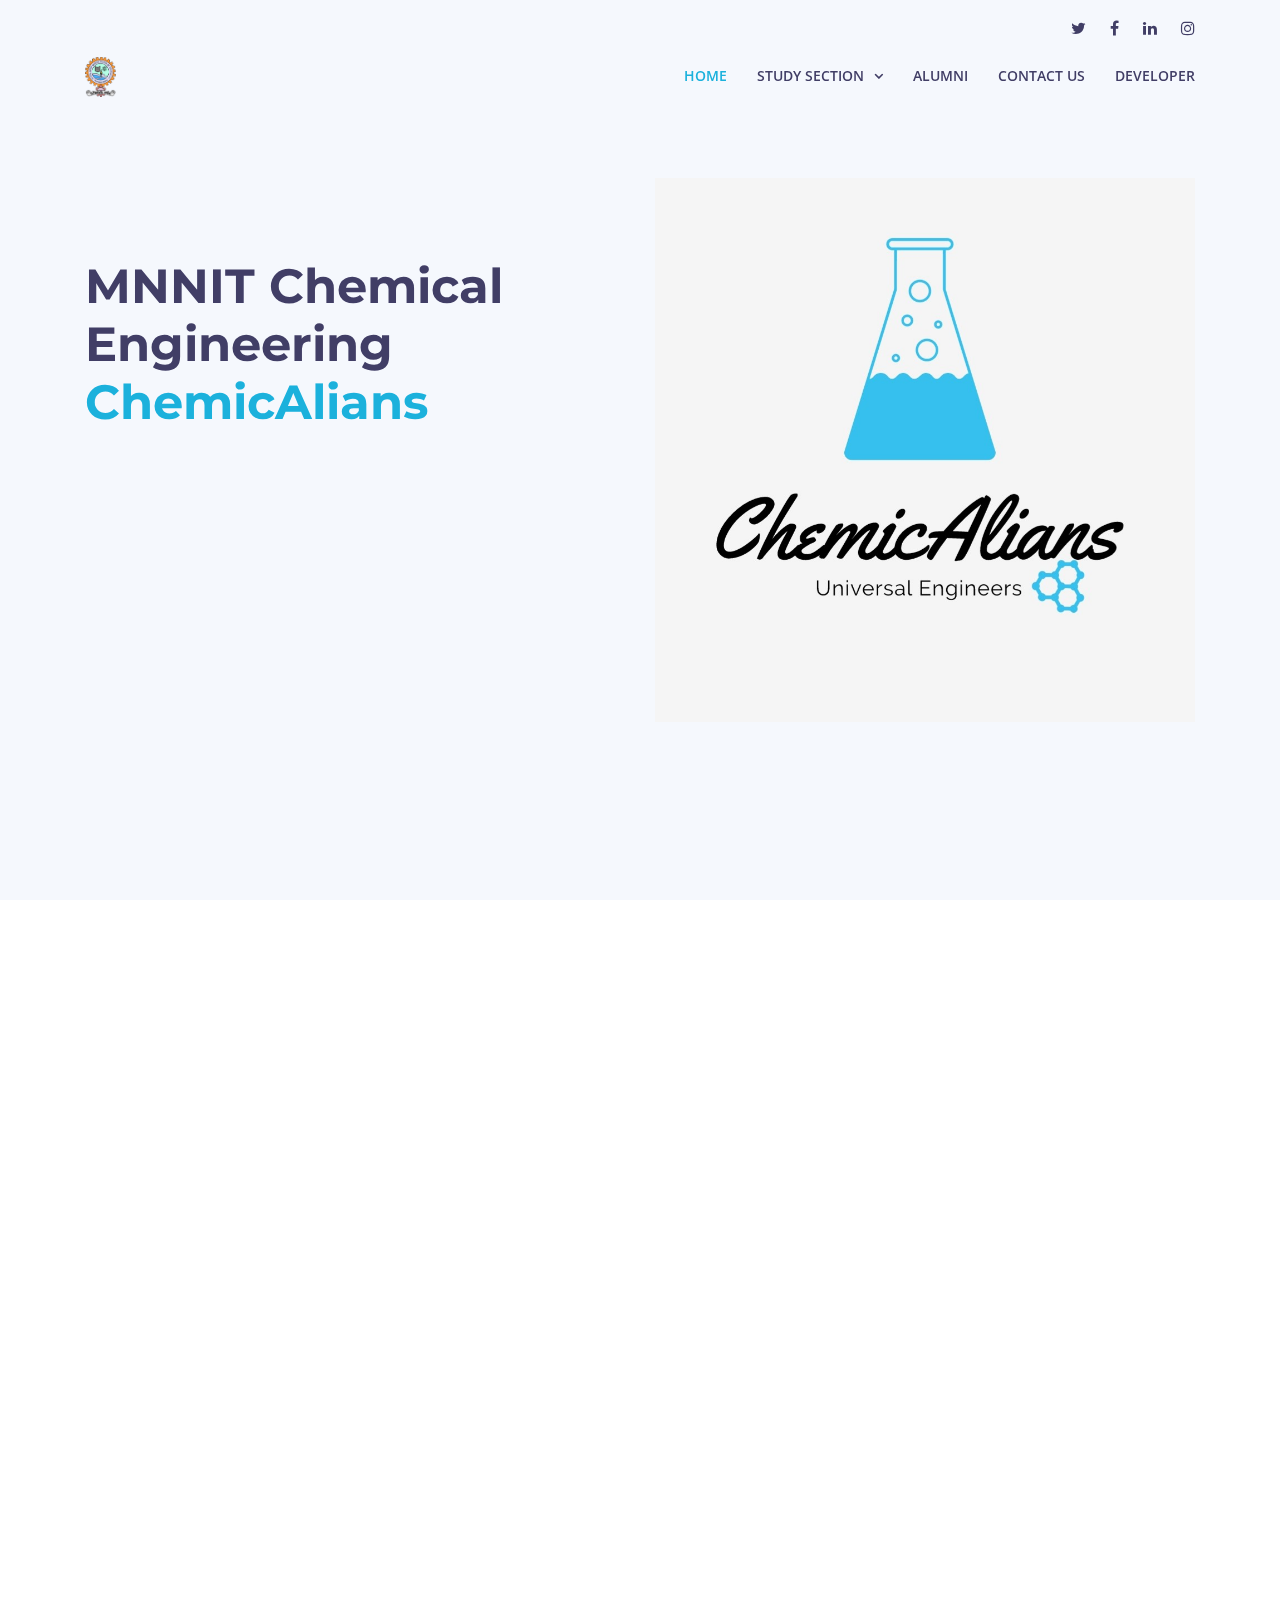
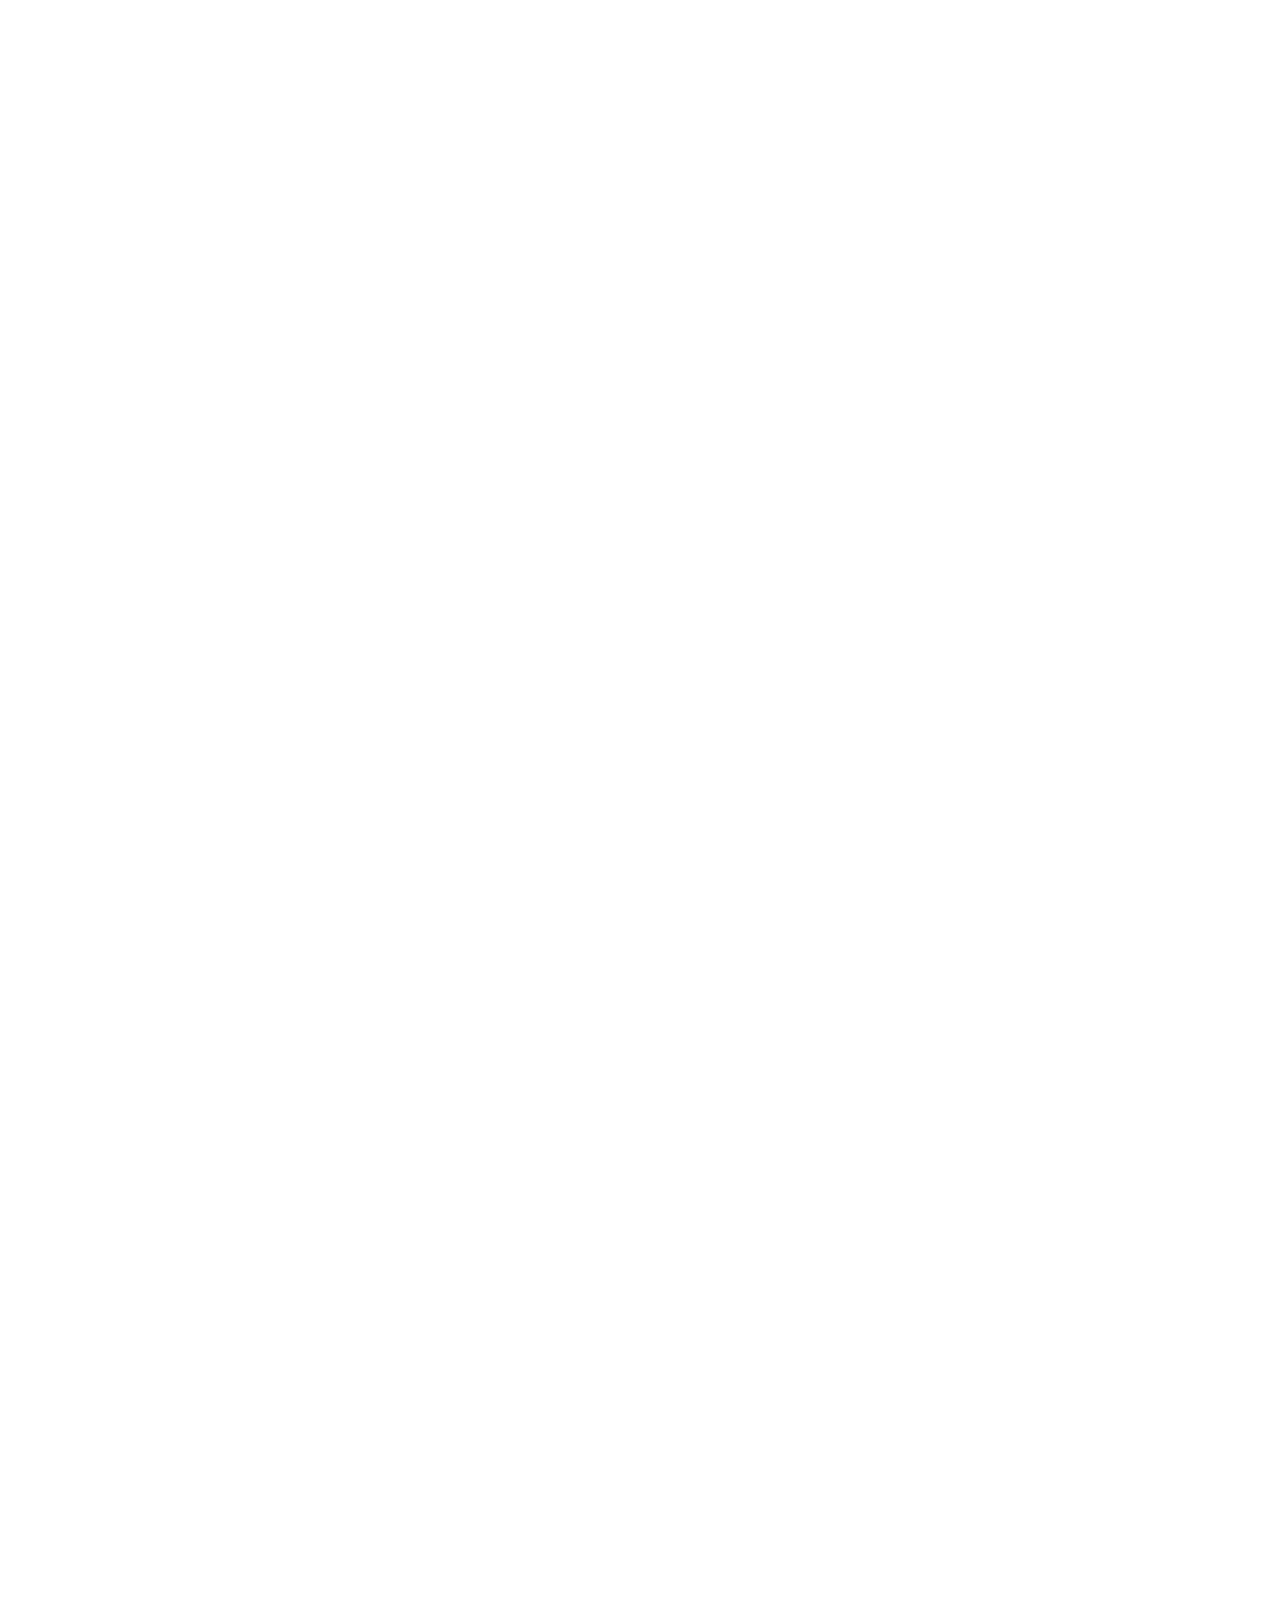
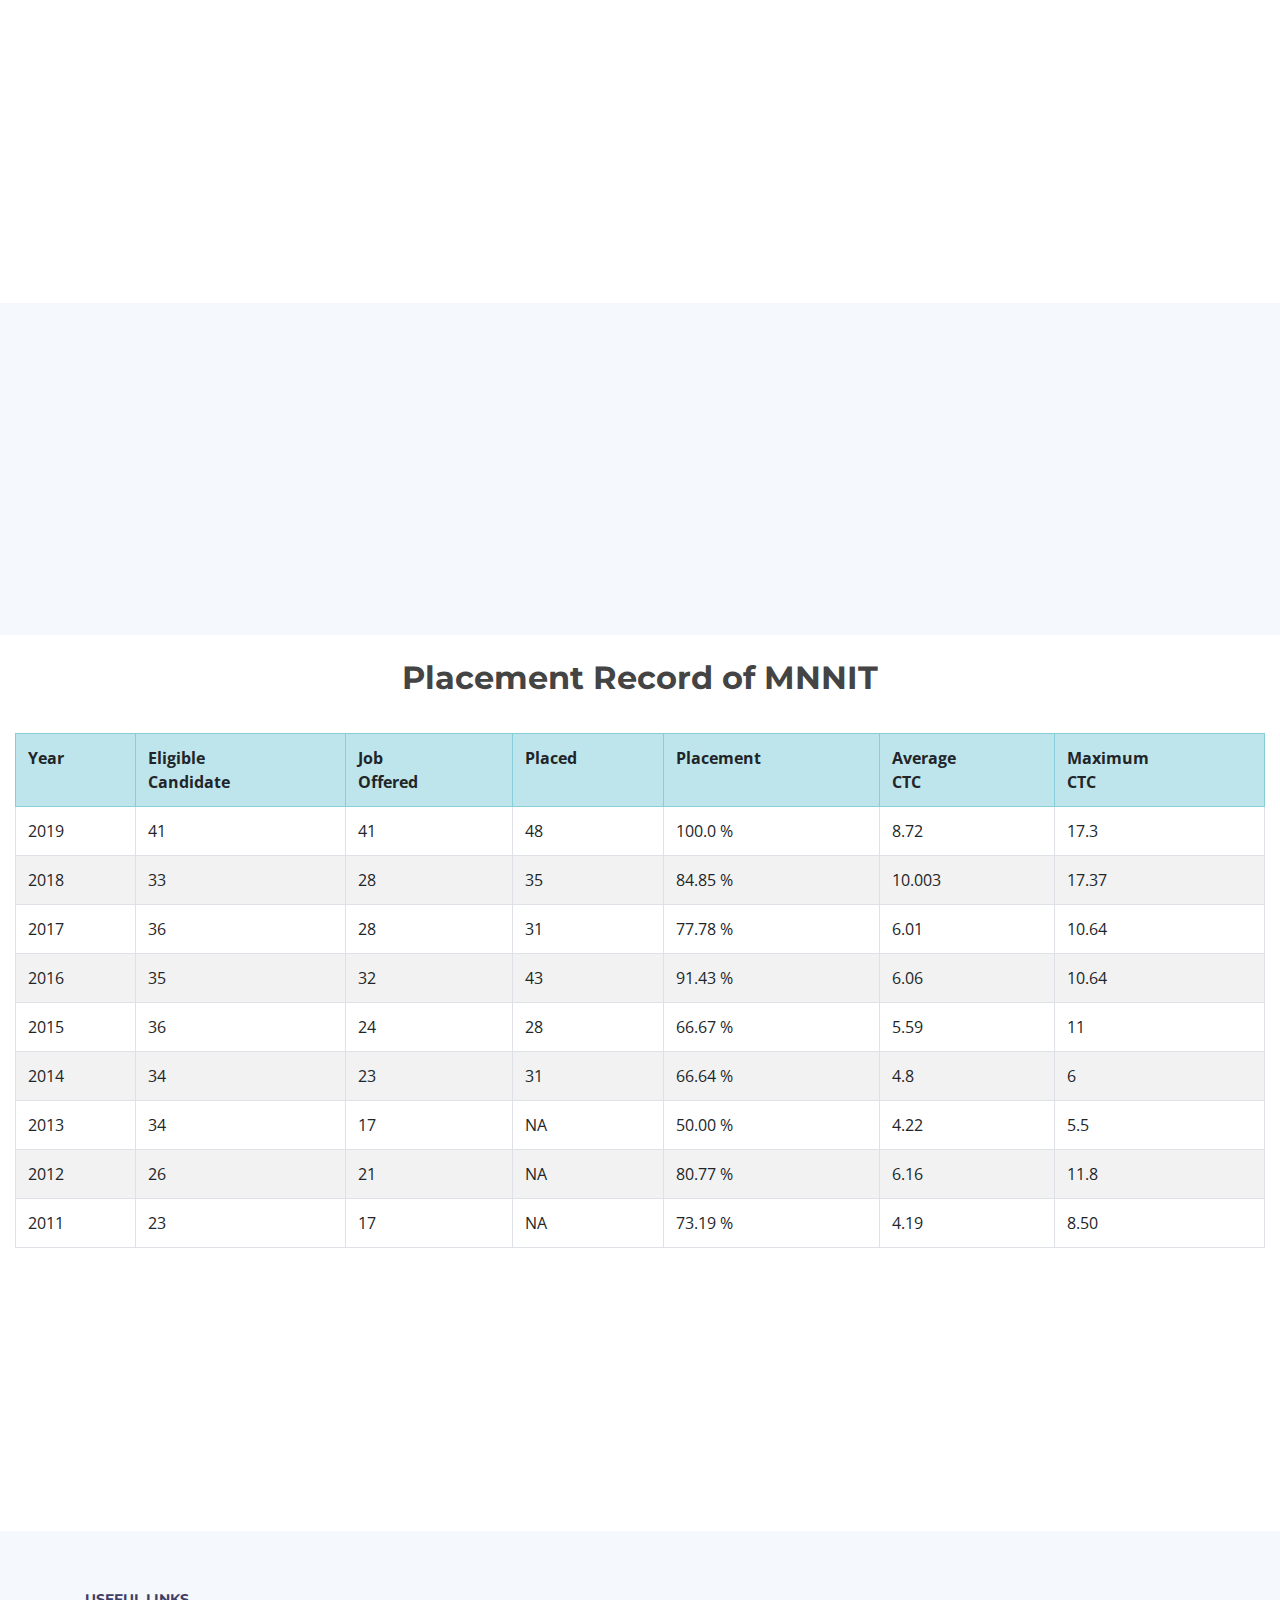
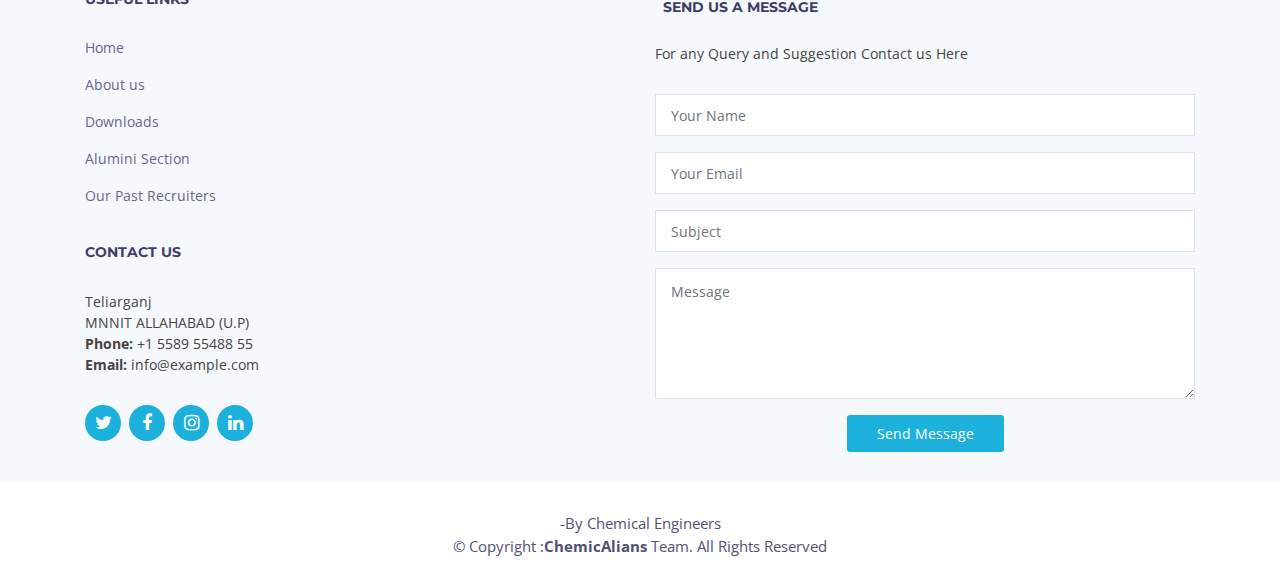
==== commit 674067df: "books of 2nd year added" ====
--- a/index.html
+++ b/index.html
@@ -49,7 +49,7 @@
 	      <nav class="main-nav d-none d-lg-block">
 	        <ul>
 	          <li class="active"><a href="index.html">Home</a></li>
-	           <li class="drop-down"><a href="">Study Section</a>
+	           <li class="drop-down"><a href="study.html">Study Section</a>
 	            <ul>
 	              <li><a href="index.html#services">First Year</a></li>
 	              <li ><a href="second year.html"> Second year</a></li>
@@ -67,7 +67,7 @@
 	</header><!-- End Header -->
 
   <!-- ======= Hero Section ======= -->
-    <section id="hero" class="clearfix">
+  <section id="hero" class="clearfix">
 	    <div class="container d-flex h-100">
 	      <div class="row justify-content-center align-self-center" data-aos="fade-up">
 	        <div class="col-md-6 intro-info order-md-first order-last" data-aos="zoom-in" data-aos-delay="100">
@@ -79,7 +79,7 @@
 	        </div>
 	      </div>
 	    </div>
-    </section><!-- End Hero -->
+  </section><!-- End Hero -->
 
   <main id="main">
 
@@ -90,14 +90,16 @@
         <div class="row">
           <div class="col-lg-5 col-md-6">
             <div class="about-img" data-aos="fade-right" data-aos-delay="100">
-              <img src="assets/img/About-img.jpeg" alt="">
+              <img src="assets/img/why-us.jpeg" alt="">
             </div>
           </div>
 
           <div class="col-lg-7 col-md-6">
             <div class="about-content" data-aos="fade-left" data-aos-delay="100">
               <h2> Chemical Engineering</h2>
-              <h5 ><em><b>Chemical engineers</b> are in great demand because of the large number of industries that depend on the synthesis and processing of chemicals and materials. In addition to traditional careers in the chemical, energy and oil industries, chemical engineers enjoy increasing opportunities in biotechnology, pharmaceuticals, electronic device fabrication and environmental engineering. The unique training of the chemical engineer becomes essential in these areas when processes involve the chemical or physical transformation of matter.</em></h5>
+       
+              <h5 ><em><b>Chemical engineers</b> are in great demand because of the large number of industries that depend on the synthesis and processing of chemicals and materials. In addition to traditional careers in the chemical, energy and oil industries, chemical engineers enjoy increasing opportunities in biotechnology, pharmaceuticals, electronic device fabrication and environmental engineering.The unique training of the chemical engineer becomes essential in these areas when processes involve the chemical or physical transformation of matter.</em></h5>
+            
               <p>Chemical engineers working in the chemical industry investigate the creation of new polymeric materials with important electrical, optical or mechanical properties. This requires attention not only to the synthesis of the polymer, but also to the flow and forming processes necessary to create a final product.</p>
               
             </div>
@@ -112,7 +114,7 @@
 
         <header class="section-header">
           <h3>MNNIT Chemical Engineering</h3>
-          <p>Mnnit chemical department offers B. Tech, M. Tech, and Ph. D programs in chemical engineering </p>
+          <p>Mnnit chemical engineering department offers B. Tech, M. Tech, and Ph. D programs in chemical engineering </p>
         </header>
 
         <div class="row">
@@ -120,17 +122,22 @@
           <div class="col-lg-6" data-aos="zoom-in" data-aos-delay="100">
             <div class="why-us-img">
               <img src="assets/img/why-us.jpeg" alt="" class="img-fluid"><br><br>
-              <img src="assets/img/why-us2.jpeg" alt="" class="img-fluid">
+              <img src="assets/img/why-us3.jpeg" alt="" class="img-fluid">
             </div>
           </div>
 
           <div class="col-lg-6">
             <div class="why-us-content">
               <p> The chemical engineering department strives to impart high quality technical education with a fine balance of fundamental knowledge, practical exposure and novel concepts. In chemical department all the students will get education with  full conceptual learning, and they will learn to discover and disseminate knowledge through research with the help of supportive campus community.</p>
-              <div class="features clearfix" data-aos="fade-up" data-aos-delay="100">
+              <div class="features clearfix row" data-aos="fade-up" data-aos-delay="100">
                 <i class="fa fa-diamond" style="color: #f058dc;"></i>
                 <h4>Avishkar</h4>
-                <p>Avishkar is a technical event for all year students.In this event students have to do industrial based project.There will be many exciting and learning events in Avishkar for chemical engineers <b>Rasayans</b> like <em> Quizardium , Chemethlon, Quimico Disenyo , Pump-it,and Simulazione </em> , and many more where the entire students will get to learn about how to sit in the interview round, will get to learn about the process that includes in making project and also how to present idea in front of others. In other words, these events will help you to make yourself ready for you future.</p>
+                
+                <p >Avishkar is a technical event for all year students.In this event students have to do industrial based project.There will be many exciting and learning events in Avishkar for chemical engineers <b>Rasayans</b> like <em> Quizardium , Chemethlon,Chemiq, Quimico Disenyo , Pump-it,and Simulazione</em>
+
+                and many more where the entire students will get to learn about how to sit in the interview round, will get to learn about the process that includes in making project and also how to present idea in front of others. In other words, these events will help you to make yourself ready for you future.</span></p>
+           
+             
               </div>
 
               <div class="features clearfix" data-aos="fade-up" data-aos-delay="200">
@@ -320,8 +327,8 @@
     </section><!-- End Alumini Section -->
 
 
-       <!-- ======= Placement section ======= -->
-       <section id="placement" class="container-fluid pt-2 ">
+    <!-- ======= Placement section ======= -->
+    <section id="placement" class="container-fluid pt-2 ">
         <header class="section-header">
           <h2 class="text-center p-3"><b>Placement Record of MNNIT</b></h2>
         </header>
@@ -419,11 +426,11 @@
           </tr>
         </table>
         </div>
-      </section>
+    </section>
       <!-- Placement section ends here -->
 
-        <!-- ======= Past Recruiters Section ======= -->
-        <section id="clients" class="clients">
+    <!-- ======= Past Recruiters Section ======= -->
+    <section id="clients" class="clients">
           <div class="container" data-aos="zoom-in">
     
             <header class="section-header">
@@ -463,14 +470,13 @@
             </div>
     
           </div>
-        </section><!-- End Past Recruiters Section -->
-
+    </section><!-- End Past Recruiters Section -->
   </main><!-- End #main -->
 
   <!-- ======= Footer ======= -->
     <footer id="footer" class="section-bg">
-       <div class="footer-top">
-      <div class="container">
+      <div class="footer-top">
+       <div class="container">
 
         <div class="row">
 
@@ -519,8 +525,8 @@
 
             <div class="form">
 
-              <h4>Send us a message</h4>
-              <p>Eos ipsa est voluptates. Nostrum nam libero ipsa vero. Debitis quasi sit eaque numquam similique commodi harum aut temporibus.</p>
+              <h4 class="p-2">Send us a message</h4>
+               <p>For any Query and Suggestion Contact us Here</p>
 
               <form action="forms/contact.php" method="post" role="form" class="php-email-form">
                 <div class="form-group">
@@ -567,7 +573,7 @@
 
   <a href="#" class="back-to-top"><i class="fa fa-chevron-up"></i></a>
 
-    <!-- Vendor JS Files -->
+  <!-- Vendor JS Files -->
 	  <script src="assets/vendor/jquery/jquery.min.js"></script>
 	  <script src="assets/vendor/bootstrap/js/bootstrap.bundle.min.js"></script>
 	  <script src="assets/vendor/jquery.easing/jquery.easing.min.js"></script>
@@ -578,10 +584,10 @@
 	  <script src="assets/vendor/owl.carousel/owl.carousel.min.js"></script>
 	  <script src="assets/vendor/waypoints/jquery.waypoints.min.js"></script>
       <script src="assets/vendor/aos/aos.js"></script>
-    <!-- end of vendor js file -->
+  <!-- end of vendor js file -->
    <!--  Main JS File -->
   <script src="assets/js/main.js"></script>
-
+ 
 </body>
 
-</html>
+</html>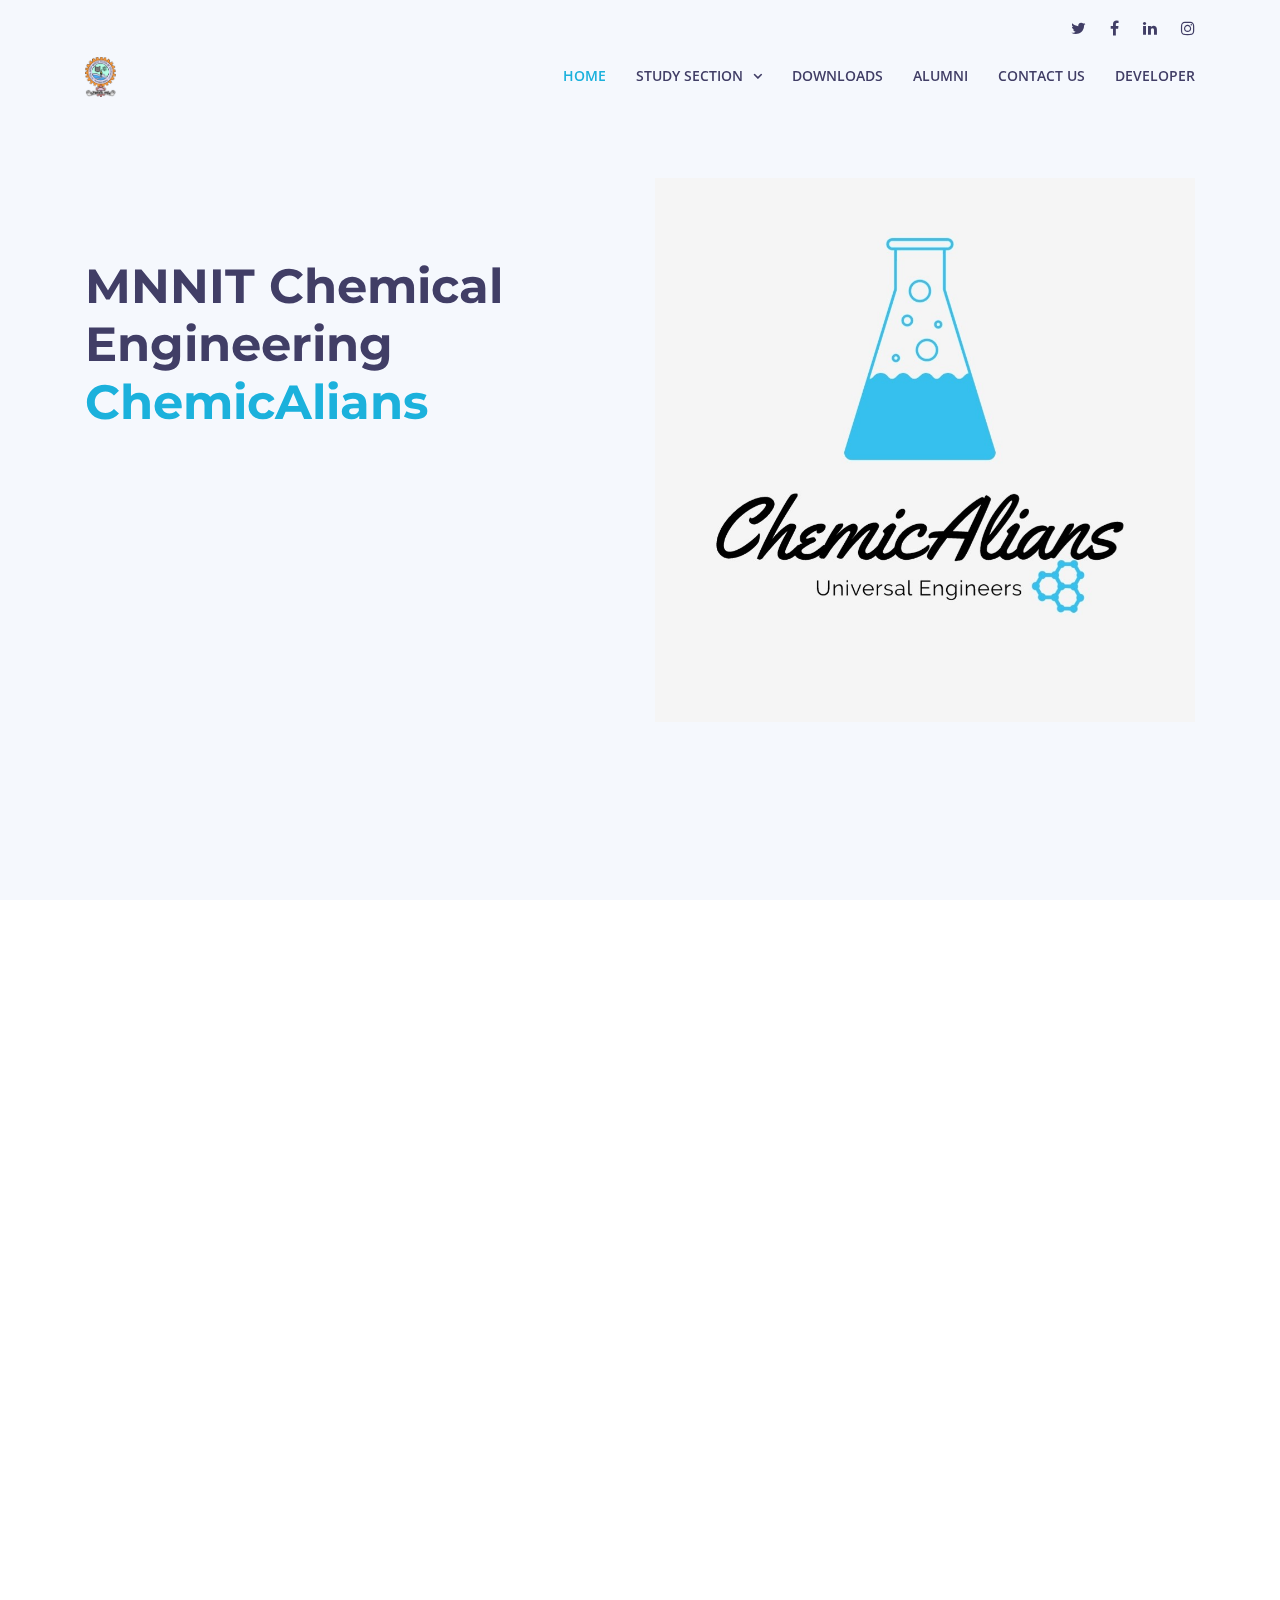
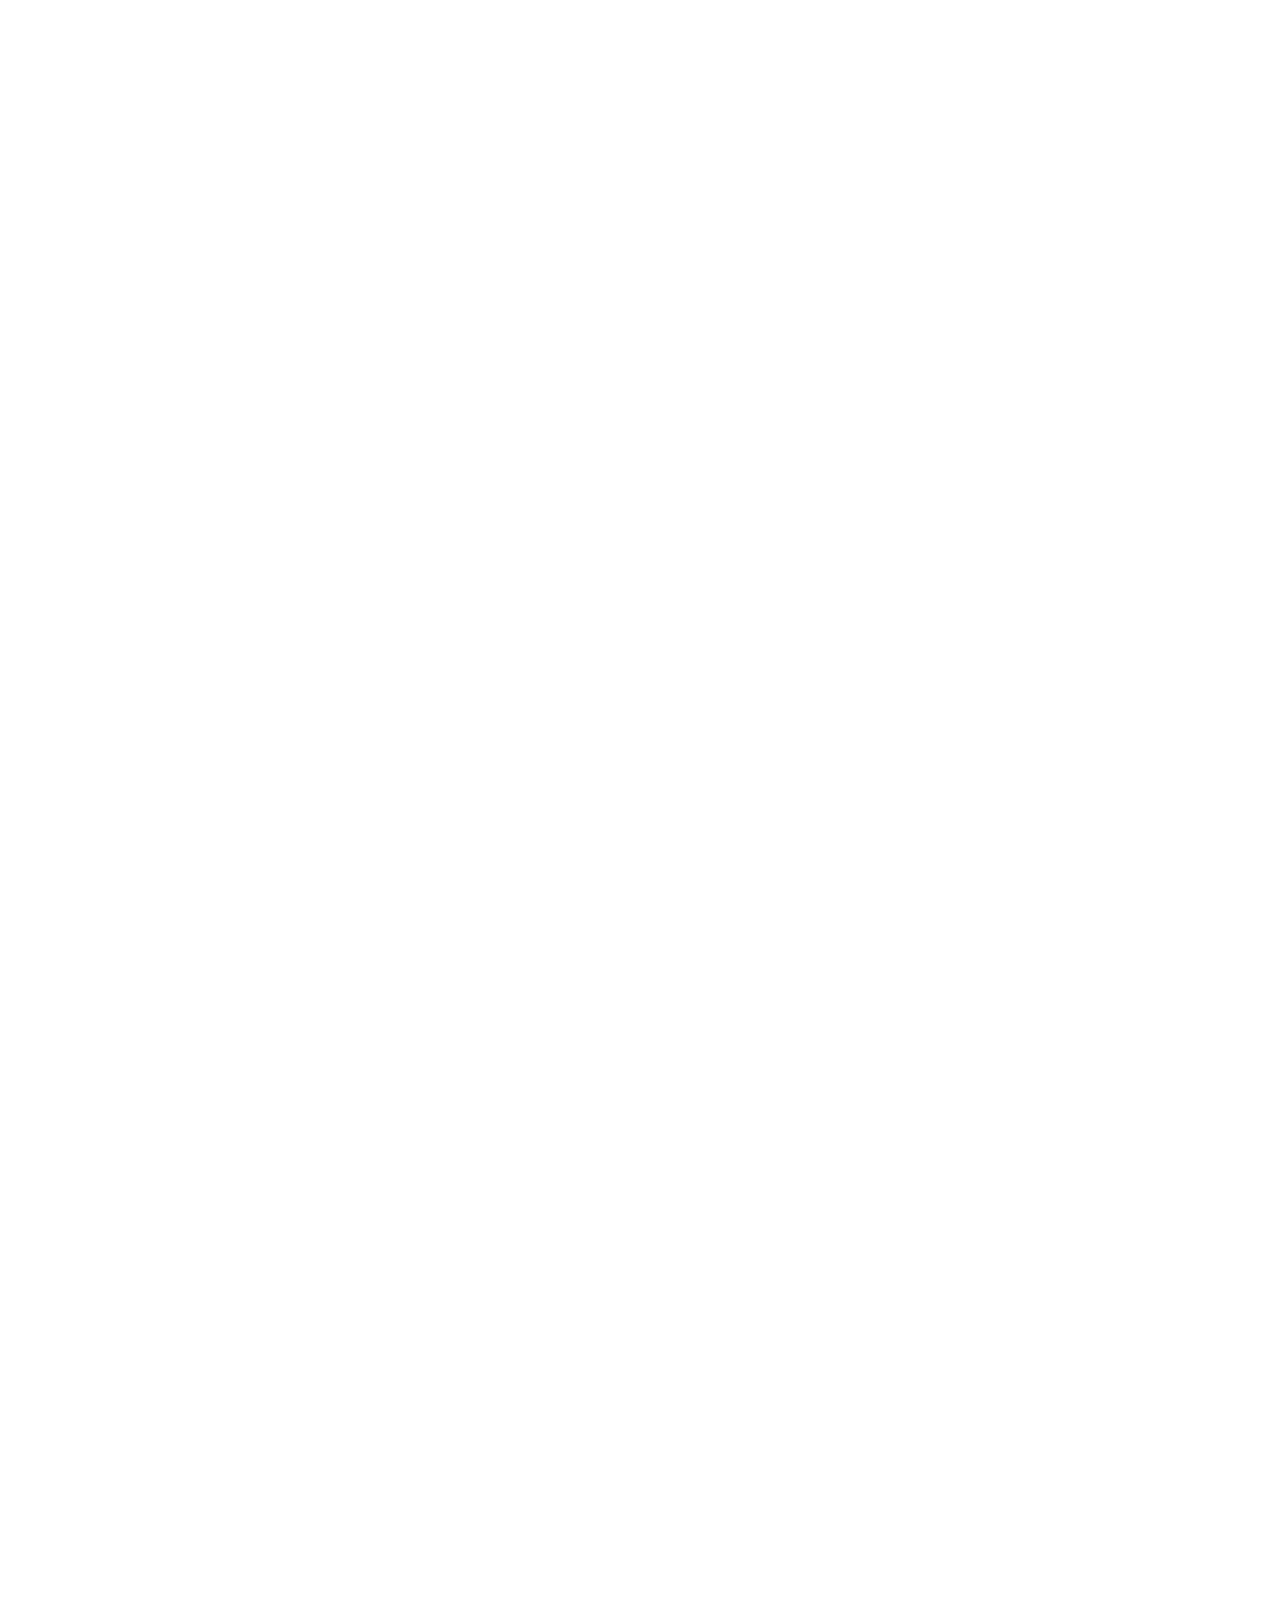
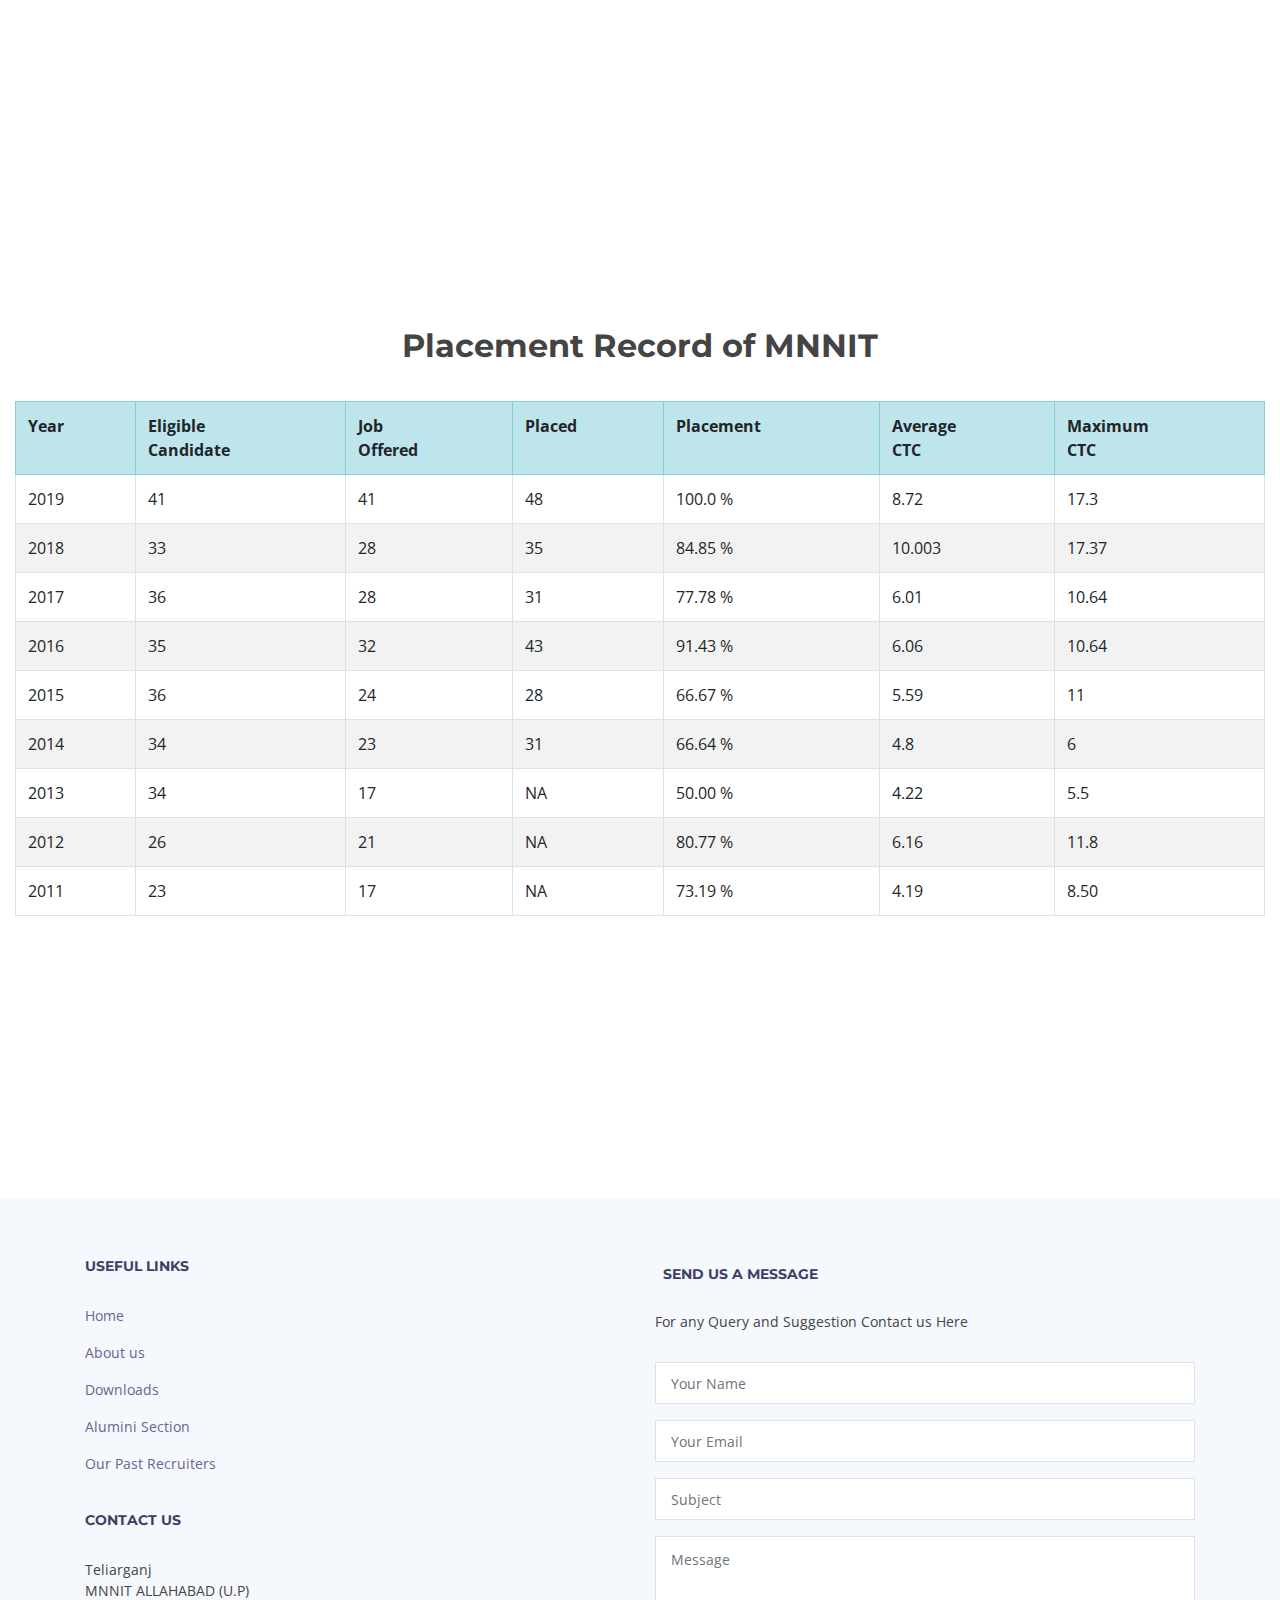
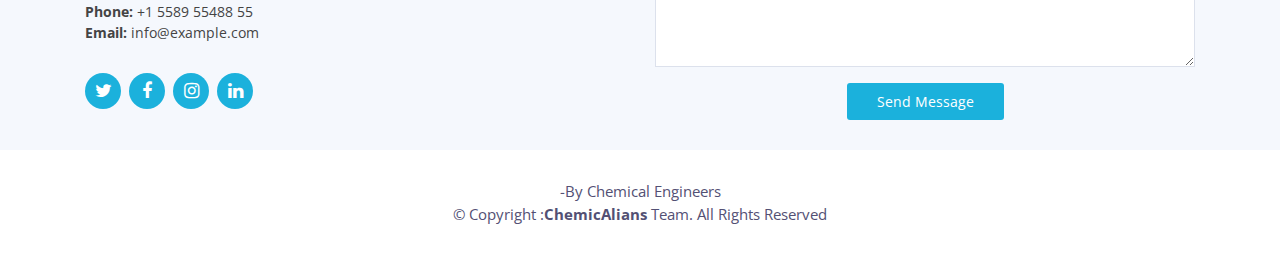
==== commit af9054e3: "alumni section updated" ====
--- a/index.html
+++ b/index.html
@@ -49,7 +49,7 @@
 	      <nav class="main-nav d-none d-lg-block">
 	        <ul>
 	          <li class="active"><a href="index.html">Home</a></li>
-	           <li class="drop-down"><a href="study.html">Study Section</a>
+	           <li class="drop-down"><a href="">Study Section</a>
 	            <ul>
 	              <li><a href="index.html#services">First Year</a></li>
 	              <li ><a href="second year.html"> Second year</a></li>
@@ -57,8 +57,8 @@
 	              <li><a href="final year.html">Final Year</a></li>
 	            </ul>
 	          </li> 
-
-	          <li><a href="index.html#team">Alumni</a></li>
+            <li><a href="study.html">Downloads</a></li>
+	          <li><a href="alumni.html">Alumni</a></li>
 	          <li><a href="#footer">Contact Us</a></li>
 	          <li><a href="Dev.html">Developer </a></li> 
 	        </ul>
@@ -238,93 +238,6 @@
       </div>
     </section>
     <!-- End Review Section -->
-
-    <!-- ======= Alumini Section ======= -->
-    <section id="team" class="team section-bg">
-      <div class="container" data-aos="fade-up">
-        <div class="section-header">
-          <h3>Our Alumni</h3>
-          <p>Sed ut perspiciatis unde omnis iste natus error sit voluptatem accusantium doloremque</p>
-        </div>
-
-        <div class="row">
-
-          <div class="col-lg-3 col-md-6" data-aos="fade-up" data-aos-delay="100">
-            <div class="member">
-              <img src="assets/img/team-1.jpg" class="img-fluid" alt="">
-              <div class="member-info">
-                <div class="member-info-content">
-                  <h4>Walter White</h4>
-                  <span>Chief Executive Officer</span>
-                  <div class="social">
-                    <a href=""><i class="fa fa-twitter"></i></a>
-                    <a href=""><i class="fa fa-facebook"></i></a>
-                    <a href=""><i class="fa fa-google-plus"></i></a>
-                    <a href=""><i class="fa fa-linkedin"></i></a>
-                  </div>
-                </div>
-              </div>
-            </div>
-          </div>
-
-          <div class="col-lg-3 col-md-6" data-aos="fade-up" data-aos-delay="200">
-            <div class="member">
-              <img src="assets/img/team-2.jpg" class="img-fluid" alt="">
-              <div class="member-info">
-                <div class="member-info-content">
-                  <h4>Sarah Jhonson</h4>
-                  <span>Product Manager</span>
-                  <div class="social">
-                    <a href=""><i class="fa fa-twitter"></i></a>
-                    <a href=""><i class="fa fa-facebook"></i></a>
-                    <a href=""><i class="fa fa-google-plus"></i></a>
-                    <a href=""><i class="fa fa-linkedin"></i></a>
-                  </div>
-                </div>
-              </div>
-            </div>
-          </div>
-
-          <div class="col-lg-3 col-md-6" data-aos="fade-up" data-aos-delay="300">
-            <div class="member">
-              <img src="assets/img/team-3.jpg" class="img-fluid" alt="">
-              <div class="member-info">
-                <div class="member-info-content">
-                  <h4>William Anderson</h4>
-                  <span>CTO</span>
-                  <div class="social">
-                    <a href=""><i class="fa fa-twitter"></i></a>
-                    <a href=""><i class="fa fa-facebook"></i></a>
-                    <a href=""><i class="fa fa-google-plus"></i></a>
-                    <a href=""><i class="fa fa-linkedin"></i></a>
-                  </div>
-                </div>
-              </div>
-            </div>
-          </div>
-
-          <div class="col-lg-3 col-md-6" data-aos="fade-up" data-aos-delay="400">
-            <div class="member">
-              <img src="assets/img/team-4.jpg" class="img-fluid" alt="">
-              <div class="member-info">
-                <div class="member-info-content">
-                  <h4>Amanda Jepson</h4>
-                  <span>Accountant</span>
-                  <div class="social">
-                    <a href=""><i class="fa fa-twitter"></i></a>
-                    <a href=""><i class="fa fa-facebook"></i></a>
-                    <a href=""><i class="fa fa-google-plus"></i></a>
-                    <a href=""><i class="fa fa-linkedin"></i></a>
-                  </div>
-                </div>
-              </div>
-            </div>
-          </div>
-
-        </div>
-
-      </div>
-    </section><!-- End Alumini Section -->
 
 
     <!-- ======= Placement section ======= -->
@@ -493,7 +406,7 @@
                     <li><a href="index.html">Home</a></li>
                     <li><a href="index.html#about">About us</a></li>
                     <li><a href="study.html">Downloads</a></li>
-                    <li><a href="index.html#link">Alumini Section</a></li>
+                    <li><a href="alumni.html">Alumini Section</a></li>
                     <li><a href="index.html#clients">Our Past Recruiters</a></li>
                   </ul>
                 </div>
@@ -590,4 +503,4 @@
  
 </body>
 
-</html>+</html>
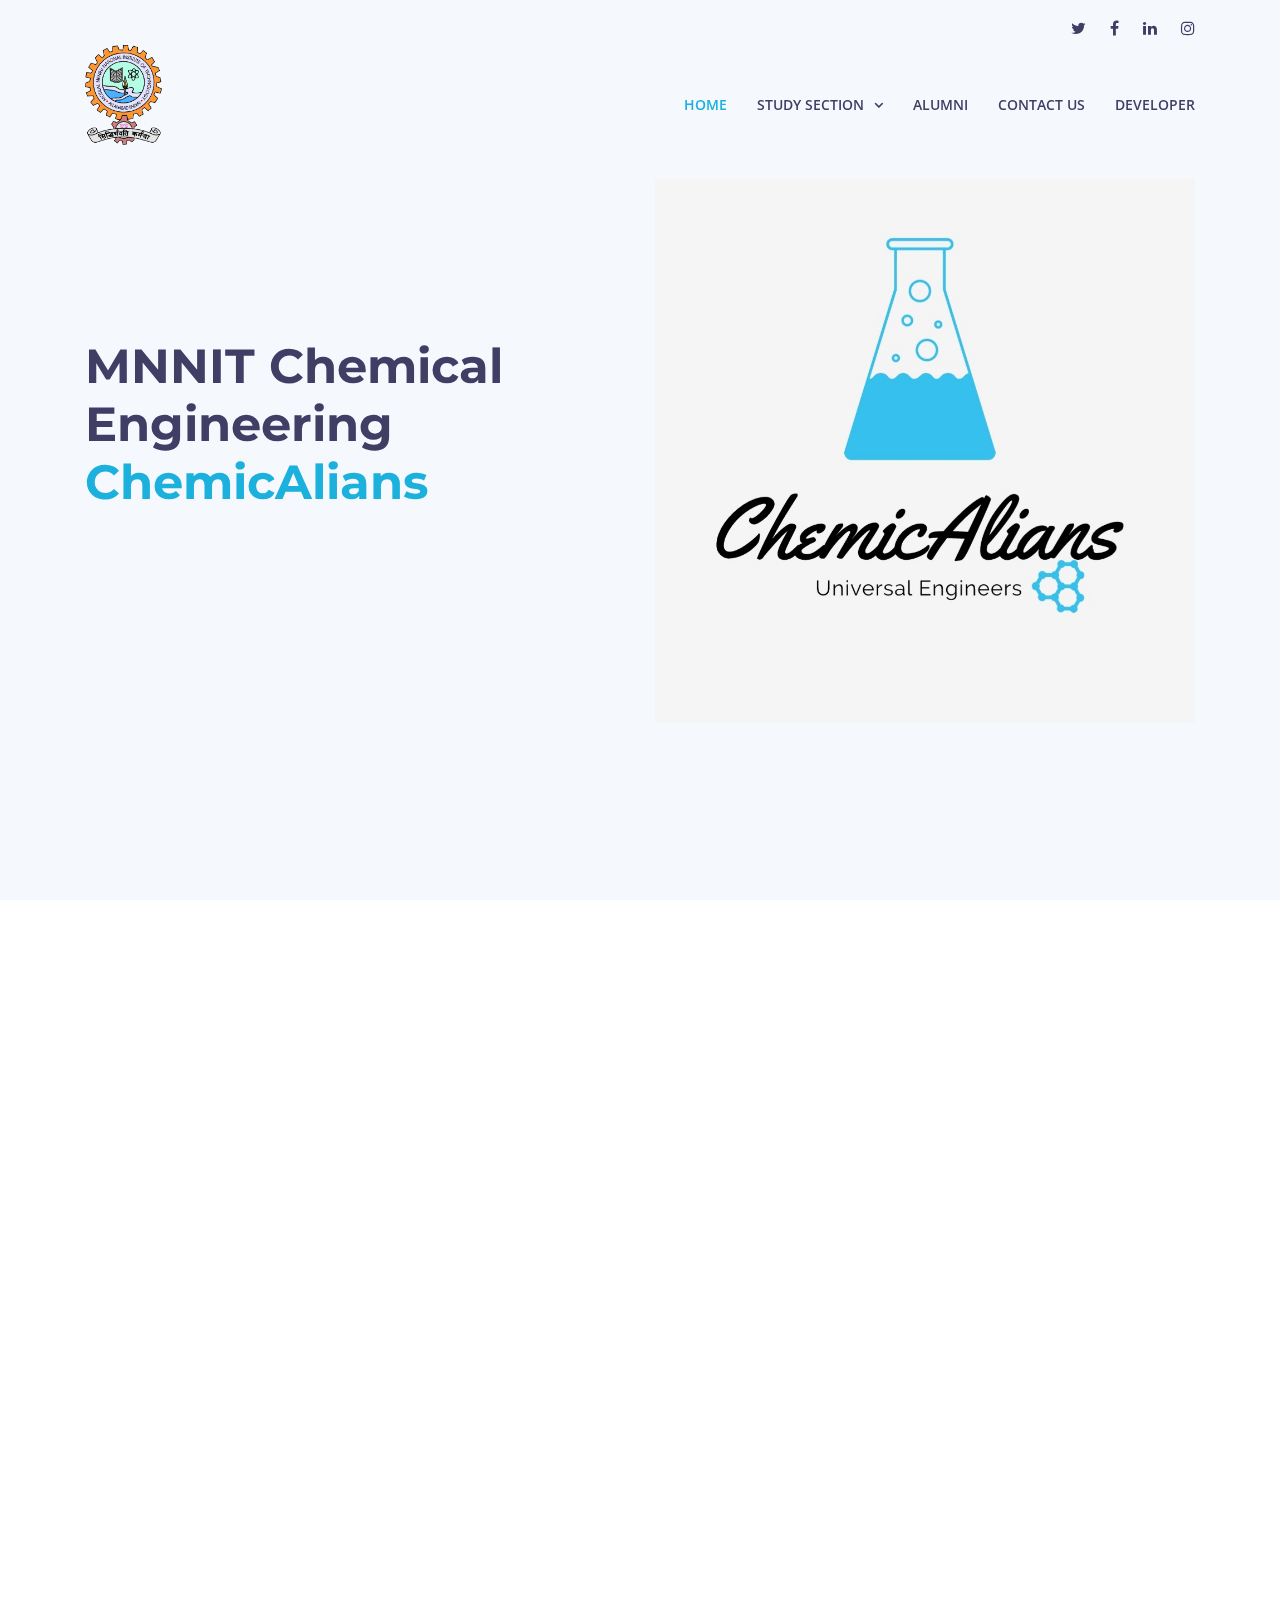
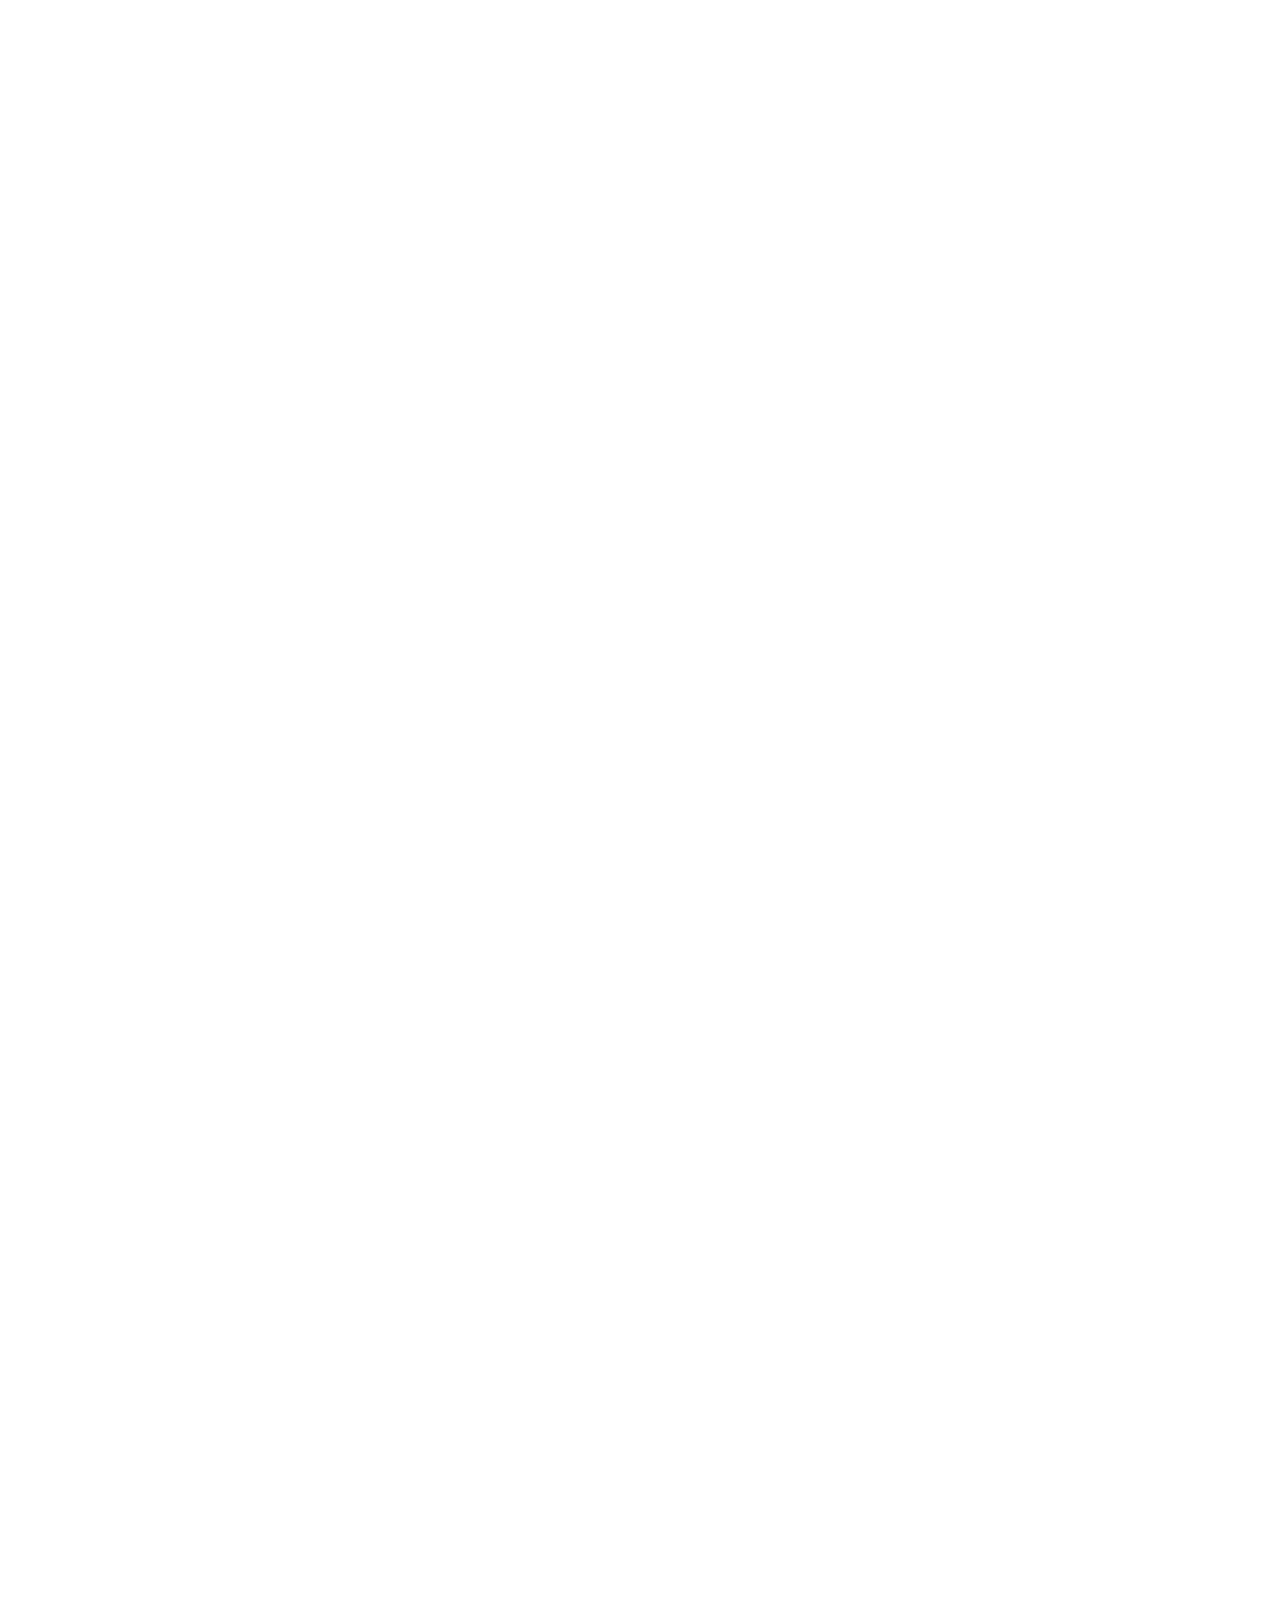
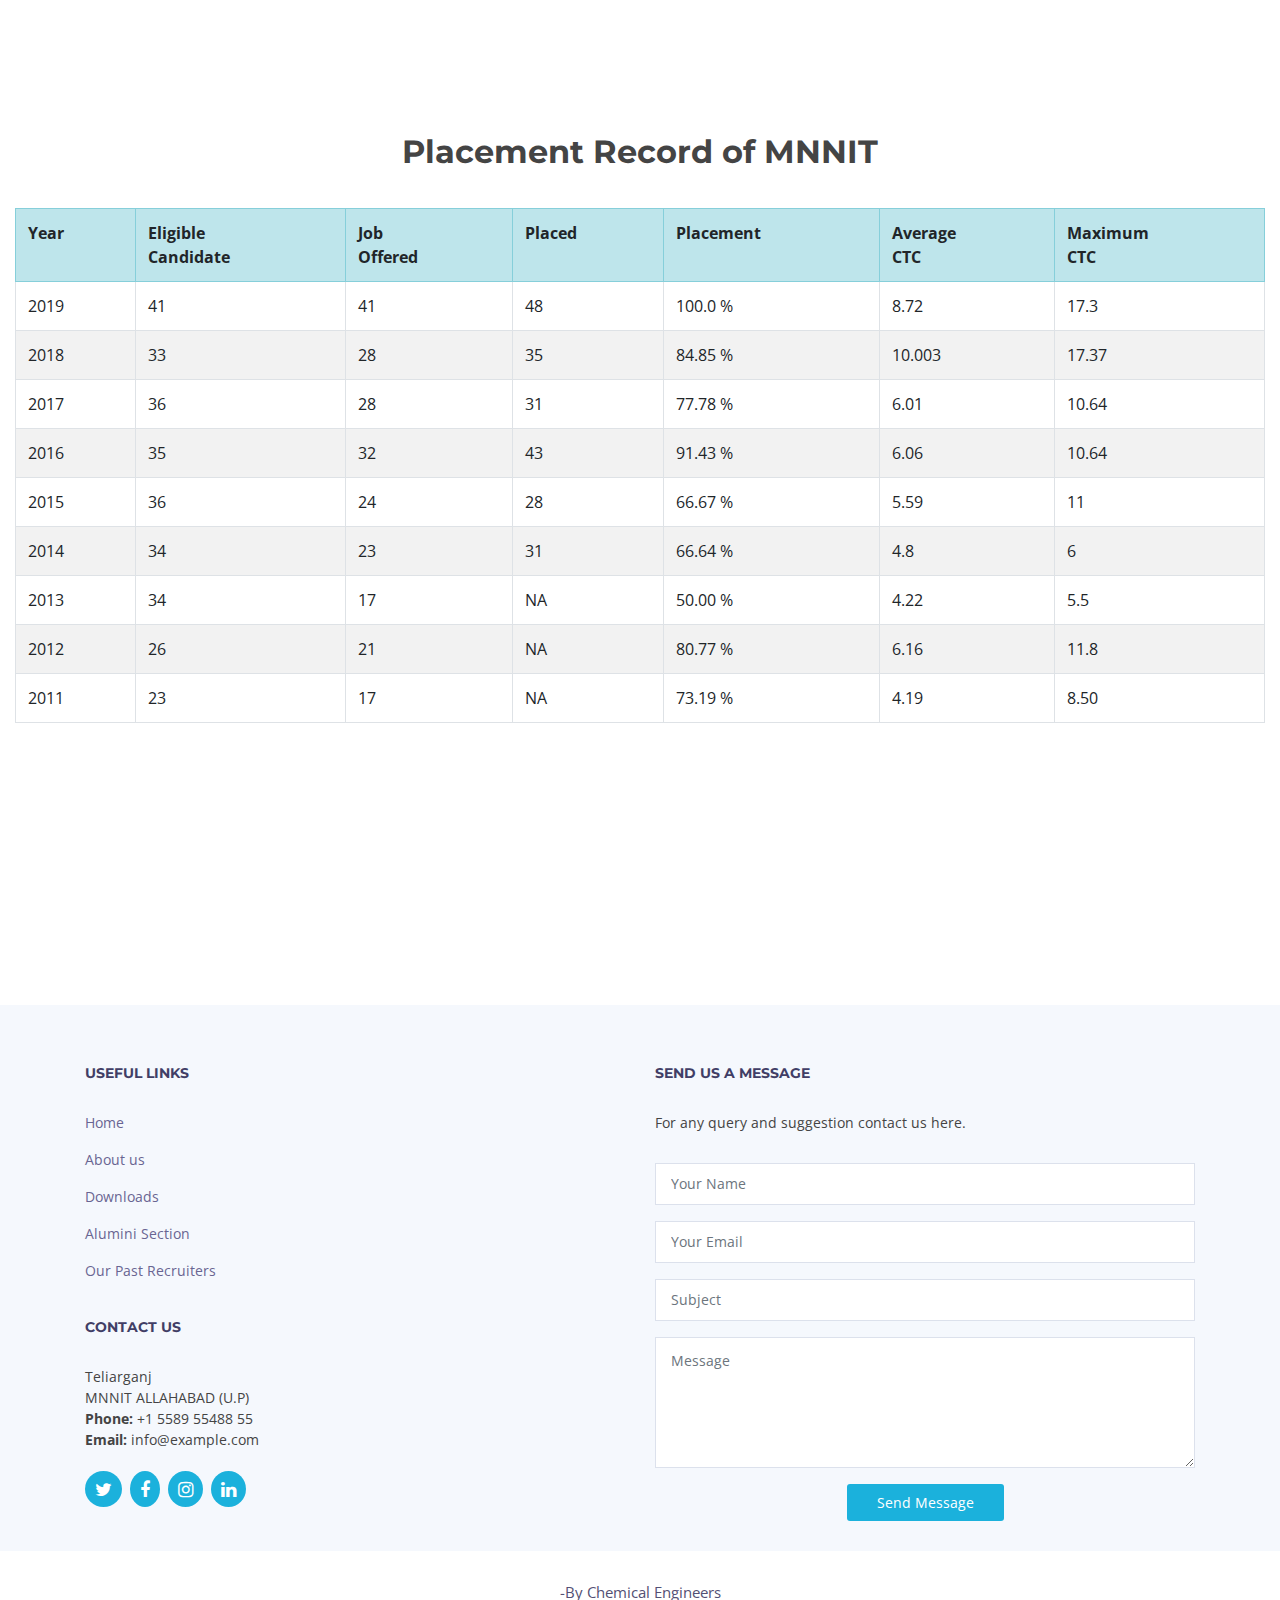
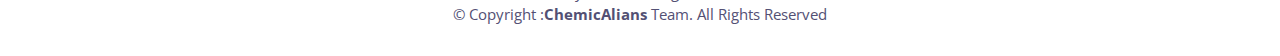
==== commit b3e0de58: "uploaded the prefinal" ====
--- a/index.html
+++ b/index.html
@@ -49,7 +49,7 @@
 	      <nav class="main-nav d-none d-lg-block">
 	        <ul>
 	          <li class="active"><a href="index.html">Home</a></li>
-	           <li class="drop-down"><a href="">Study Section</a>
+	           <li class="drop-down"><a href="study.html">Study Section</a>
 	            <ul>
 	              <li><a href="index.html#services">First Year</a></li>
 	              <li ><a href="second year.html"> Second year</a></li>
@@ -57,7 +57,7 @@
 	              <li><a href="final year.html">Final Year</a></li>
 	            </ul>
 	          </li> 
-            <li><a href="study.html">Downloads</a></li>
+
 	          <li><a href="alumni.html">Alumni</a></li>
 	          <li><a href="#footer">Contact Us</a></li>
 	          <li><a href="Dev.html">Developer </a></li> 
@@ -67,7 +67,7 @@
 	</header><!-- End Header -->
 
   <!-- ======= Hero Section ======= -->
-  <section id="hero" class="clearfix">
+    <section id="hero" class="clearfix">
 	    <div class="container d-flex h-100">
 	      <div class="row justify-content-center align-self-center" data-aos="fade-up">
 	        <div class="col-md-6 intro-info order-md-first order-last" data-aos="zoom-in" data-aos-delay="100">
@@ -79,7 +79,7 @@
 	        </div>
 	      </div>
 	    </div>
-  </section><!-- End Hero -->
+    </section><!-- End Hero -->
 
   <main id="main">
 
@@ -97,10 +97,18 @@
           <div class="col-lg-7 col-md-6">
             <div class="about-content" data-aos="fade-left" data-aos-delay="100">
               <h2> Chemical Engineering</h2>
-       
-              <h5 ><em><b>Chemical engineers</b> are in great demand because of the large number of industries that depend on the synthesis and processing of chemicals and materials. In addition to traditional careers in the chemical, energy and oil industries, chemical engineers enjoy increasing opportunities in biotechnology, pharmaceuticals, electronic device fabrication and environmental engineering.The unique training of the chemical engineer becomes essential in these areas when processes involve the chemical or physical transformation of matter.</em></h5>
-            
-              <p>Chemical engineers working in the chemical industry investigate the creation of new polymeric materials with important electrical, optical or mechanical properties. This requires attention not only to the synthesis of the polymer, but also to the flow and forming processes necessary to create a final product.</p>
+              <h5 ><em><b>Chemical engineers</b> are in great demand because of the large number of industries that depend on the synthesis and processing of chemicals and materials. In addition to traditional careers in the chemical, energy and oil industries, chemical engineers enjoy increasing opportunities in biotechnology, pharmaceuticals, electronic device fabrication and environmental engineering. The unique training of the chemical engineer becomes essential in these areas when processes involve the chemical or physical transformation of matter.</em></h5>
+              <span id="dots">......</span><span id="more" style="display: none;"><p>Chemical engineers working in the chemical industry investigate the creation of new polymeric materials with important electrical, optical or mechanical properties. This requires attention not only to the synthesis of the polymer, but also to the flow and forming processes necessary to create a final product.</p>
+              <p> In biotechnology, chemical engineers help in design production facilities that use microorganisms and enzymes to synthesize new drugs. Problems in environmental engineering that engage chemical engineers include the development of processes (catalytic converters, effluent treatment facilities) to minimize the release of or deactivate products harmful to the environment.
+              Chemical engineers apply the principles of chemistry, biology, physics, and math to solve problems that involve the use of fuel, drugs, food, and many other products.<br> In the field of engineering, a chemical engineer is a professional, equipped with the knowledge of chemical engineering, who works principally in the chemical industry to convert basic raw materials into a variety of products and deals with the design and operation of plants and equipment. In general, a chemical engineer is one who applies and uses principles of chemical engineering in any of its various practical applications, these often include :</p>
+              <ul>
+                <li><i class="ion-android-checkmark-circle"></i> Design, manufacture, troubleshoot, and operation of plants and machinery in industrial chemical and related processes "Chemical Process Engineers ."</li>
+                <li><i class="ion-android-checkmark-circle"></i> Development of new or adapted substances for products ranging from foods and beverages to cosmetics to cleaners to pharmaceutical ingredients, among many other products "Chemical Product Engineers ."</li>
+                <li><i class="ion-android-checkmark-circle"></i> Development of new technologies such as fuel cells, hydrogen power and nanotechnology, as well as working in fields wholly or partially derived from chemical engineering such as materials science, polymer engineering, and biomedical engineering.</li>
+              </ul>
+              </span></p>
+              <button onclick="myFunction()" class="btn btn-outline-info" id="myBtn">Read more</button>
+              
               
             </div>
           </div>
@@ -114,30 +122,25 @@
 
         <header class="section-header">
           <h3>MNNIT Chemical Engineering</h3>
-          <p>Mnnit chemical engineering department offers B. Tech, M. Tech, and Ph. D programs in chemical engineering </p>
+          <p>Mnnit chemical department offers B. Tech, M. Tech, and Ph. D programs in chemical engineering </p>
         </header>
 
         <div class="row">
 
           <div class="col-lg-6" data-aos="zoom-in" data-aos-delay="100">
             <div class="why-us-img">
-              <img src="assets/img/why-us.jpeg" alt="" class="img-fluid"><br><br>
-              <img src="assets/img/why-us3.jpeg" alt="" class="img-fluid">
+              <img src="assets/img/why-us3.jpeg" alt="" class="img-fluid"><br><br>
+              <img src="assets/img/why-us2.jpeg" alt="" class="img-fluid">
             </div>
           </div>
 
           <div class="col-lg-6">
             <div class="why-us-content">
               <p> The chemical engineering department strives to impart high quality technical education with a fine balance of fundamental knowledge, practical exposure and novel concepts. In chemical department all the students will get education with  full conceptual learning, and they will learn to discover and disseminate knowledge through research with the help of supportive campus community.</p>
-              <div class="features clearfix row" data-aos="fade-up" data-aos-delay="100">
+              <div class="features clearfix" data-aos="fade-up" data-aos-delay="100">
                 <i class="fa fa-diamond" style="color: #f058dc;"></i>
                 <h4>Avishkar</h4>
-                
-                <p >Avishkar is a technical event for all year students.In this event students have to do industrial based project.There will be many exciting and learning events in Avishkar for chemical engineers <b>Rasayans</b> like <em> Quizardium , Chemethlon,Chemiq, Quimico Disenyo , Pump-it,and Simulazione</em>
-
-                and many more where the entire students will get to learn about how to sit in the interview round, will get to learn about the process that includes in making project and also how to present idea in front of others. In other words, these events will help you to make yourself ready for you future.</span></p>
-           
-             
+                <p>Avishkar is a technical event for all year students.In this event students have to do industrial based project.There will be many exciting and learning events in Avishkar for chemical engineers <b>Rasayans</b> like <em> Quizardium , Chemethlon, Quimico Disenyo , Pump-it,and Simulazione </em> , and many more where the entire students will get to learn about how to sit in the interview round, will get to learn about the process that includes in making project and also how to present idea in front of others. In other words, these events will help you to make yourself ready for you future.</p>
               </div>
 
               <div class="features clearfix" data-aos="fade-up" data-aos-delay="200">
@@ -195,9 +198,9 @@
             <div class="owl-carousel testimonials-carousel">
 
               <div class="testimonial-item">
-                <img src="assets/img/testimonial-1.jpg" class="testimonial-img" alt="">
-                <h3>Saul Goodman</h3>
-                <h4>Founder</h4>
+                <img src="assets/img/harishbeta.jpg" class="testimonial-img" alt="">
+                <h3>Harish Goyal</h3>
+                <h4>You Tuber</h4>
                 <p>
                   Proin iaculis purus consequat sem cure digni ssim donec porttitora entum suscipit rhoncus. Accusantium quam, ultricies eget id, aliquam eget nibh et. Maecen aliquam, risus at semper.
                 </p>
@@ -240,8 +243,10 @@
     <!-- End Review Section -->
 
 
-    <!-- ======= Placement section ======= -->
-    <section id="placement" class="container-fluid pt-2 ">
+
+
+       <!-- ======= Placement section ======= -->
+      <section id="placement" class="container-fluid pt-2 ">
         <header class="section-header">
           <h2 class="text-center p-3"><b>Placement Record of MNNIT</b></h2>
         </header>
@@ -339,11 +344,11 @@
           </tr>
         </table>
         </div>
-    </section>
+      </section>
       <!-- Placement section ends here -->
 
-    <!-- ======= Past Recruiters Section ======= -->
-    <section id="clients" class="clients">
+        <!-- ======= Past Recruiters Section ======= -->
+        <section id="clients" class="clients">
           <div class="container" data-aos="zoom-in">
     
             <header class="section-header">
@@ -383,13 +388,14 @@
             </div>
     
           </div>
-    </section><!-- End Past Recruiters Section -->
+        </section><!-- End Past Recruiters Section -->
+
   </main><!-- End #main -->
 
   <!-- ======= Footer ======= -->
     <footer id="footer" class="section-bg">
-      <div class="footer-top">
-       <div class="container">
+       <div class="footer-top">
+      <div class="container">
 
         <div class="row">
 
@@ -406,12 +412,12 @@
                     <li><a href="index.html">Home</a></li>
                     <li><a href="index.html#about">About us</a></li>
                     <li><a href="study.html">Downloads</a></li>
-                    <li><a href="alumni.html">Alumini Section</a></li>
+                    <li><a href="index.html#link">Alumini Section</a></li>
                     <li><a href="index.html#clients">Our Past Recruiters</a></li>
                   </ul>
                 </div>
 
-                <div class="footer-links">
+                <div class="footer-links" id="text-align">
                   <h4>Contact Us</h4>
                   <p>
                     Teliarganj  <br>
@@ -421,7 +427,7 @@
                   </p>
                 </div>
 
-                <div class="social-links">
+                <div class="social-links" id="text-align">
                   <a href="#" class="twitter"><i class="fa fa-twitter"></i></a>
                   <a href="#" class="facebook"><i class="fa fa-facebook"></i></a>
                   <a href="#" class="instagram"><i class="fa fa-instagram"></i></a>
@@ -436,10 +442,10 @@
 
           <div class="col-lg-6">
 
-            <div class="form">
-
-              <h4 class="p-2">Send us a message</h4>
-               <p>For any Query and Suggestion Contact us Here</p>
+            <div class="form footer-escape">
+
+              <h4>Send us a message</h4>
+              <p>For any query and suggestion contact us here.</p>
 
               <form action="forms/contact.php" method="post" role="form" class="php-email-form">
                 <div class="form-group">
@@ -486,7 +492,7 @@
 
   <a href="#" class="back-to-top"><i class="fa fa-chevron-up"></i></a>
 
-  <!-- Vendor JS Files -->
+    <!-- Vendor JS Files -->
 	  <script src="assets/vendor/jquery/jquery.min.js"></script>
 	  <script src="assets/vendor/bootstrap/js/bootstrap.bundle.min.js"></script>
 	  <script src="assets/vendor/jquery.easing/jquery.easing.min.js"></script>
@@ -497,10 +503,27 @@
 	  <script src="assets/vendor/owl.carousel/owl.carousel.min.js"></script>
 	  <script src="assets/vendor/waypoints/jquery.waypoints.min.js"></script>
       <script src="assets/vendor/aos/aos.js"></script>
-  <!-- end of vendor js file -->
+    <!-- end of vendor js file -->
    <!--  Main JS File -->
   <script src="assets/js/main.js"></script>
- 
+  <script>
+    function myFunction() {
+      var dots = document.getElementById("dots");
+      var moreText = document.getElementById("more");
+      var btnText = document.getElementById("myBtn");
+    
+      if (dots.style.display === "none") {
+        dots.style.display = "inline";
+        btnText.innerHTML = "Read more"; 
+        moreText.style.display = "none";
+      } else {
+        dots.style.display = "none";
+        btnText.innerHTML = "Read less"; 
+        moreText.style.display = "inline";
+      }
+    }
+    </script>
+
 </body>
 
-</html>
+</html>--- a/assets/css/style.css
+++ b/assets/css/style.css
@@ -1,13 +1,3 @@
-/**
-* Template Name: Rapid - v2.2.0
-* Template URL: https://bootstrapmade.com/rapid-multipurpose-bootstrap-business-template/
-* Author: BootstrapMade.com
-* License: https://bootstrapmade.com/license/
-*/
-
-/*--------------------------------------------------------------
-# General
---------------------------------------------------------------*/
 body {
   background: #fff;
   color: #444;
@@ -140,7 +130,6 @@
 #topbar .social-links a {
   color: #413e66;
   padding-left: 20px;
-  display: inline-block;
   line-height: 1px;
   transition: 0.3s;
 }
@@ -189,16 +178,17 @@
 }
 
 #header .logo img {
-  max-height: 40px;
+  max-height: 100px;
+  position: relative;
+  bottom: 10px;
 }
 
 @media (max-width: 992px) {
   #header {
     top: 0;
-  }
-  #header .logo {
-    font-size: 28px;
-  }
+    background:transparent !important;
+  }
+  
 }
 
 /*--------------------------------------------------------------
@@ -428,24 +418,27 @@
   #hero .intro-img {
     width: 80%;
   }
+  .footer-escape{
+    display: none;
+  }
 }
 
 @media (min-width: 992px) {
   #hero .intro-info {
-    padding-top: 80px;
+   padding-top: 80px;
   }
 }
 
 @media (max-width: 767px) {
   #hero .intro-info {
     text-align: center;
-    padding-top: 40px;
-  }
+  }  
 }
 
 #hero .intro-info h2 {
   color: #413e66;
-  margin-bottom: 40px;
+  margin-top:80px;
+  margin-bottom: 20px;
   font-size: 48px;
   font-weight: 700;
 }
@@ -458,27 +451,16 @@
   #hero .intro-info h2 {
     font-size: 34px;
     margin-bottom: 30px;
-  }
-}
-
-#hero .intro-info .btn-get-started, #hero .intro-info .btn-services {
-  font-family: "Montserrat", sans-serif;
-  font-size: 13px;
-  font-weight: 600;
-  text-transform: uppercase;
-  letter-spacing: 1px;
-  display: inline-block;
-  padding: 10px 32px;
-  border-radius: 4px;
-  transition: 0.5s;
-  color: #fff;
-  background: #1bb1dc;
-  color: #fff;
-}
-
-#hero .intro-info .btn-get-started:hover, #hero .intro-info .btn-services:hover {
-  background: #0a98c0;
-}
+    padding-top: 0;
+    margin-top: 0;
+  }
+  
+}
+
+
+
+
+
 
 /*--------------------------------------------------------------
 # Sections
@@ -622,7 +604,6 @@
 #services .icon {
   margin: 0 auto 15px auto;
   padding-top: 12px;
-  display: inline-block;
   text-align: center;
   border-radius: 50%;
   width: 60px;
@@ -711,184 +692,7 @@
   color: #8a87b6;
 }
 
-/* Call To Action Section
---------------------------------*/
-#call-to-action {
-  background: #2d2b46;
-  background-size: cover;
-  padding: 40px 0;
-}
-
-#call-to-action .cta-title {
-  color: #fff;
-  font-size: 28px;
-  font-weight: 700;
-}
-
-#call-to-action .cta-text {
-  color: #fff;
-}
-
-@media (min-width: 991px) {
-  #call-to-action .cta-btn-container {
-    display: flex;
-    align-items: center;
-    justify-content: flex-end;
-  }
-}
-
-#call-to-action .cta-btn {
-  font-family: "Montserrat", sans-serif;
-  font-weight: 700;
-  font-size: 16px;
-  letter-spacing: 1px;
-  display: inline-block;
-  padding: 8px 26px;
-  border-radius: 3px;
-  transition: 0.5s;
-  margin: 10px;
-  border: 3px solid #fff;
-  color: #fff;
-}
-
-#call-to-action .cta-btn:hover {
-  background: #1bb1dc;
-  border: 3px solid #1bb1dc;
-}
-
-/* Features Section
---------------------------------*/
-#features {
-  padding: 80px 0;
-}
-
-#features h4 {
-  font-weight: 600;
-  font-size: 24px;
-}
-
-/* Portfolio Section
---------------------------------*/
-#portfolio {
-  padding: 60px 0;
-}
-
-#portfolio #portfolio-flters {
-  padding: 0;
-  margin: 5px 0 35px 0;
-  list-style: none;
-  text-align: center;
-}
-
-#portfolio #portfolio-flters li {
-  cursor: pointer;
-  margin: 15px 15px 15px 0;
-  display: inline-block;
-  padding: 6px 10px;
-  font-size: 16px;
-  line-height: 20px;
-  color: #413e66;
-  margin-bottom: 5px;
-  transition: all 0.3s ease-in-out;
-}
-
-#portfolio #portfolio-flters li:hover, #portfolio #portfolio-flters li.filter-active {
-  color: #1bb1dc;
-}
-
-#portfolio #portfolio-flters li:last-child {
-  margin-right: 0;
-}
-
-#portfolio .portfolio-item {
-  position: relative;
-  overflow: hidden;
-  margin-bottom: 30px;
-}
-
-#portfolio .portfolio-item .portfolio-wrap {
-  overflow: hidden;
-  position: relative;
-  margin: 0;
-}
-
-#portfolio .portfolio-item .portfolio-wrap:hover img {
-  opacity: 0.4;
-  transition: 0.3s;
-}
-
-#portfolio .portfolio-item .portfolio-wrap .portfolio-info {
-  position: absolute;
-  top: 0;
-  right: 0;
-  bottom: 0;
-  left: 0;
-  display: flex;
-  justify-content: center;
-  align-items: center;
-  flex-direction: column;
-  text-align: center;
-  opacity: 0;
-  transition: 0.2s linear;
-}
-
-#portfolio .portfolio-item .portfolio-wrap .portfolio-info h4 {
-  font-size: 22px;
-  line-height: 1px;
-  font-weight: 700;
-  margin-bottom: 14px;
-  padding-bottom: 0;
-}
-
-#portfolio .portfolio-item .portfolio-wrap .portfolio-info h4 a {
-  color: #fff;
-}
-
-#portfolio .portfolio-item .portfolio-wrap .portfolio-info h4 a:hover {
-  color: #1bb1dc;
-}
-
-#portfolio .portfolio-item .portfolio-wrap .portfolio-info p {
-  padding: 0;
-  margin: 0;
-  color: #f8fcff;
-  font-weight: 500;
-  font-size: 14px;
-  text-transform: uppercase;
-}
-
-#portfolio .portfolio-item .portfolio-wrap .portfolio-info .link-preview, #portfolio .portfolio-item .portfolio-wrap .portfolio-info .link-details {
-  display: inline-block;
-  line-height: 1;
-  text-align: center;
-  width: 36px;
-  height: 36px;
-  background: #1bb1dc;
-  border-radius: 50%;
-  margin: 10px 4px 0 4px;
-}
-
-#portfolio .portfolio-item .portfolio-wrap .portfolio-info .link-preview i, #portfolio .portfolio-item .portfolio-wrap .portfolio-info .link-details i {
-  padding-top: 6px;
-  font-size: 22px;
-  color: #fff;
-}
-
-#portfolio .portfolio-item .portfolio-wrap .portfolio-info .link-preview:hover, #portfolio .portfolio-item .portfolio-wrap .portfolio-info .link-details:hover {
-  background: #42c3e8;
-}
-
-#portfolio .portfolio-item .portfolio-wrap .portfolio-info .link-preview:hover i, #portfolio .portfolio-item .portfolio-wrap .portfolio-info .link-details:hover i {
-  color: #fff;
-}
-
-#portfolio .portfolio-item .portfolio-wrap:hover {
-  background: #282646;
-}
-
-#portfolio .portfolio-item .portfolio-wrap:hover .portfolio-info {
-  opacity: 1;
-}
+
 
 /* Testimonials Section
 --------------------------------*/
@@ -958,7 +762,6 @@
 }
 
 #testimonials .owl-dot {
-  display: inline-block;
   margin: 0 5px;
   width: 12px;
   height: 12px;
@@ -1065,7 +868,7 @@
 }
 
 #clients .owl-dot {
-  display: inline-block;
+  
   margin: 0 5px;
   width: 12px;
   height: 12px;
@@ -1075,178 +878,6 @@
 
 #clients .owl-dot.active {
   background-color: #1bb1dc;
-}
-
-/* Pricing Section
---------------------------------*/
-#pricing {
-  padding: 80px 0;
-}
-
-@media (max-width: 991px) {
-  #pricing {
-    padding-bottom: 30px;
-  }
-}
-
-#pricing .card {
-  border: 0;
-  border-radius: 0px;
-  box-shadow: 0 3px 0px 0 rgba(65, 62, 102, 0.08);
-  transition: all .3s ease-in-out;
-  padding: 36px 0;
-  position: relative;
-}
-
-@media (max-width: 991px) {
-  #pricing .card {
-    margin-bottom: 50px;
-  }
-}
-
-#pricing .card:after {
-  content: '';
-  position: absolute;
-  top: 0;
-  left: 0;
-  width: 0%;
-  height: 5px;
-  background-color: #1bb1dc;
-  transition: 0.5s;
-}
-
-#pricing .card:hover {
-  transform: scale(1.05);
-  box-shadow: 0 20px 35px 0 rgba(0, 0, 0, 0.08);
-}
-
-#pricing .card:hover:after {
-  width: 100%;
-}
-
-#pricing .card .card-header {
-  background-color: white;
-  border-bottom: 0px;
-  -moz-text-align-last: center;
-  text-align-last: center;
-}
-
-#pricing .card .card-title {
-  margin-bottom: 16px;
-  color: #535074;
-}
-
-#pricing .card .card-block {
-  padding-top: 0;
-  text-align: center;
-}
-
-#pricing .card .list-group-item {
-  border: 0px;
-  padding: 6px;
-  color: #413e66;
-  font-weight: 300;
-}
-
-#pricing .card h3 {
-  font-size: 64px;
-  margin-bottom: 0px;
-  color: #535074;
-}
-
-#pricing .card h3 .currency {
-  font-size: 30px;
-  position: relative;
-  font-weight: 400;
-  top: -30px;
-  letter-spacing: 0px;
-}
-
-#pricing .card h3 .period {
-  font-size: 16px;
-  color: #6c67a3;
-  letter-spacing: 0px;
-}
-
-#pricing .card .list-group {
-  margin-bottom: 15px;
-}
-
-#pricing .card .btn {
-  text-transform: uppercase;
-  font-size: 13px;
-  font-weight: 500;
-  color: #5f5b96;
-  border-radius: 0;
-  padding: 10px 24px;
-  letter-spacing: 1px;
-  border-radius: 3px;
-  display: inline-block;
-  background: #1bb1dc;
-  color: #fff;
-}
-
-#pricing .card .btn:hover {
-  background: #0a98c0;
-}
-
-/* Frequently Asked Questions Section
---------------------------------*/
-#faq {
-  padding: 60px 0;
-  overflow: hidden;
-}
-
-#faq #faq-list {
-  padding: 0;
-  list-style: none;
-}
-
-#faq #faq-list li {
-  border-bottom: 1px solid #ebebeb;
-}
-
-#faq #faq-list a {
-  padding: 22px 0;
-  display: block;
-  position: relative;
-  font-family: "Montserrat", sans-serif;
-  font-size: 20px;
-  line-height: 1;
-  font-weight: 400;
-  padding-right: 20px;
-}
-
-#faq #faq-list i {
-  font-size: 24px;
-  position: absolute;
-  right: 0;
-  top: 20px;
-}
-
-#faq #faq-list p {
-  margin-bottom: 20px;
-}
-
-@media (max-width: 768px) {
-  #faq #faq-list a {
-    font-size: 18px;
-  }
-  #faq #faq-list i {
-    top: 13px;
-  }
-}
-
-#faq #faq-list a.collapse {
-  color: #1bb1dc;
-}
-
-#faq #faq-list a.collapsed {
-  color: #000;
-}
-
-#faq #faq-list a.collapsed i::before {
-  content: "\f2c7" !important;
 }
 
 /*--------------------------------------------------------------
@@ -1285,98 +916,11 @@
 }
 
 .breadcrumbs ol li + li::before {
-  display: inline-block;
   padding-right: 10px;
   color: #555186;
   content: "/";
 }
 
-/*--------------------------------------------------------------
-# Portfolio Details
---------------------------------------------------------------*/
-.portfolio-details {
-  padding-top: 40px;
-}
-
-.portfolio-details .portfolio-details-container {
-  position: relative;
-}
-
-.portfolio-details .portfolio-details-carousel {
-  position: relative;
-  z-index: 1;
-}
-
-.portfolio-details .portfolio-details-carousel .owl-nav, .portfolio-details .portfolio-details-carousel .owl-dots {
-  margin-top: 5px;
-  text-align: left;
-}
-
-.portfolio-details .portfolio-details-carousel .owl-dot {
-  display: inline-block;
-  margin: 0 10px 0 0;
-  width: 12px;
-  height: 12px;
-  border-radius: 50%;
-  background-color: #ddd !important;
-}
-
-.portfolio-details .portfolio-details-carousel .owl-dot.active {
-  background-color: #1bb1dc !important;
-}
-
-.portfolio-details .portfolio-info {
-  padding: 30px;
-  position: absolute;
-  right: 0;
-  bottom: -70px;
-  background: #fff;
-  box-shadow: 0px 2px 15px rgba(0, 0, 0, 0.1);
-  z-index: 2;
-}
-
-.portfolio-details .portfolio-info h3 {
-  font-size: 22px;
-  font-weight: 700;
-  margin-bottom: 20px;
-  padding-bottom: 20px;
-  border-bottom: 1px solid #eee;
-}
-
-.portfolio-details .portfolio-info ul {
-  list-style: none;
-  padding: 0;
-  font-size: 15px;
-}
-
-.portfolio-details .portfolio-info ul li + li {
-  margin-top: 10px;
-}
-
-.portfolio-details .portfolio-description {
-  padding-top: 50px;
-}
-
-.portfolio-details .portfolio-description h2 {
-  width: 50%;
-  font-size: 26px;
-  font-weight: 700;
-  margin-bottom: 20px;
-}
-
-.portfolio-details .portfolio-description p {
-  padding: 0 0 0 0;
-}
-
-@media (max-width: 992px) {
-  .portfolio-details .portfolio-description h3 {
-    width: 100%;
-  }
-  .portfolio-details .portfolio-info {
-    position: static;
-    margin-top: 30px;
-  }
-}
 
 /*--------------------------------------------------------------
 # Footer
@@ -1418,11 +962,10 @@
 
 #footer .footer-top .social-links a {
   font-size: 18px;
-  display: inline-block;
   background: #1bb1dc;
   color: #fff;
   line-height: 1;
-  padding: 8px 0;
+  padding: 6px 10px;
   margin-right: 4px;
   border-radius: 50%;
   text-align: center;
@@ -1436,9 +979,12 @@
   color: #fff;
 }
 
-@media (max-width: 574px) {
-  #footer .footer-top .social-links a {
+@media (max-width: 770px) {
+  #footer .footer-top .social-links  {
     margin-bottom: 25px;
+  }
+  #text-align{
+    text-align: center;
   }
 }
 
@@ -1485,31 +1031,9 @@
   line-height: 26px;
 }
 
-#footer .footer-top .footer-newsletter {
-  margin-bottom: 30px;
-}
-
-#footer .footer-top .footer-newsletter input[type="email"] {
-  border: 0;
-  padding: 6px 8px;
-  width: 65%;
-  border: 1px solid #d9dde6;
-}
-
-#footer .footer-top .footer-newsletter input[type="submit"] {
-  background: #1bb1dc;
-  border: 1px solid #1bb1dc;
-  width: 35%;
-  padding: 6px 0;
-  text-align: center;
-  color: #fff;
-  transition: 0.3s;
-  cursor: pointer;
-}
-
-#footer .footer-top .footer-newsletter input[type="submit"]:hover {
-  background: #0a98c0;
-}
+
+
+
 
 #footer .php-email-form .validate {
   display: none;
@@ -1550,7 +1074,6 @@
 
 #footer .php-email-form .loading:before {
   content: "";
-  display: inline-block;
   border-radius: 50%;
   width: 24px;
   height: 24px;
